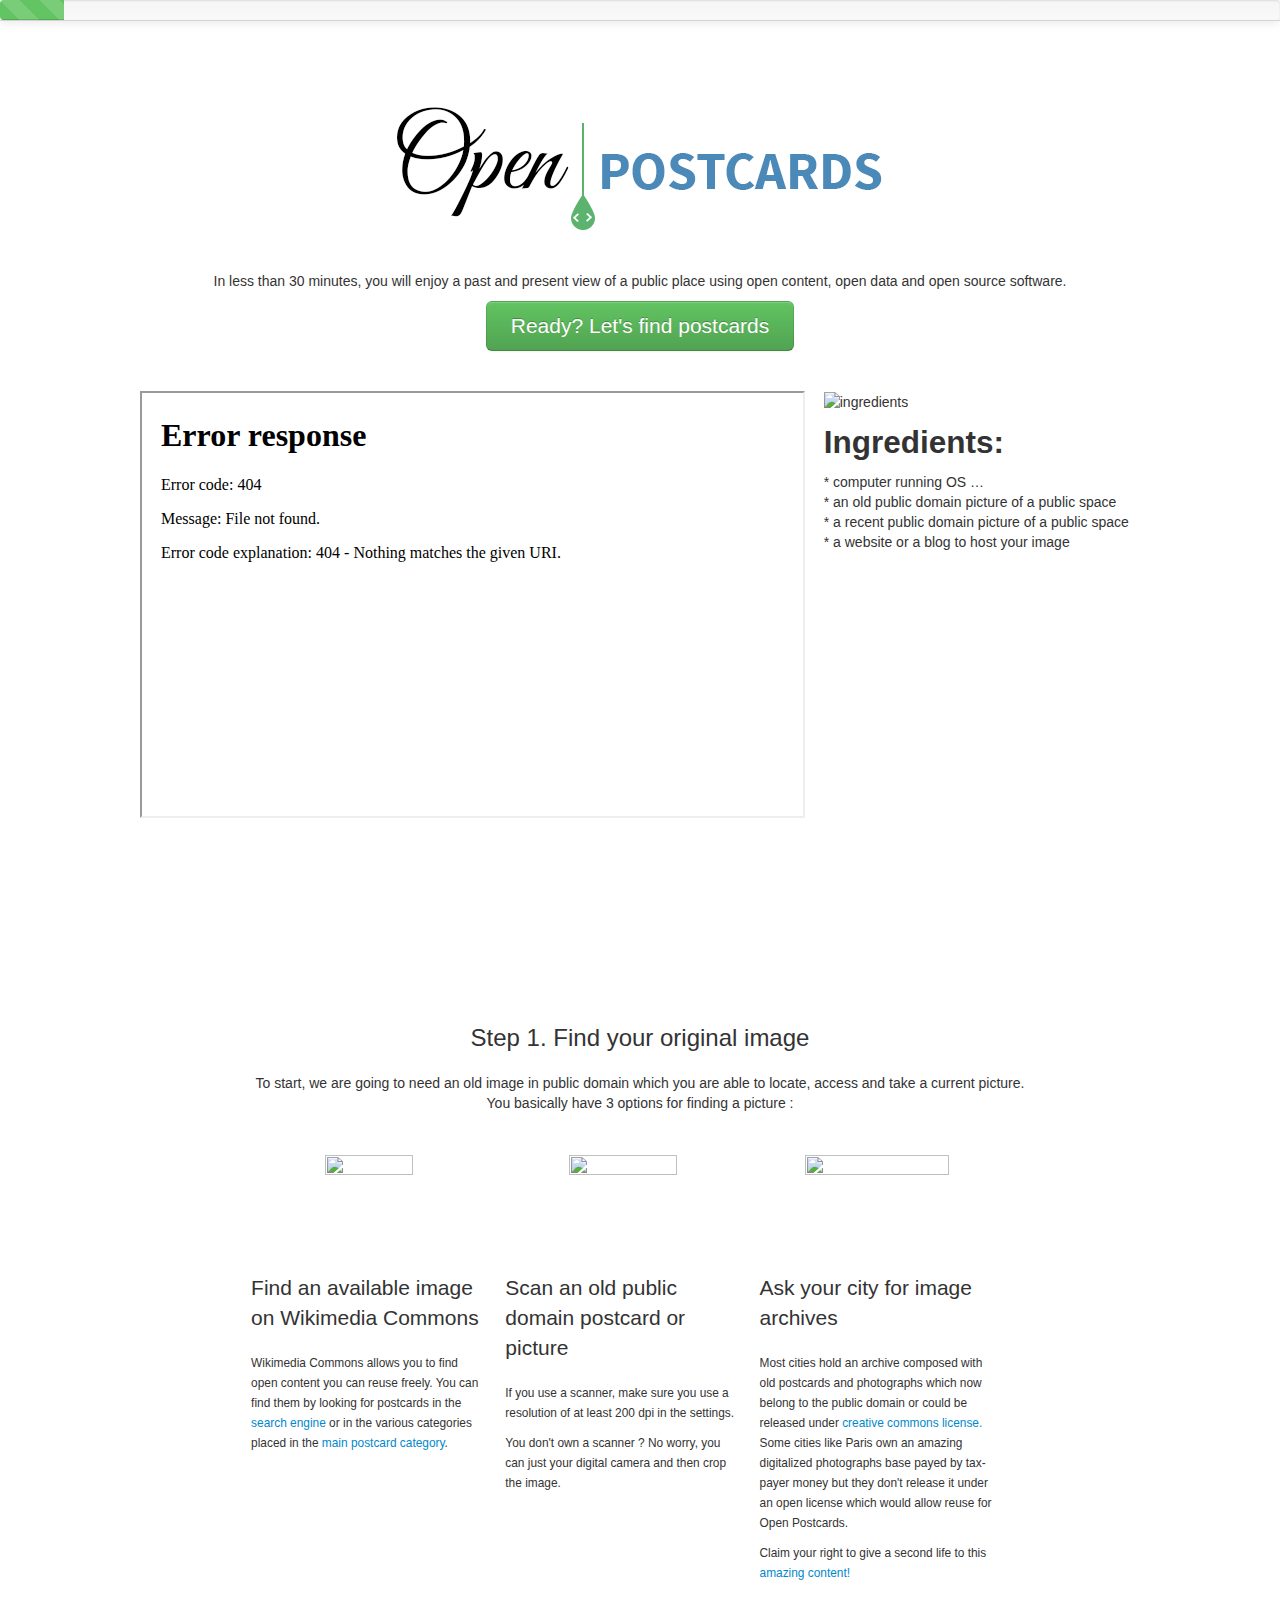
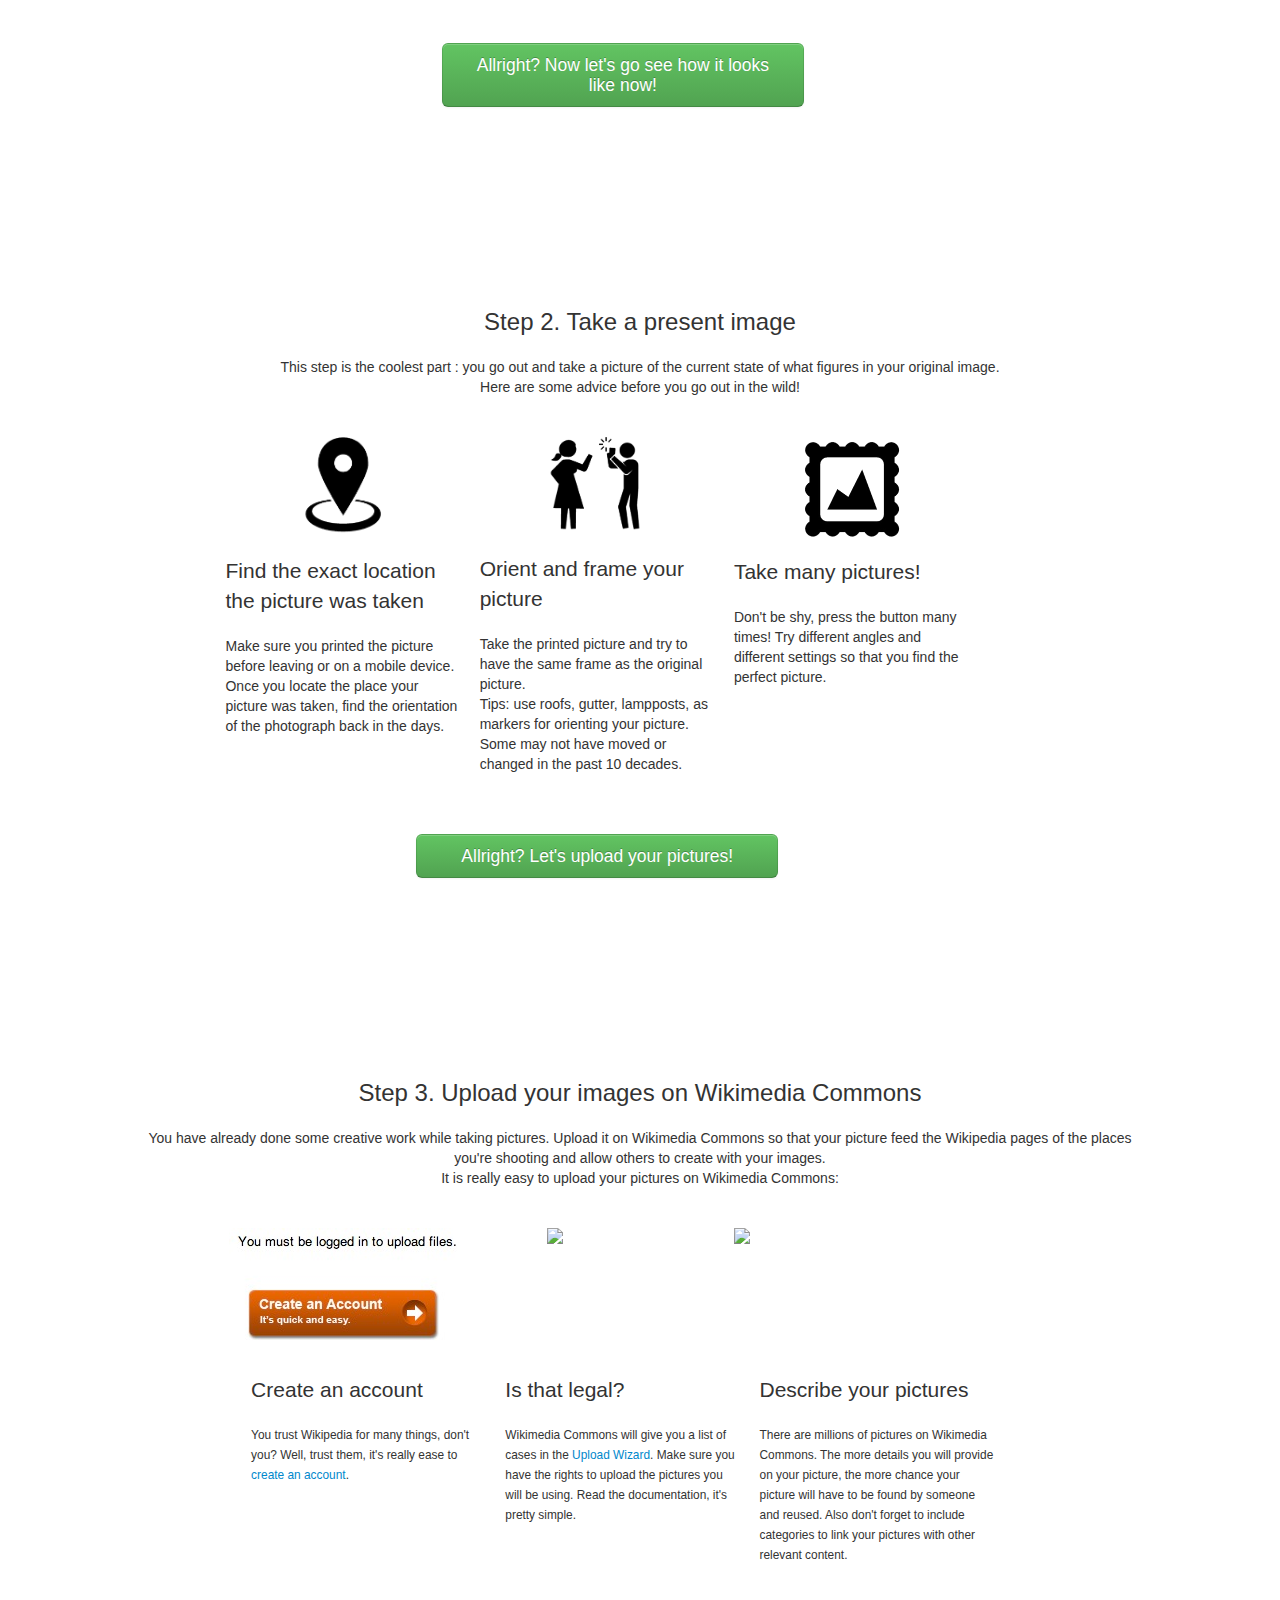
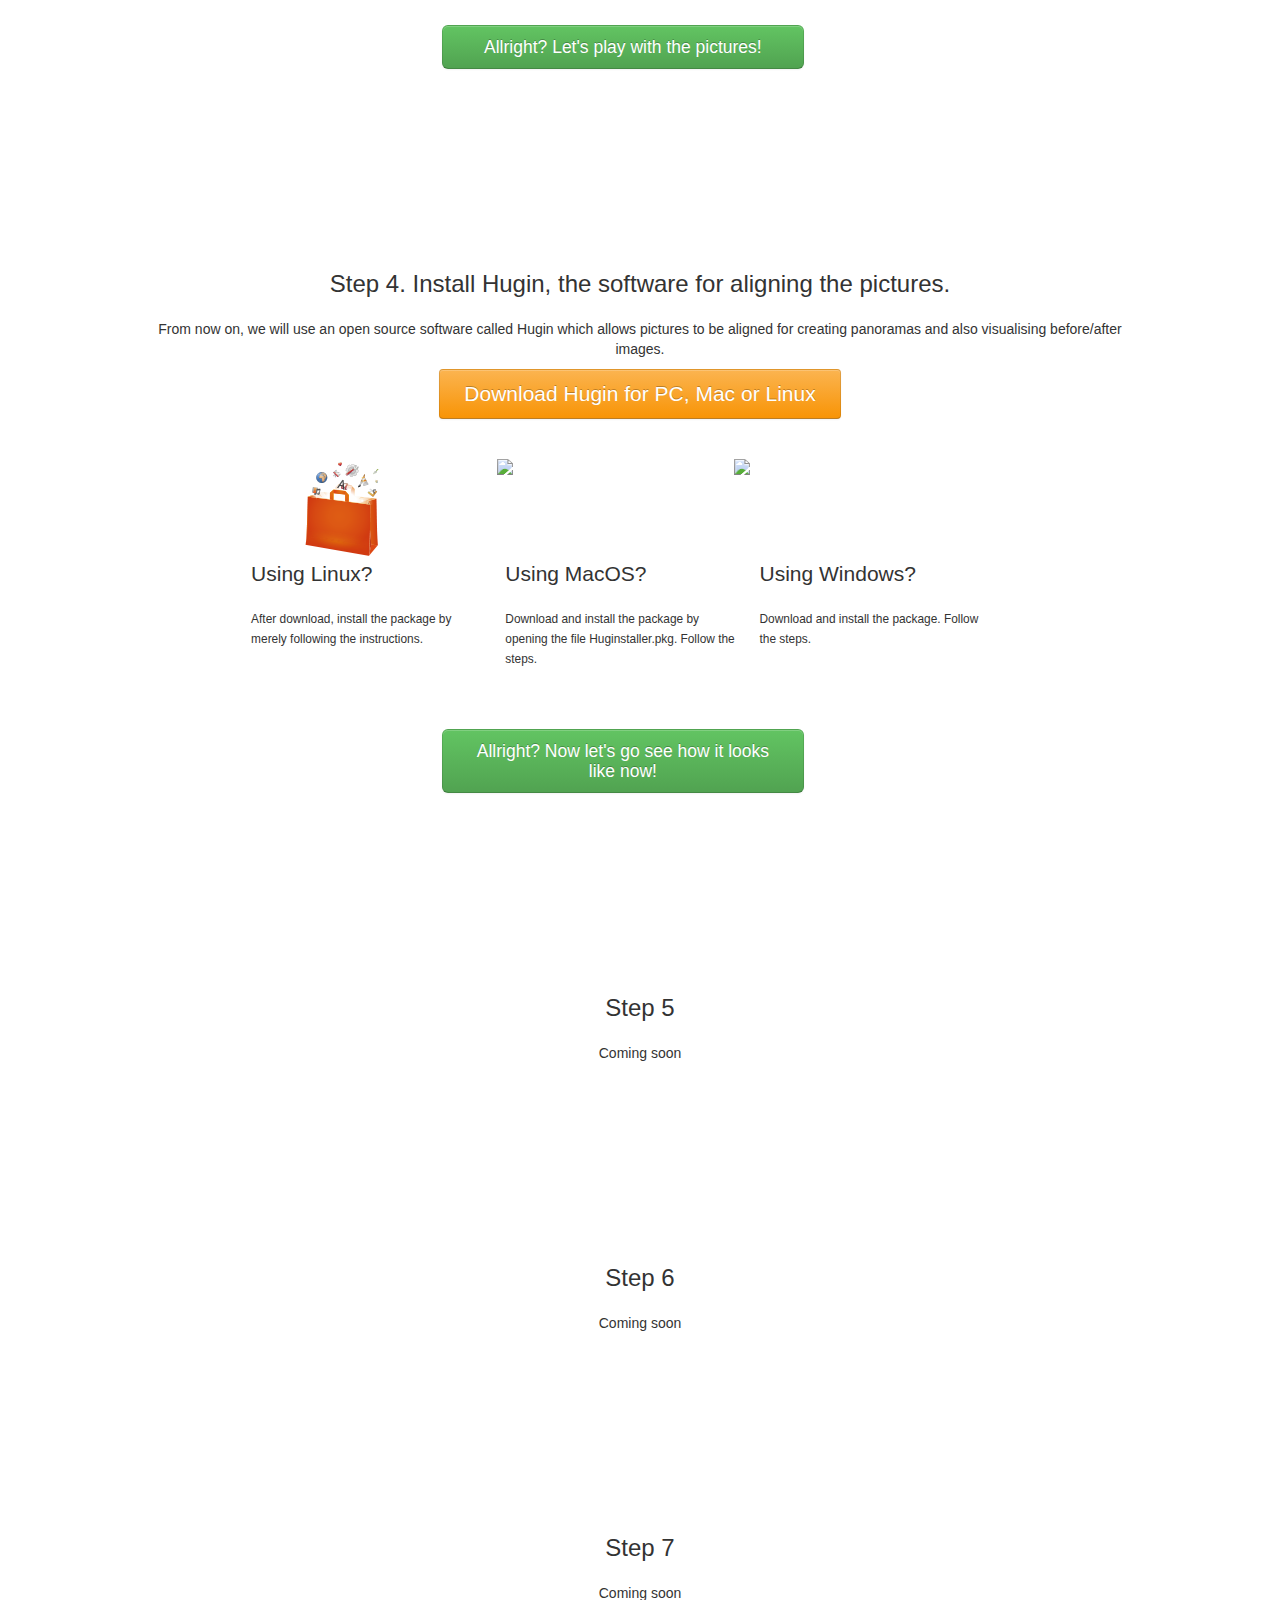
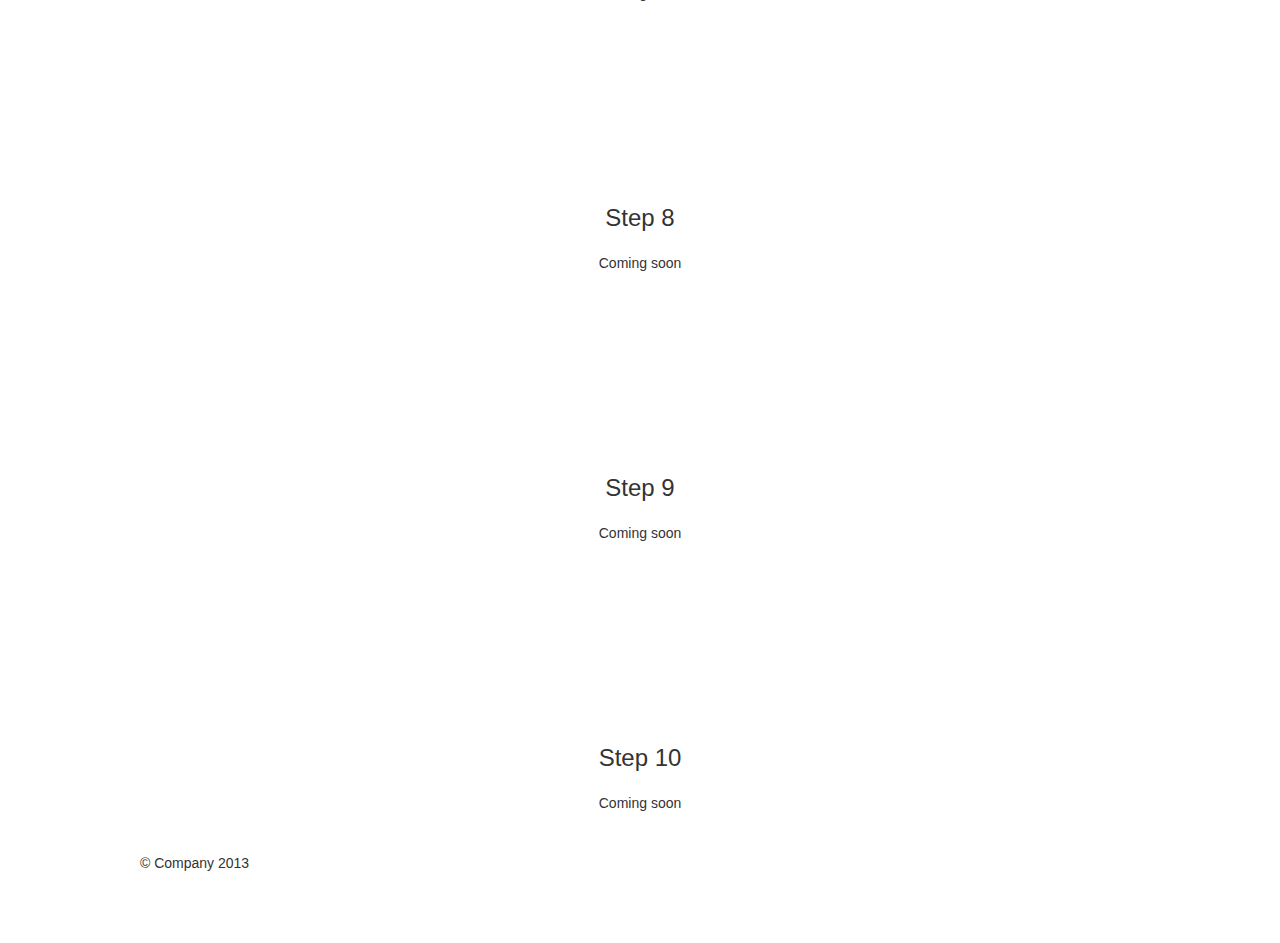
==== index.html @ 73233671 "Merge pull request #1 from Peh4/master" ====
<!DOCTYPE html>
<html lang="en">
  <head>
 
    <meta charset="utf-8">
    <title>Open Postcards</title>
    <meta name="viewport" content="width=device-width, initial-scale=1.0">
    <meta name="description" content="">
    <meta name="author" content="">
    <meta charset="utf-8">

    <!-- Les styles -->
    <link href="css/bootstrap.css" rel="stylesheet">
    <link href="css/custom.css" rel="stylesheet">
    
    <style type="text/css">
      body {
        padding-top: 20px;
        padding-bottom: 60px;
      }

      .hideMenu {
        
        top: -75px;

      }

      /* Custom container */
      .container {
        margin: 0 auto;
        max-width: 1000px;
      }
      .container > hr {
        margin: 60px 0;
      }

      /* Main marketing message and sign up button */
      .jumbotron {
        margin: 80px 0 40px 0;
        text-align: center;
      }
      .jumbotron h1 {
        font-size: 100px;
        line-height: 1;
      }
      .jumbotron .lead {
        font-size: 24px;
        line-height: 1.25;
        padding-top: 120px;
      }
      .jumbotron .btn {
        font-size: 21px;
        padding: 14px 24px;
      }

      /* Supporting marketing content */
      .marketing {
        margin: 60px 0;
      }
      .marketing p + h4 {
        margin-top: 28px;
      }


      /* Customize the navbar links to be fill the entire space of the .navbar */
      .navbar {
        transition : top 1s;
      }
      .navbar .navbar-inner {
        padding: 0;
      }
      .navbar .nav {
        margin: 0;
        display: table;
        width: 100%;
      }
      .navbar .nav li {
        display: table-cell;
        width: 1%;
        float: none;
      }
      .navbar .nav li a {
        font-weight: bold;
        text-align: center;
        border-left: 1px solid rgba(255,255,255,.75);
        border-right: 1px solid rgba(0,0,0,.1);
      }
      .navbar .nav li:first-child a {
        border-left: 0;
        border-radius: 3px 0 0 3px;
      }
      .navbar .nav li:last-child a {
        border-right: 0;
        border-radius: 0 3px 3px 0;
      }

      .menu0 .bar {
        width:5%!important;
      }
      .menu1 .bar {
        width:10%!important;
      }

      .menu2 .bar {
        width:20%!important;
      }

      .menu3 .bar {
        width:30%!important;
      }

      .menu4 .bar {
        width:40%!important;
      }


      .menu5 .bar {
        width:50%!important;
      }

      .menu6 .bar {
        width:60%!important;
      }

      .menu7 .bar {
        width:70%!important;
      }

      .menu8 .bar {
        width:80%!important;
      }

      .menu9 .bar {
        width:90%!important;
      }
      
      .menu10 .bar {
        width:100%!important;
      }


    </style>
    <link href="css/bootstrap-responsive.css" rel="stylesheet">

    <!-- HTML5 shim, for IE6-8 support of HTML5 elements -->
    <!--[if lt IE 9]>
      <script src="js/html5shiv.js"></script>
    <![endif]-->

    <!-- Fav and touch icons -->
    <link rel="apple-touch-icon-precomposed" sizes="144x144" href="ico/apple-touch-icon-144-precomposed.png">
    <link rel="apple-touch-icon-precomposed" sizes="114x114" href="ico/apple-touch-icon-114-precomposed.png">
      <link rel="apple-touch-icon-precomposed" sizes="72x72" href="ico/apple-touch-icon-72-precomposed.png">
                    <link rel="apple-touch-icon-precomposed" href="ico/apple-touch-icon-57-precomposed.png">
                                   <link rel="shortcut icon" href="ico/favicon.png">
  </head>

  <body id="step0" data-spy="scroll" data-target=".navbar-example">
  
  <div id="content" >

    <div  class="container" >    

      <div class="masthead">
      
        <div class="navbar navbar-fixed-top">
   
          <div class="navbar-inner">
 <div class="okfn-ribbon" style="float: right;position: relative;margin-right: 10%;">
              <a href="http://okfn.org/" data-toggle="collapse" data-target="#okf-panel" title="Part of the Open Knowledge Foundation Network">An Open Knowledge Foundation Site</a>
            </div>
            <div class="container navbar-example">
        
              <ul class="nav nav-tabs" style="font-size:80%;">
     			<li class="menu-item" id="menu0"><a class="brand" href="#step0"><img src="images/logo-small.png" width="130" height="142"></a></li>
                <li class="menu-item" id="menu1"><a href="#step1">#1 find</a></li>
                <li class="menu-item" id="menu2"><a href="#step2">#2 capture</a></li>
                <li class="menu-item" id="menu3"><a href="#step3">#3 upload</a></li>
                <li class="menu-item" id="menu4"><a href="#step4">#4 Hugin</a></li>
                <li class="menu-item" id="menu5"><a href="#step5">#5 Adjust</a></li>
                <li class="menu-item" id="menu6"><a href="#step6">#6 Crop</a></li>
                <li class="menu-item" id="menu7"><a href="#step7">#7 Export</a></li>
                <li class="menu-item" id="menu8"><a href="#step8">#8 Convert</a></li>
                <li class="menu-item" id="menu9"><a href="#step9">#9 Wikimedia</a></li>
                <li class="menu-item" id="menu10"><a href="#step10">#10 Embed!</a></li>
              </ul>
         			</div>
			   
                <div id="progressBar" class="progress progress-success progress-striped" style="margin-bottom: 0px">
  				<div class="bar" style="width: 5%;"></div>
            </div>
          </div>
        </div><!-- /.navbar -->
     

      <!-- Jumbotron -->

      <div id="step0" class="jumbotron">
        <h1><img src="images/logo.png" alt="open postcards"/></h1><br/>
        <p>In less than 30 minutes, you will enjoy a past and present view of a public place using open content, open data and open source software.</p>
              <p class="menu-item"><a class="btn btn-large btn-success" href="#step1">Ready? Let's find postcards</a></p>
      </div>
      <div class="row-fluid">
          <div class="span8">
          	<iframe src="exemple.html" seamless style="height:420px;width:650px;background-image:url(images/bg-iframe.png);background-repeat:no-repeat;padding:3px 0 0 11px;"></iframe>
          </div>
          <div class="span4">
          <img src="images/ingredients.png" width="310" height="250" alt="ingredients" />
          <h2>Ingredients:</h2>
              <p> * computer running OS … <br/>
        * an old public domain picture of a public space<br/>
        * a recent public domain picture of a public space<br/>
        * a website or a blog to host your image</p>
          </div>
      </div>


<!-- Jumbotron -->

      <div id="step1" class="jumbotron">
        <p class="lead"><b>Step 1. Find your original image</b></p>
        <p> To start, we are going to need an old image in public domain which you are able to locate, access and take a current picture.<br/>
        You basically have 3 options for finding a picture : </p>

      </div>
      <div class="row-fluid"><small>
      <div class="offset1 span9 offset1"><div class="row-fluid">
      <div class="span4"><p class="lead"><img src="images/step1/commons.png" width="88" height="100" style="display:block;margin: 0 auto"></p>
        <p class="lead">Find an available image on Wikimedia Commons</p>
        <p>Wikimedia Commons allows you to find open content you can reuse freely. You can find them by looking for postcards in the <a href="http://commons.wikimedia.org/wiki/Main_Page">search engine</a> or in the various categories placed in the <a href="http://commons.wikimedia.org/wiki/Category:Postcards">main postcard category</a>. </p></div>
      <div class="span4"><p class="lead"><img src="images/step1/scan.png" width="108" height="100" style="display:block;margin: 0 auto"></p>
        <p class="lead">Scan an old public domain postcard or picture</p>
        <p>If you use a scanner, make sure you use a resolution of at least 200 dpi in the settings. </p><p> You don't own a scanner ? No worry, you can just your digital camera and then crop the image.</p></div>
      <div class="span4"><p class="lead"><img src="images/step1/claim.png" width="144" height="100" style="display:block;margin: 0 auto"></p>
        <p class="lead">Ask your city for image archives</p>
        <p>Most cities hold an archive composed with old postcards and photographs which now belong to the public domain or could be released under <a href="http://creativecommons.org/">creative commons license.</a> Some cities like Paris own an amazing digitalized photographs base payed by tax-payer money but they don't release it under an open license which would allow reuse for Open Postcards. </p><p> Claim your right to give a second life to this  <a href="http://canadp-archivesenligne.paris.fr/documents_figures/_collections_photos/visu_photo.php?id_ark_photo=11967&cote=11Fi%202069">amazing content!</a></p></div></small>
      <div class="row-fluid">
      <div class="offset3 span6 offset3 menu-item">  <a class="btn btn-large btn-success" style="display:block;margin:auto" href="#step2">Allright? Now let's go see how it looks like now!</a>    </div>
      </div> 
      </div></div></div>



 <!-- Jumbotron -->

      <div id="step2" class="jumbotron">
        <p class="lead"><b>Step 2. Take a present image</b></p>
        <p> This step is the coolest part : you go out and take a picture of the current state of what figures in your original image. <br/>
        Here are some advice before you go out in the wild! </p>
      </div>

      
      <div class="row-fluid">
        <div class="offset1 span9 offset1">
          <div class="row-fluid">
            <div class="span4">
              <p class="lead"><img src="images/step2/location_03.png" width="95" height="100" style="display:block;margin: 0 auto"></p>
              <p class="lead">Find the exact location the picture was taken</p>
            <p>Make sure you printed the picture before leaving or on a mobile device.<br/>Once you locate the place your picture was taken, find the orientation of the photograph back in the days.</p>
            </div>
          <div class="span4">
                <p class="lead"><img src="images/step2/photo_03.png" width="104" height="98" style="display:block;margin: 0 auto"></p><p class="lead">Orient and frame your picture</p>
            <p>Take the printed picture and try to have the same frame as the original picture. <br/> Tips: use roofs, gutter, lampposts, as markers for orienting your picture. Some may not have moved or changed in the past 10 decades. </p>
          </div>
          <div class="span4">
          <p class="lead"><img src="images/step2/frame_03.png" width="108" height="100" style="display:block;margin: 0 auto"></p>
                    <p class="lead">Take many pictures!</p>
            <p> Don't be shy, press the button many times! Try different angles and different settings so that you find the perfect picture.</p>
          </div>
          </div>
     <div class="row-fluid">
      <div class="offset3 span6 offset3 menu-item">  <a class="btn btn-large btn-success" style="display:block;margin:auto" href="#step3">Allright? Let's upload your pictures!</a>    </div>
     </div>
        </div>

      </div>
     </div>


     <div id="step3"class="jumbotron">
        <p class="lead"><b>Step 3. Upload your images on Wikimedia Commons</b></p>
        <p> You have already done some creative work while taking pictures. Upload it on Wikimedia Commons so that your picture feed the Wikipedia pages of the places you're shooting and allow others to create with your images.<br/>
        It is really easy to upload your pictures on Wikimedia Commons: </p>

      </div>
      <div class="row-fluid">
      <div class="offset1 span9 offset1"><div class="row-fluid">
      <div class="span4"><img src="images/step3/createaccount.jpg" style="display:block;margin: 0 auto"></div>
      <div class="span4"><img src="images/step3/copyright.png" width="100px" style="display:block;margin: 0 auto"></div>
      <div class="span4"><img src="images/step3/upload.jpg" width="250px" style="display:block;margin: 0 auto"></div>
      </div></div></div>
      <div class="row-fluid"><small>
      <div class="offset1 span9 offset1"><div class="row-fluid">
      <div class="span4"><p class="lead">Create an account</p><p>You trust Wikipedia for many things, don't you? Well, trust them, it's really ease to <a href="http://commons.wikimedia.org/wiki/Special:UserLogin/signup">create an account</a>. </p></div>
      <div class="span4"><p class="lead">Is that legal?</p><p>Wikimedia Commons will give you a list of cases in the <a href="http://commons.wikimedia.org/wiki/Special:UploadWizard">Upload Wizard</a>. Make sure you have the rights to upload the pictures you will be using. Read the documentation, it's pretty simple. </p></div>
      <div class="span4"><p class="lead">Describe your pictures</p><p>There are millions of pictures on Wikimedia Commons. The more details you will provide on your picture, the more chance your picture will have to be found by someone and reused. Also don't forget to include categories to link your pictures with other relevant content.   </p></div></small>
      <div class="row-fluid">
      <div class="offset3 span6 offset3 menu-item">  <a class="btn btn-large btn-success" style="display:block;margin:auto" href="#step4">Allright? Let's play with the pictures!</a>    </div>
      </div> 
      </div></div></div>


      <div id="step4" class="jumbotron">
        <p class="lead"><b>Step 4. Install Hugin, the software for aligning the pictures.</b></p>
        <p> From now on, we will use an open source software called Hugin which allows pictures to be aligned for creating panoramas and also visualising before/after images.<br/></p>
    <a href="http://sourceforge.net/projects/hugin/files/latest/download" target="_blank"><button type="button" class="btn btn-warning">Download Hugin for PC, Mac or Linux</button></a>
      </div>
      <div class="row-fluid">
      <div class="offset1 span9 offset1"><div class="row-fluid">
      <div class="span4"><img src="images/step4/linux.png" style="display:block;margin: 0 auto"></div>
      <div class="span4"><img src="images/step4/mac.jpg" width="200px" style="display:block;margin: 0 auto"></div>
      <div class="span4"><img src="images/step4/pc.png" style="display:block;margin: 0 auto"></div>
      </div></div></div>
      <div class="row-fluid"><small>
      <div class="offset1 span9 offset1"><div class="row-fluid">
      <div class="span4"><p class="lead">Using Linux?</p><p>After download, install the package by merely following the instructions. </p></div>
      <div class="span4"><p class="lead">Using MacOS?</p><p>Download and install the package by opening the file Huginstaller.pkg. Follow the steps. </p></div>
      <div class="span4"><p class="lead">Using Windows?</p><p>Download and install the package. Follow the steps. </p></div></small>
      <div class="row-fluid">
      <div class="offset3 span6 offset3 menu-item">  <a class="btn btn-large btn-success" style="display:block;margin:auto" href="#step5">Allright? Now let's go see how it looks like now!</a>    </div>
      </div> 
      </div></div></div>


      <div id="step5" class="jumbotron">
        <p class="lead">Step 5</p>
        Coming soon
      </div>

      <div id="step6" class="jumbotron">
              <p class="lead">Step 6</p>
        Coming soon
      </div>

      <div id="step7" class="jumbotron">
              <p class="lead">Step 7</p>
        Coming soon
      </div>

      <div id="step8" class="jumbotron">
              <p class="lead">Step 8</p>
        Coming soon
      </div>

      <div id="step9" class="jumbotron">
              <p class="lead">Step 9</p>
        Coming soon
      </div>

      <div id="step10" class="jumbotron">
              <p class="lead">Step 10</p>
        Coming soon
      </div>



      <div class="footer">
        <p>&copy; Company 2013</p>
      </div>

    </div> <!-- /container -->
        </div> <!-- /container -->

    <!-- Le javascript
    ================================================== -->
    <!-- Placed at the end of the document so the pages load faster -->
    <script src="js/jquery-1.11.1.min.js"></script>
    <script src="js/bootstrap.min.js"></script>
    <script src="js/jquery.scrollTo.min.js"></script>
    <script src="js/action.js"></script>
    


  </body>
</html>
---- css/custom.css ----
// okfn ribbon in the navbar

.okfn-ribbon {
}

.okfn-ribbon a {
background-image: url(http://assets.okfn.org/web/images/okf-ribbon.png);
background-repeat: no-repeat;
background-position: center -27px;
width: 48px;
height: 73px;
display: block;
cursor: pointer;
text-indent: -999px;
overflow: hidden;
position: absolute;
z-index: 1;
}
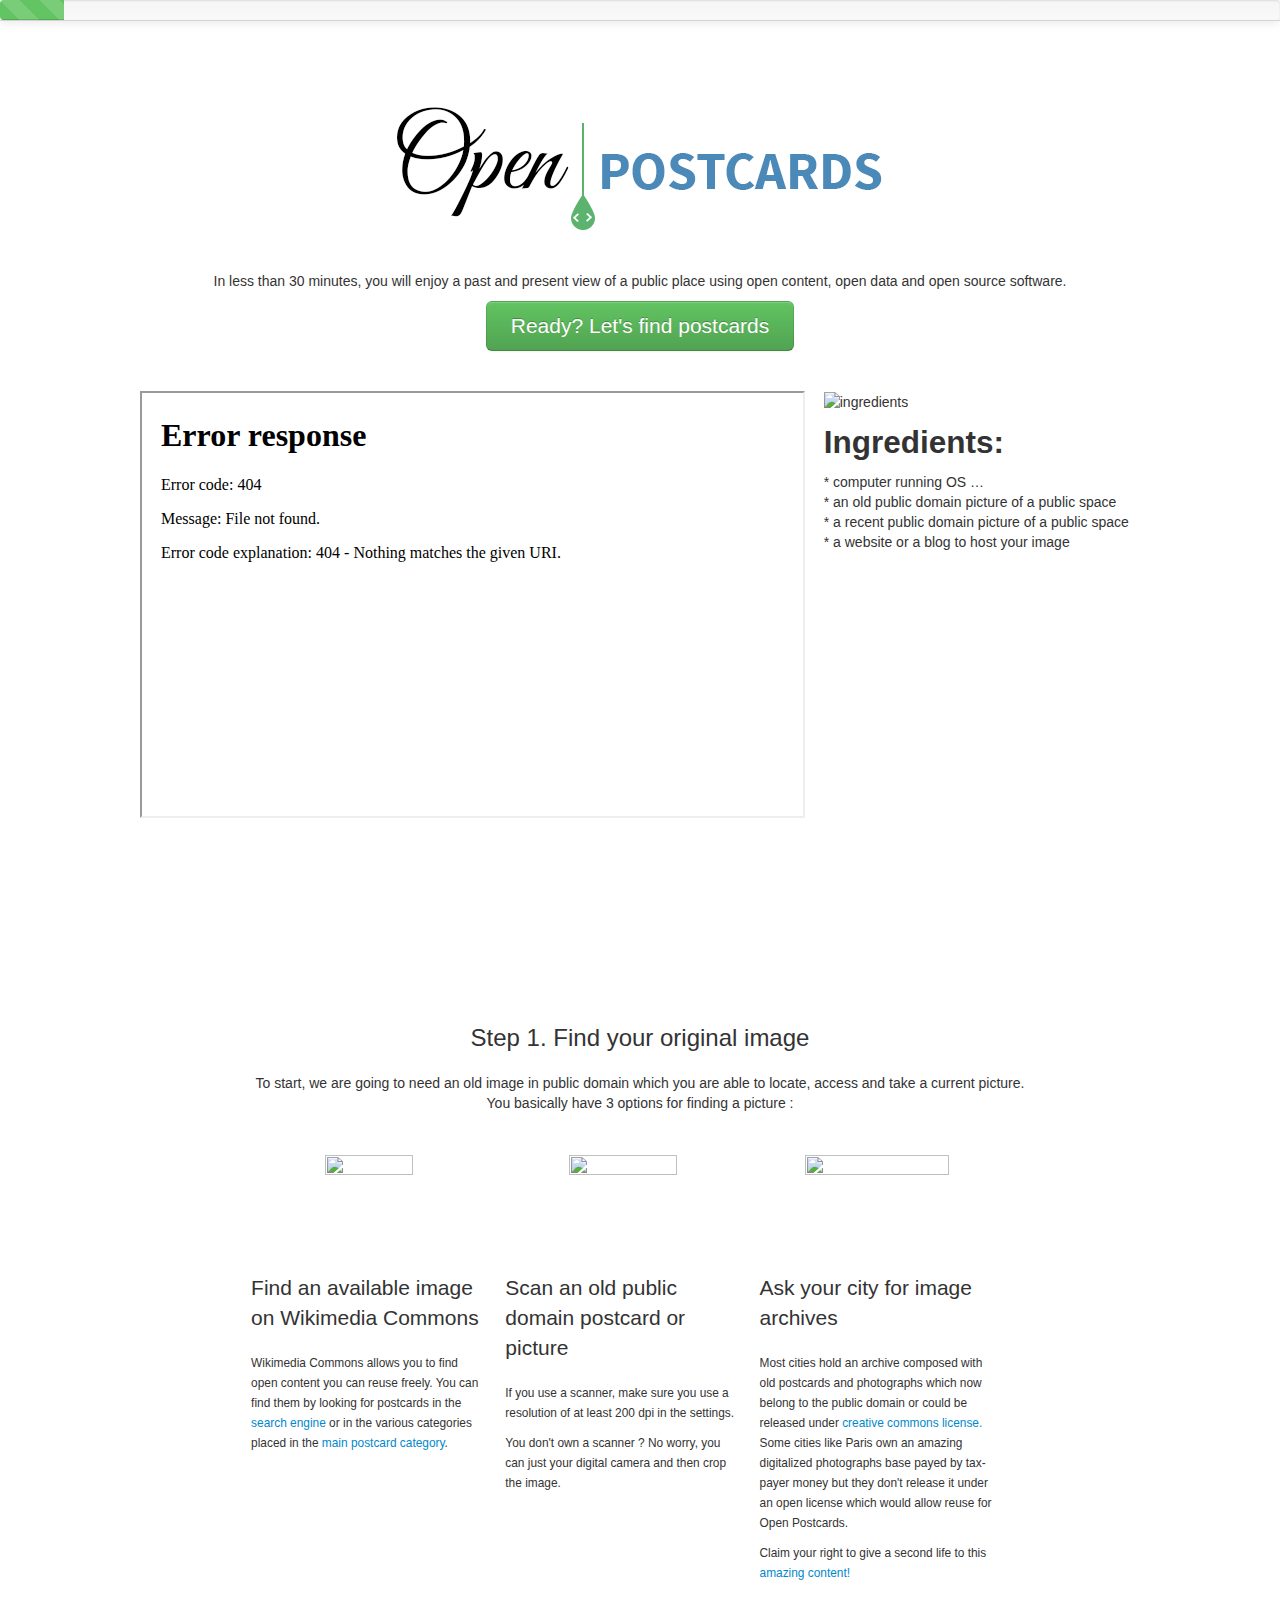
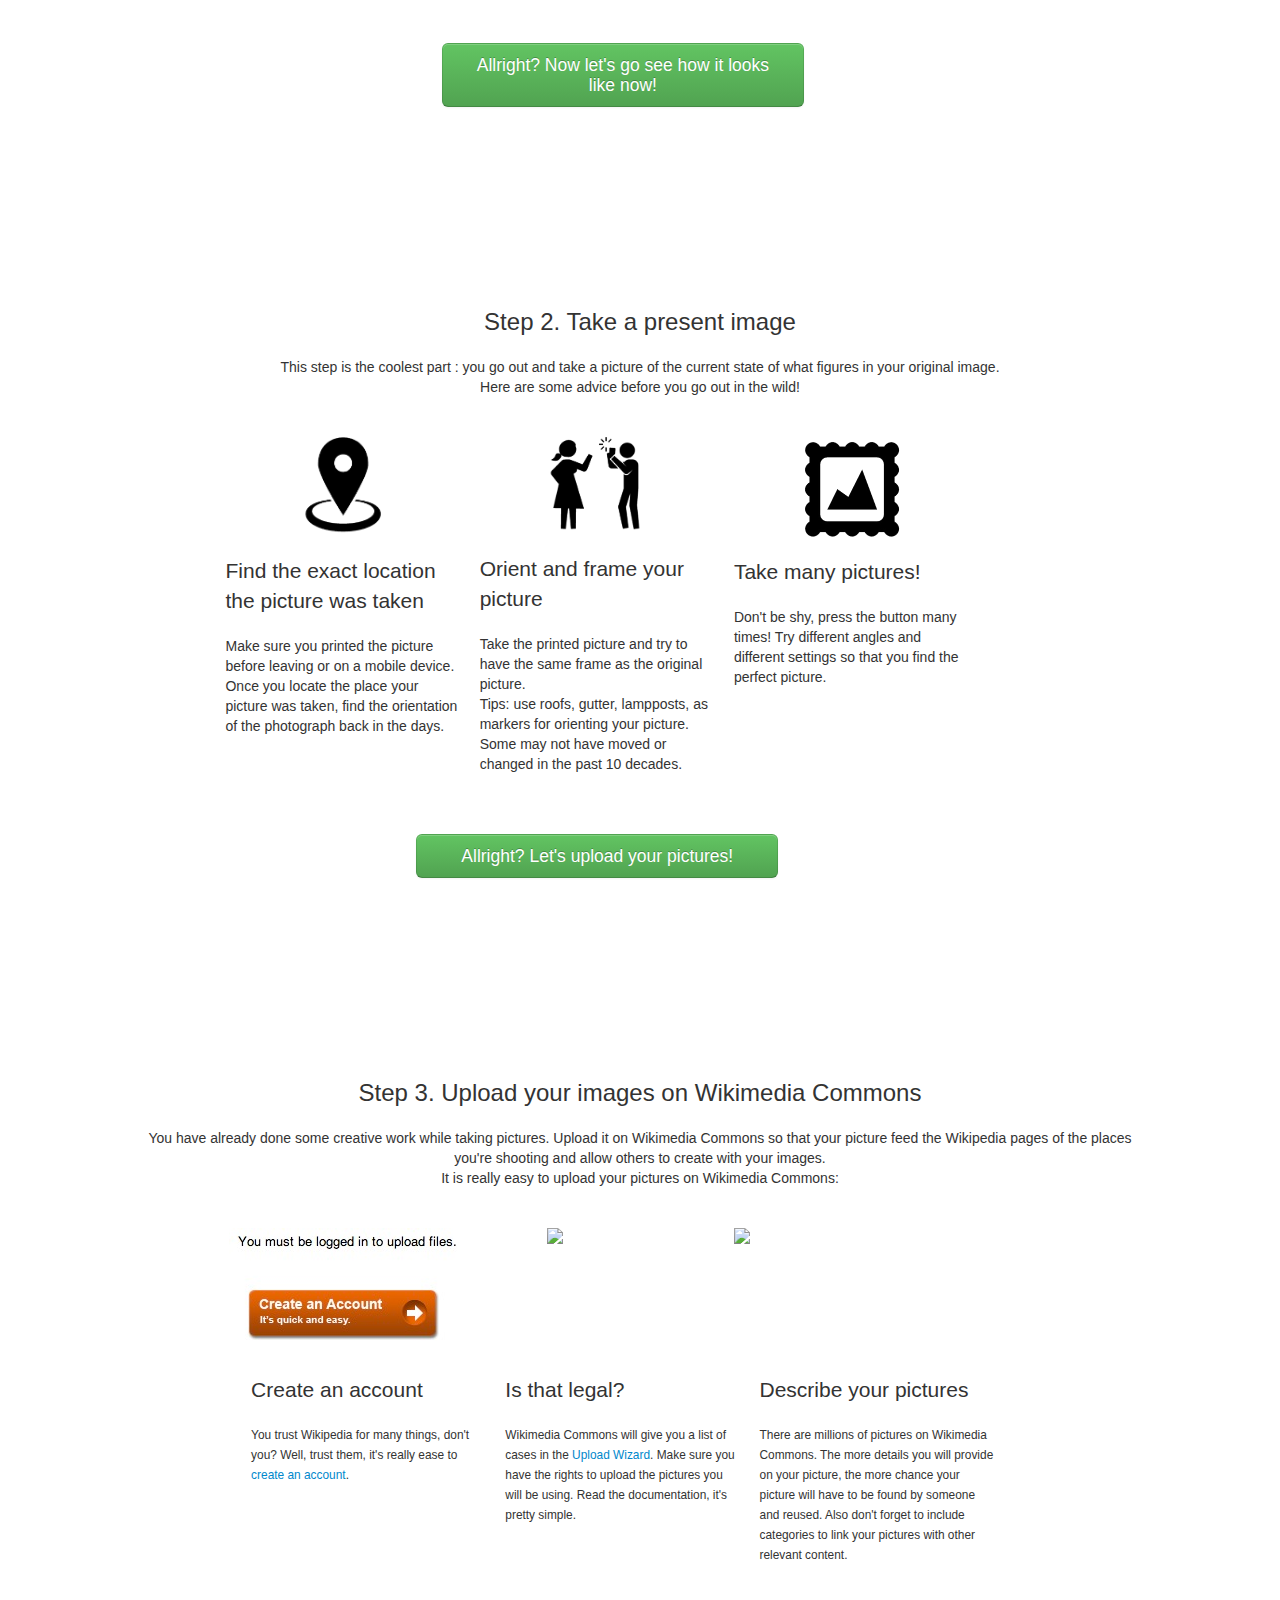
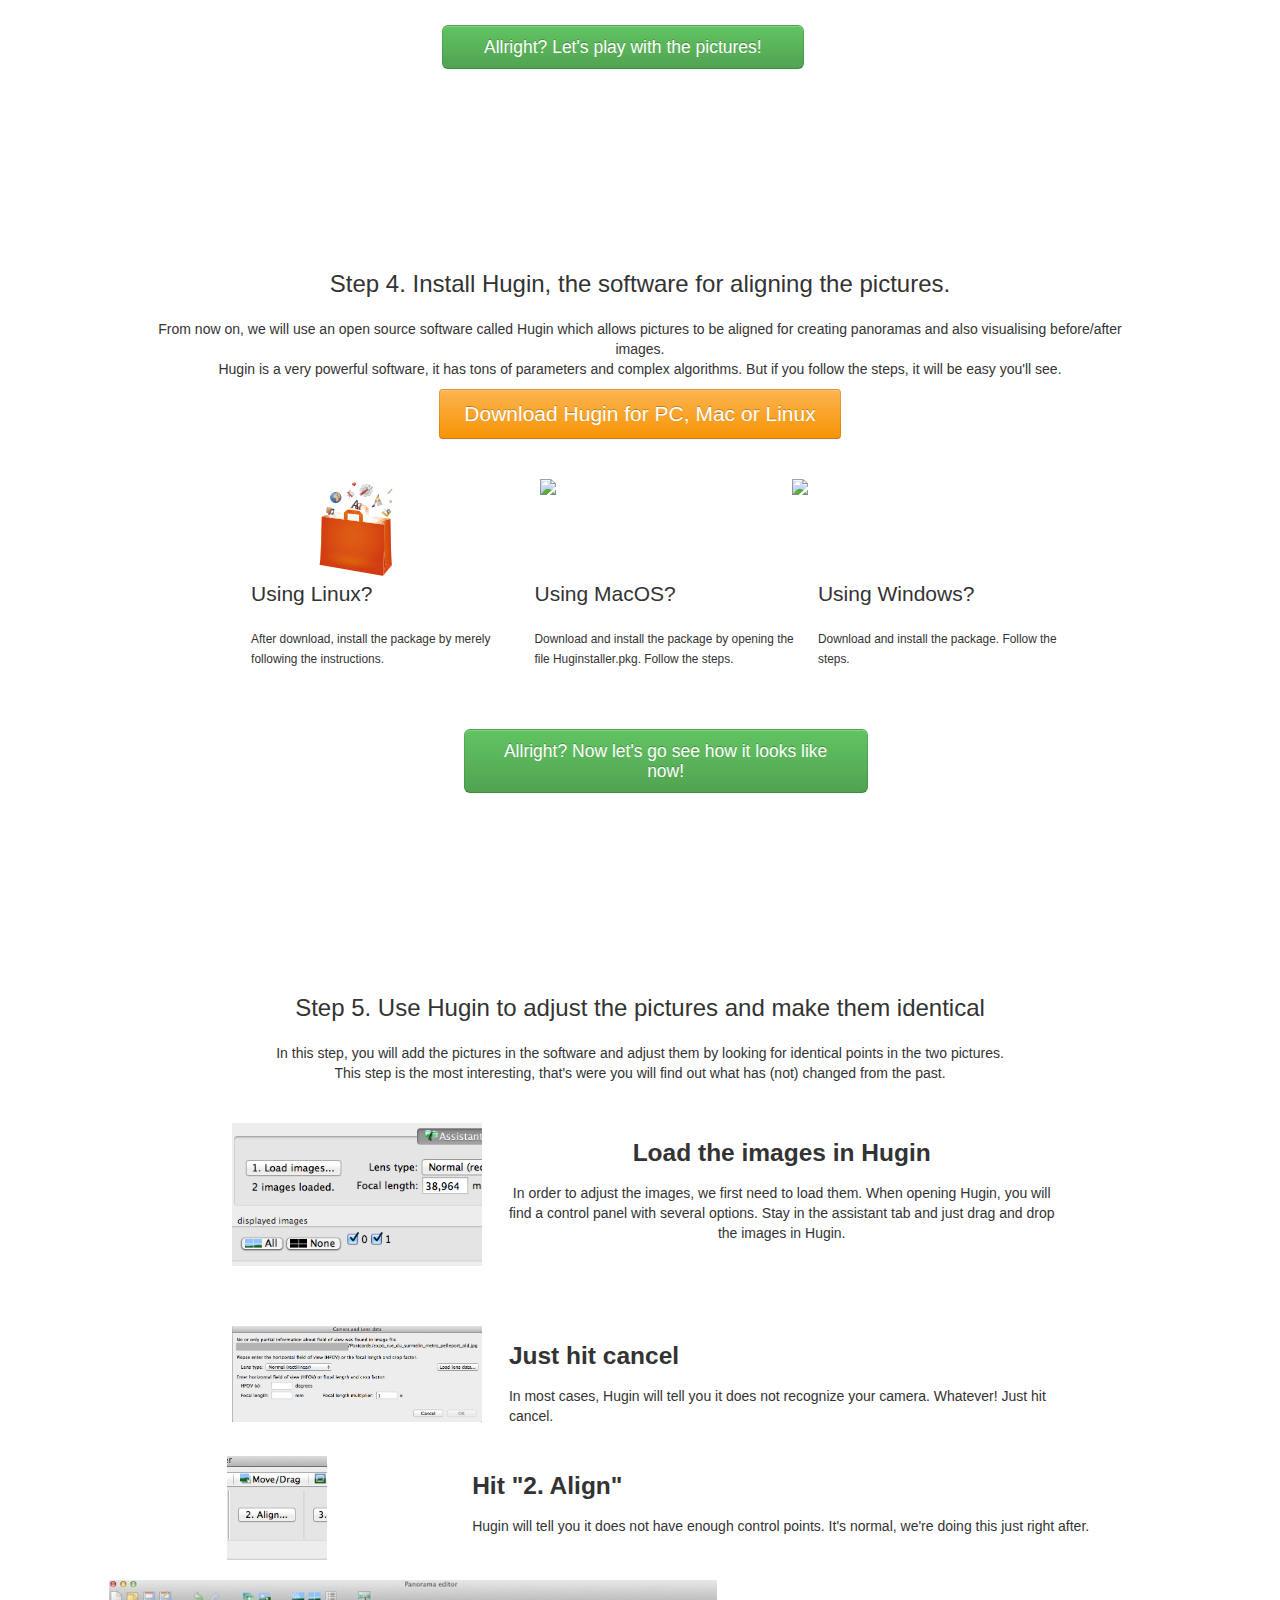
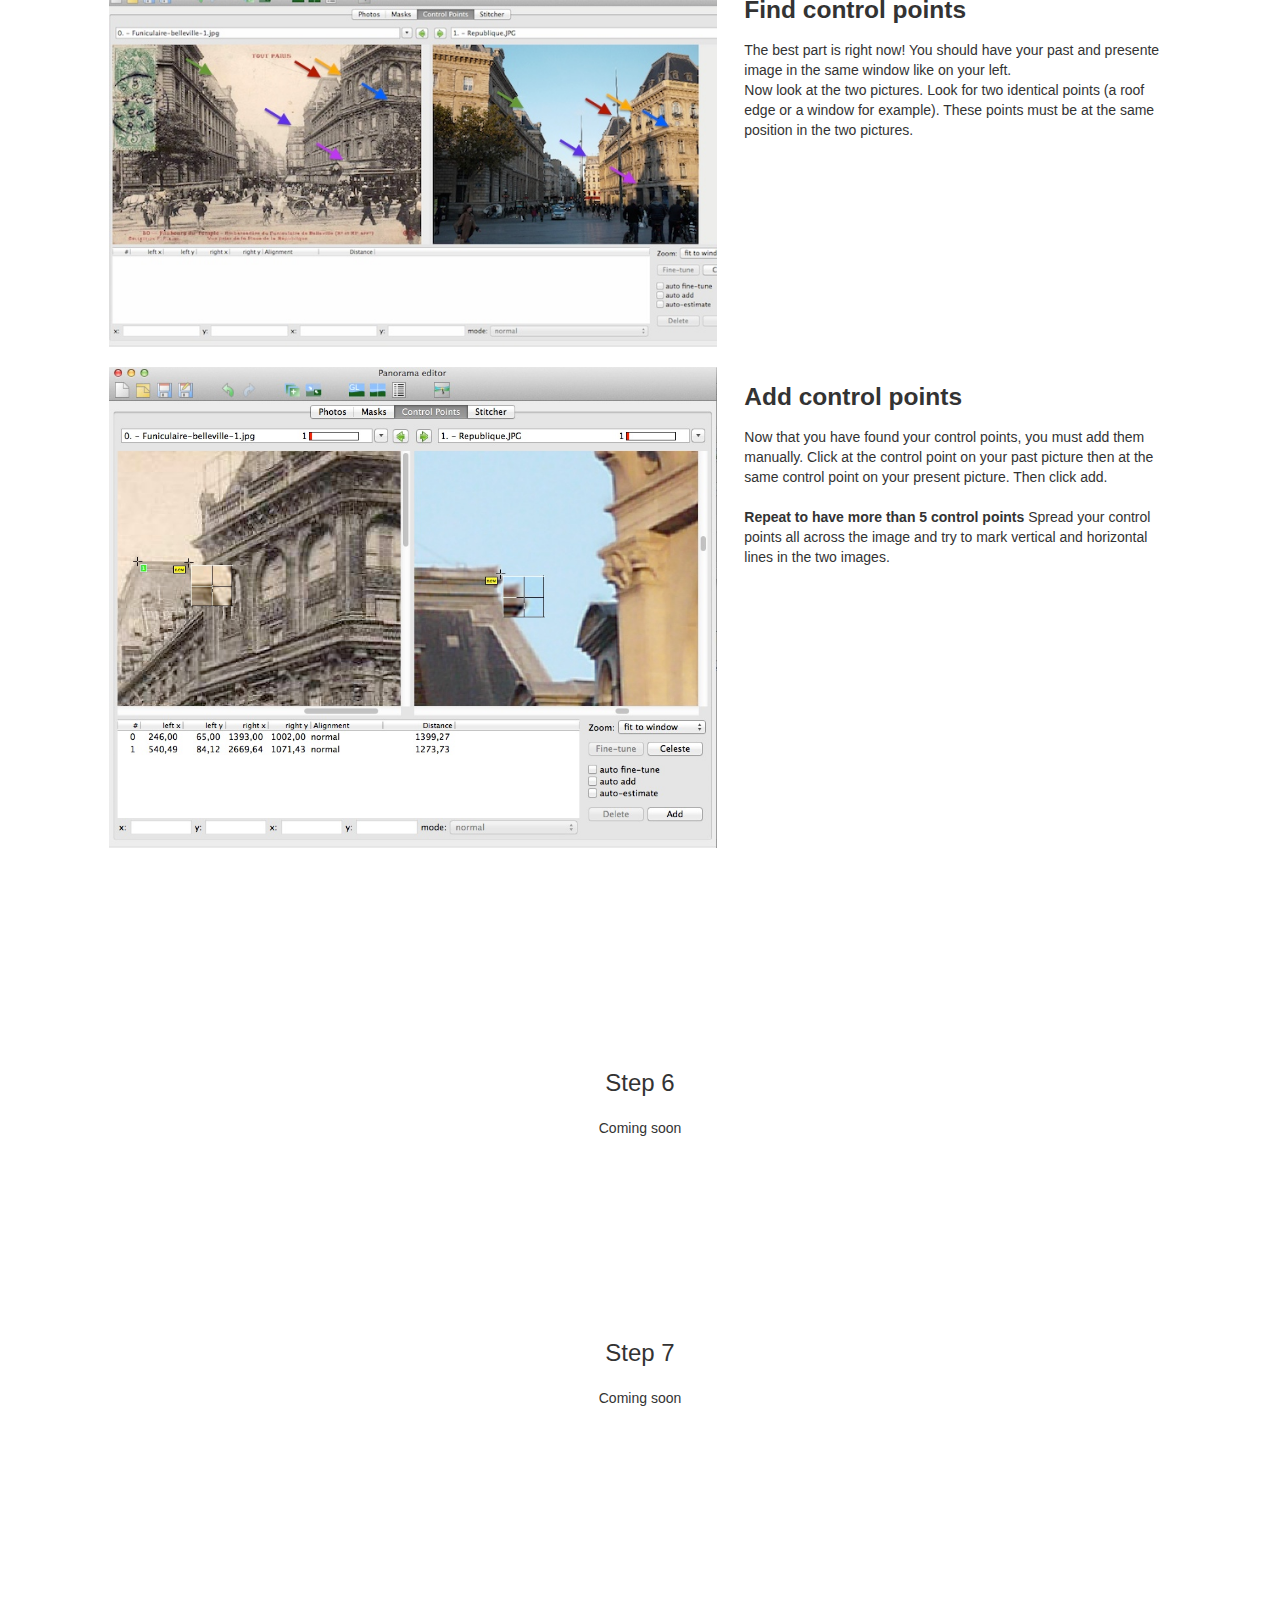
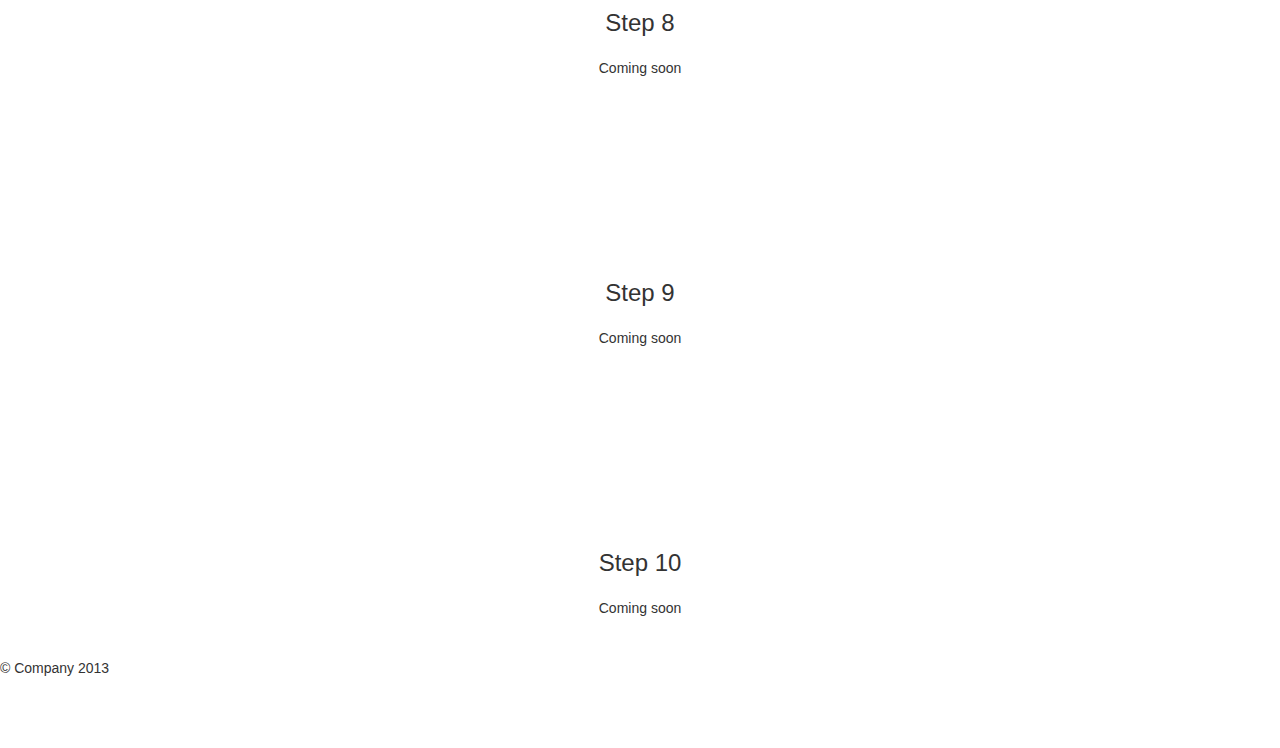
==== commit a6d75db5: "Delete individual steps" ====
--- a/index.html
+++ b/index.html
@@ -303,17 +303,17 @@
 
       <div id="step4" class="jumbotron">
         <p class="lead"><b>Step 4. Install Hugin, the software for aligning the pictures.</b></p>
-        <p> From now on, we will use an open source software called Hugin which allows pictures to be aligned for creating panoramas and also visualising before/after images.<br/></p>
+        <p> From now on, we will use an open source software called Hugin which allows pictures to be aligned for creating panoramas and also visualising before/after images.<br/>Hugin is a very powerful software, it has tons of parameters and complex algorithms. But if you follow the steps, it will be easy you'll see.</p>
     <a href="http://sourceforge.net/projects/hugin/files/latest/download" target="_blank"><button type="button" class="btn btn-warning">Download Hugin for PC, Mac or Linux</button></a>
       </div>
       <div class="row-fluid">
-      <div class="offset1 span9 offset1"><div class="row-fluid">
+      <div class="offset1 span10 offset1"><div class="row-fluid">
       <div class="span4"><img src="images/step4/linux.png" style="display:block;margin: 0 auto"></div>
       <div class="span4"><img src="images/step4/mac.jpg" width="200px" style="display:block;margin: 0 auto"></div>
       <div class="span4"><img src="images/step4/pc.png" style="display:block;margin: 0 auto"></div>
       </div></div></div>
       <div class="row-fluid"><small>
-      <div class="offset1 span9 offset1"><div class="row-fluid">
+      <div class="offset1 span10 offset1"><div class="row-fluid">
       <div class="span4"><p class="lead">Using Linux?</p><p>After download, install the package by merely following the instructions. </p></div>
       <div class="span4"><p class="lead">Using MacOS?</p><p>Download and install the package by opening the file Huginstaller.pkg. Follow the steps. </p></div>
       <div class="span4"><p class="lead">Using Windows?</p><p>Download and install the package. Follow the steps. </p></div></small>
@@ -324,8 +324,60 @@
 
 
       <div id="step5" class="jumbotron">
-        <p class="lead">Step 5</p>
-        Coming soon
+      <div class="jumbotron">
+        <p class="lead">
+        <b>Step 5. Use Hugin to adjust the pictures and make them identical</b></p>
+        <p> In this step, you will add the pictures in the software and adjust them by looking for identical points in the two pictures. <br/>This step is the most interesting, that's were you will find out what has (not) changed from the past.</p>	
+      </div>
+      <div class="row-fluid">
+      	<div class="offset1 span10 offset1" style="margin-bottom:20px">
+      <div class="span4"><img src="images/step5/load.png" width="250px" style="display:block;margin: 0 auto"></div>
+      <div class="span8">
+      <h3> Load the images in Hugin</h3>
+      <p> In order to adjust the images, we first need to load them. When opening Hugin, you will find a control panel with several options. Stay in the assistant tab and just drag and drop the images in Hugin. </p>
+      </div>
+      </div></div></div>
+      
+ <div class="row-fluid">
+     	<div class="offset1 span10 offset1" style="margin-bottom:20px">
+<div class="span4"><img src="images/step5/cancel.png" width="250px" style="display:block;margin: 0 auto"></div>
+      <div class="span8">
+      <h3> Just hit cancel</h3>
+      <p> In most cases, Hugin will tell you it does not recognize your camera. Whatever! Just hit cancel. </p>
+      </div>
+      </div></div></div>
+      
+ <div class="row-fluid">
+     	<div class="offset1 span10 offset1" style="margin-bottom:20px">
+<div class="span4"><img src="images/step5/align.png" width="100px" style="display:block;margin: 0 auto"></div>
+      <div class="span8">
+      <h3> Hit "2. Align"</h3>
+      <p> Hugin will tell you it does not have enough control points. It's normal, we're doing this just right after. </p>
+      </div>
+      </div></div></div>
+       <div class="row-fluid">
+     	<div class="offset1 span10 offset1" style="margin-bottom:20px">
+     	
+<div class="span7"><img src="images/step5/controlpoints.jpg" width=100% style="display:block;margin: 0 auto"></div>
+      <div class="span5">
+      <h3> Find control points</h3>
+      <p> The best part is right now! You should have your past and presente image in the same window like on your left.
+      <br/> Now look at the two pictures. Look for two identical points (a roof edge or a window for example). These points must be at the same position in the two pictures. 
+      </p>
+      </div>
+      </div></div></div>
+      
+       <div class="row-fluid">
+     	<div class="offset1 span10 offset1" style="margin-bottom:20px">      
+<div class="span7"><img src="images/step5/addcontrolpoints.jpg" width=100% style="display:block;margin: 0 auto"></div>
+      <div class="span5">
+      <h3> Add control points</h3>
+      <p> Now that you have found your control points, you must add them manually. Click at the control point on your past picture then at the same control point on your present picture. Then click add. 
+      <br/><br/> <b> Repeat to have more than 5 control points </b> 
+      Spread your control points all across the image and try to mark vertical and horizontal lines in the two images.
+      </p>
+      </div>
+      </div></div></div>    
       </div>
 
       <div id="step6" class="jumbotron">
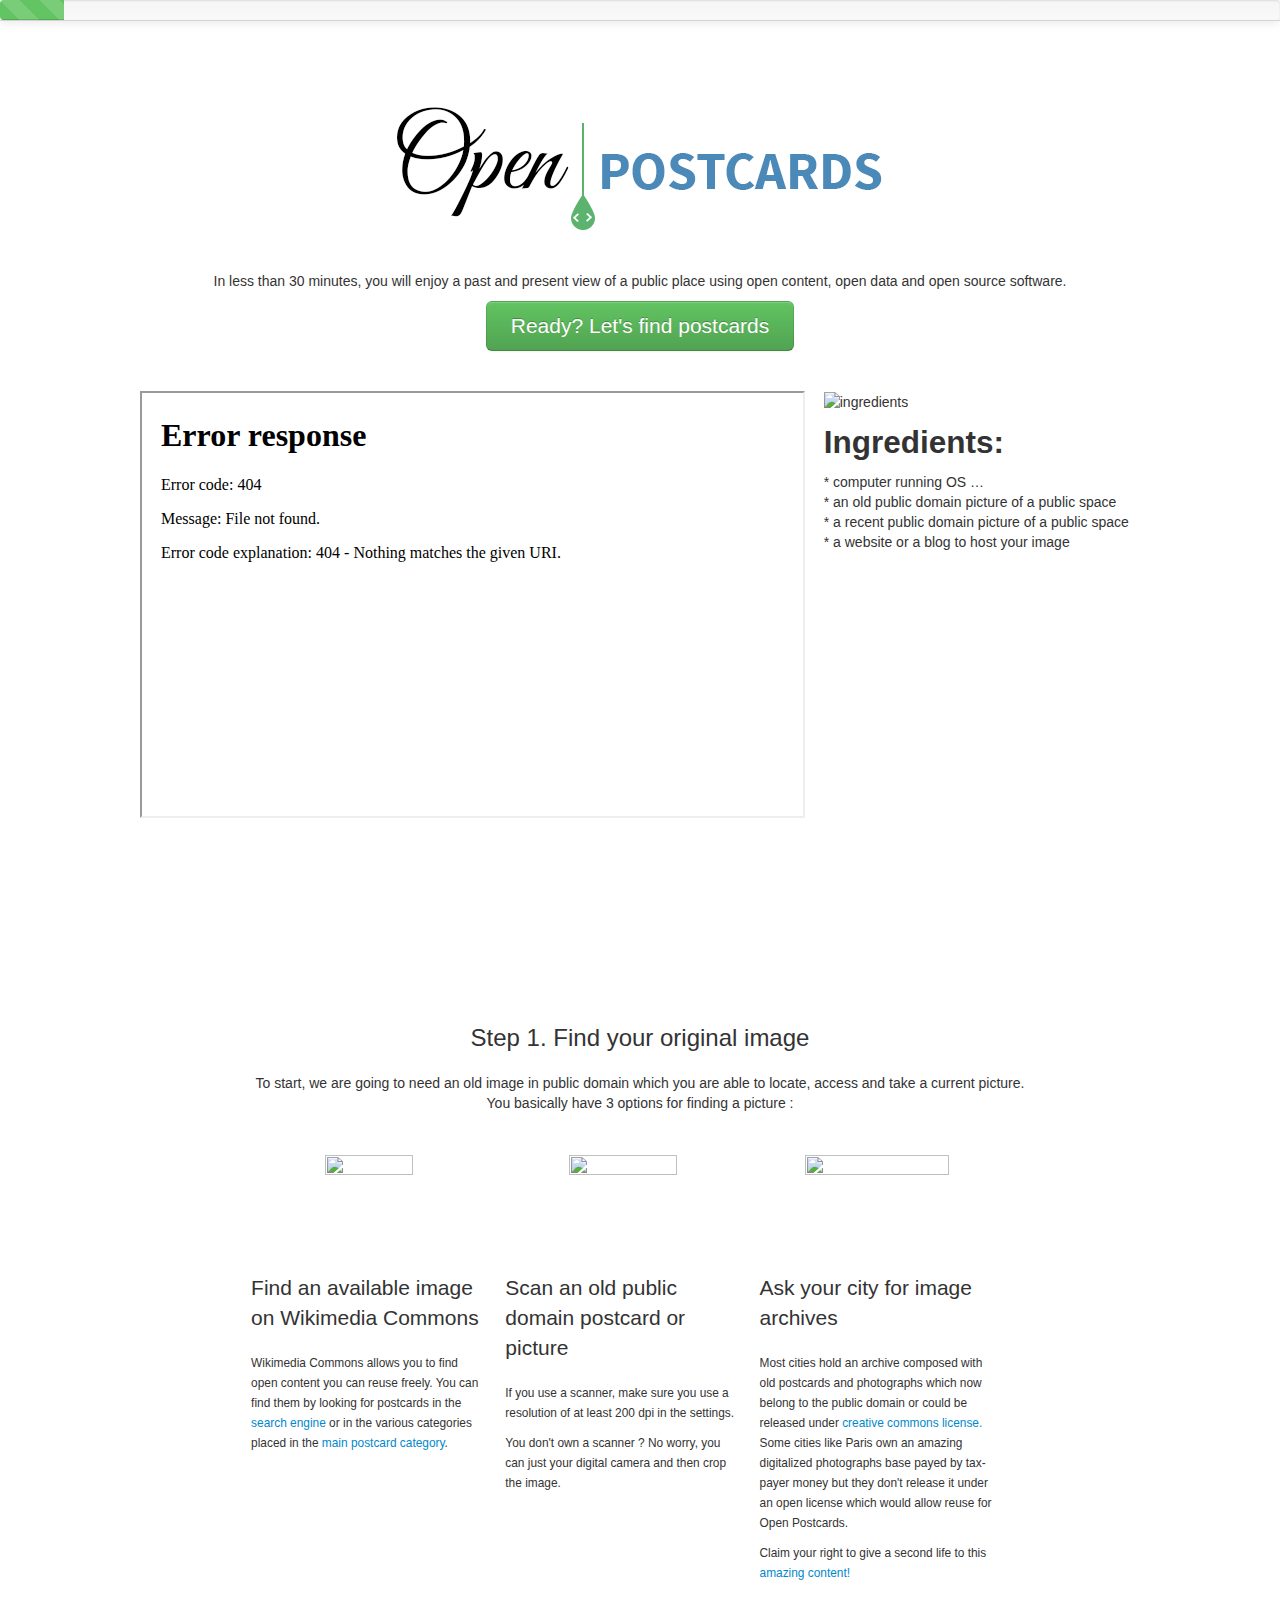
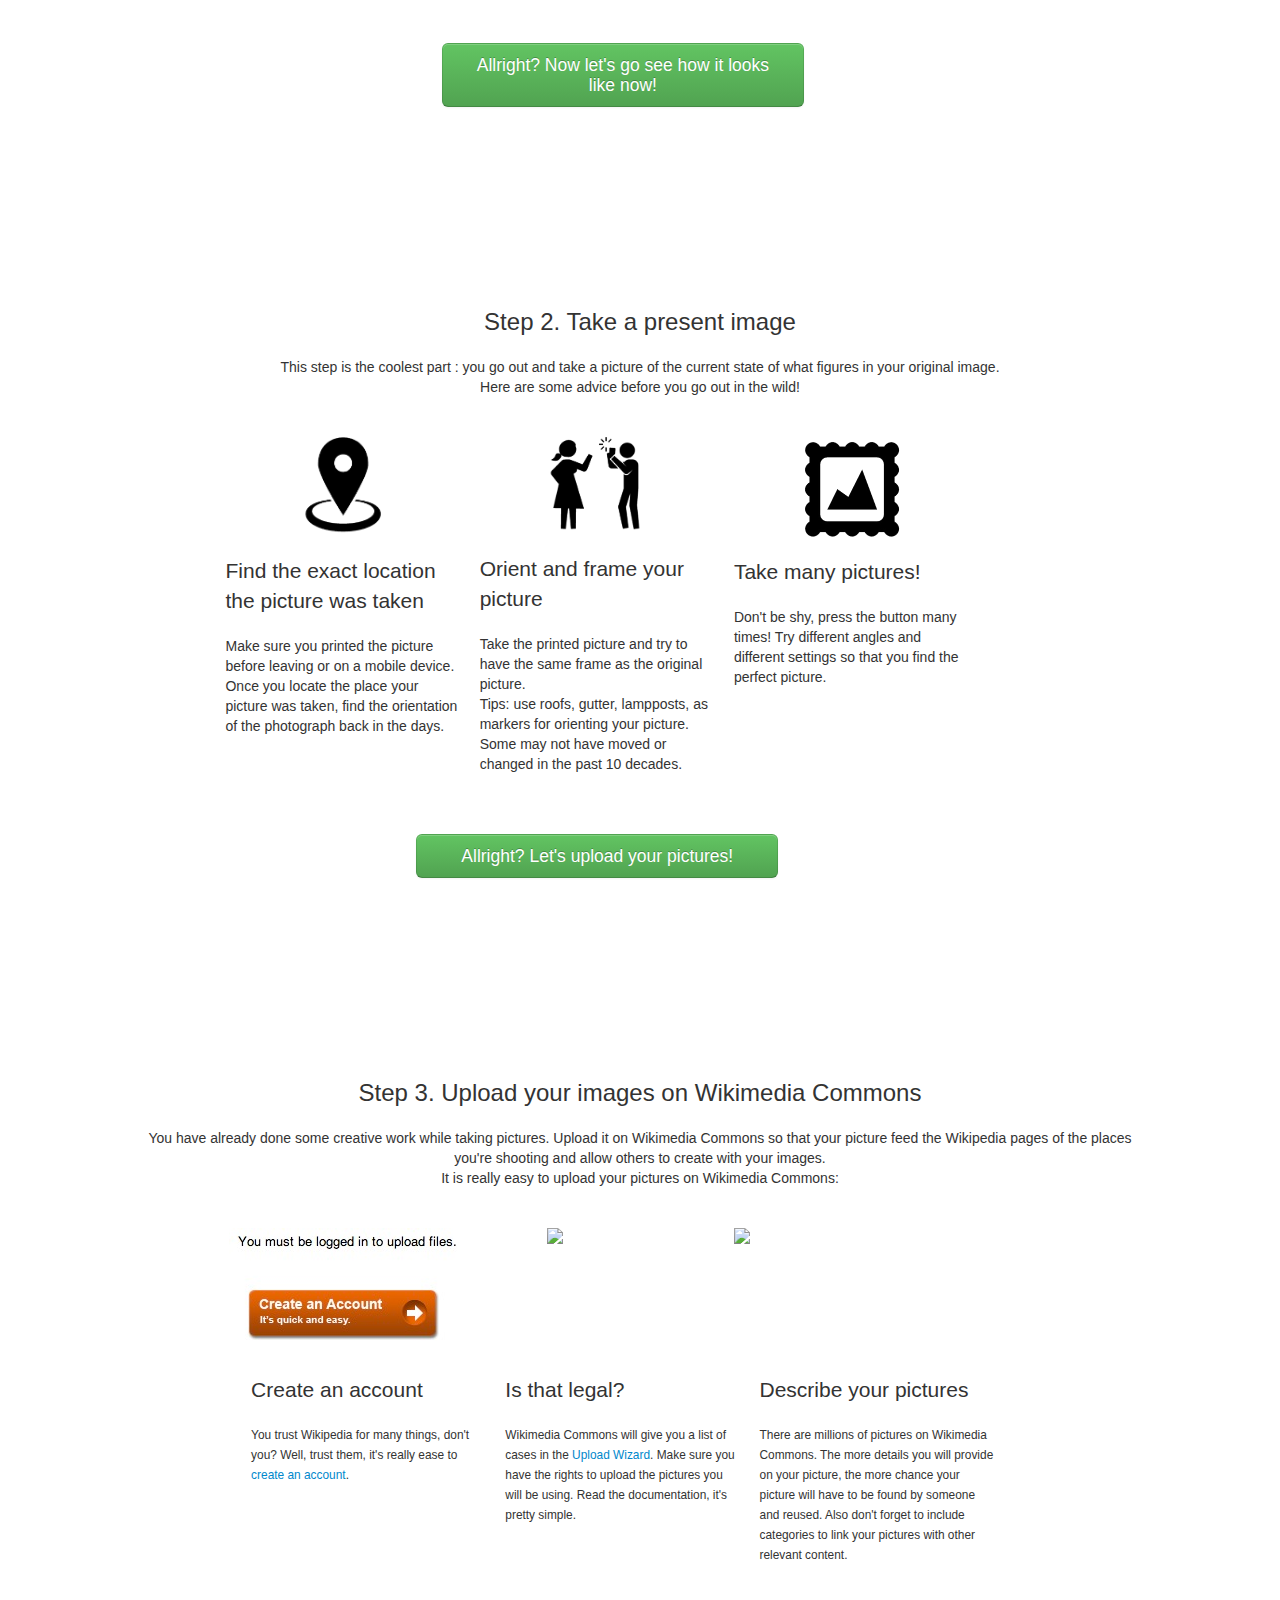
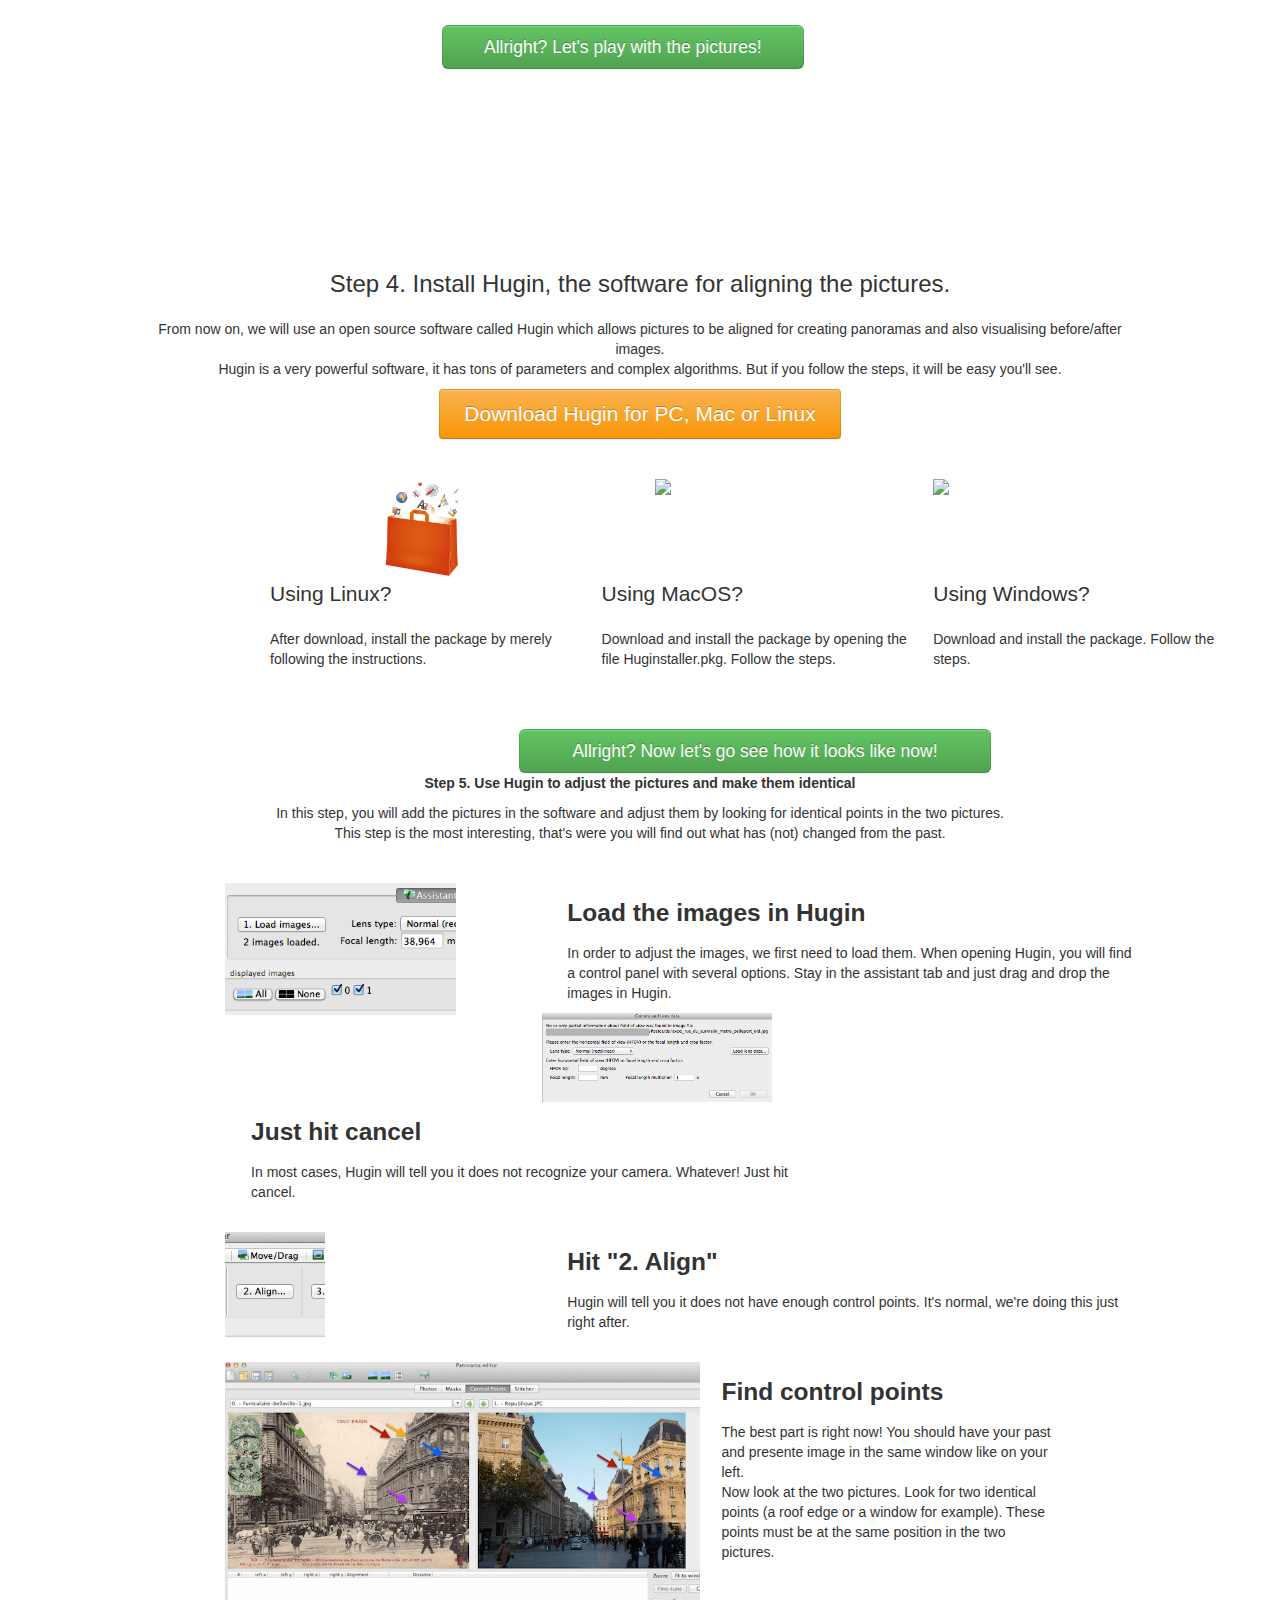
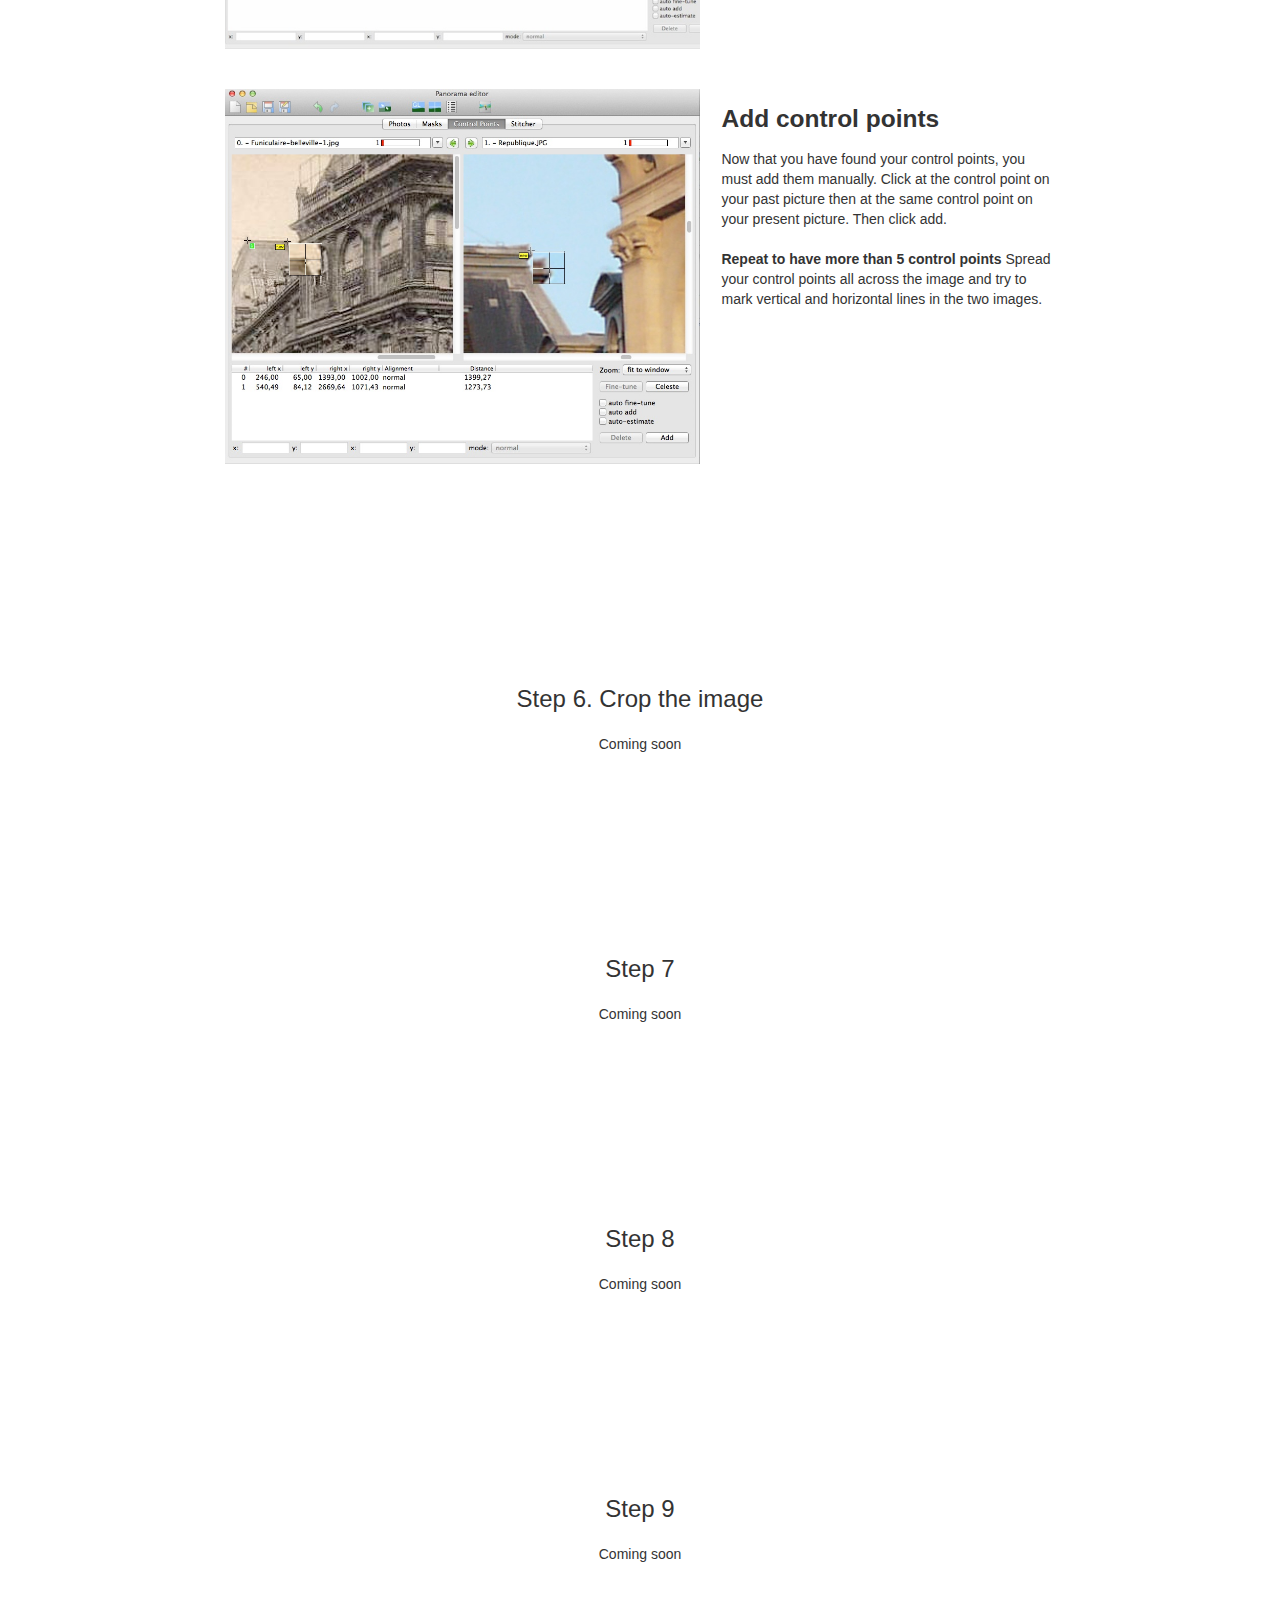
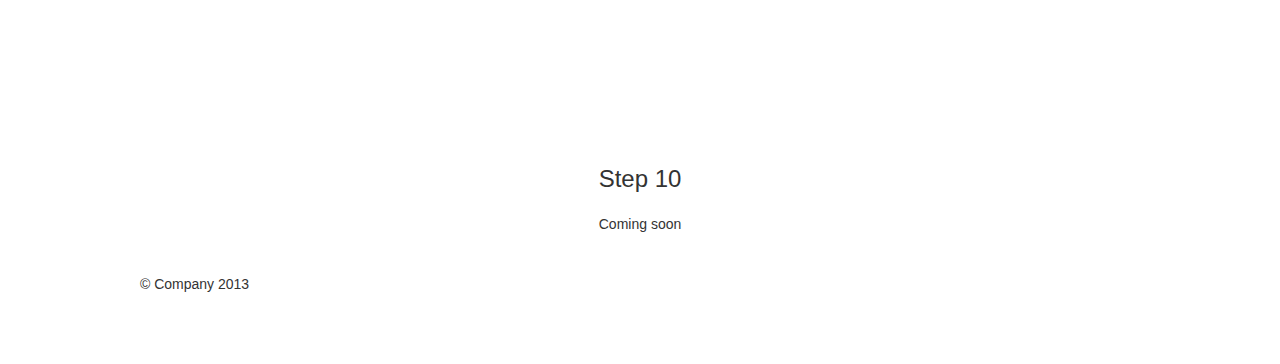
==== commit caf24381: "Plop" ====
--- a/index.html
+++ b/index.html
@@ -306,13 +306,11 @@
         <p> From now on, we will use an open source software called Hugin which allows pictures to be aligned for creating panoramas and also visualising before/after images.<br/>Hugin is a very powerful software, it has tons of parameters and complex algorithms. But if you follow the steps, it will be easy you'll see.</p>
     <a href="http://sourceforge.net/projects/hugin/files/latest/download" target="_blank"><button type="button" class="btn btn-warning">Download Hugin for PC, Mac or Linux</button></a>
       </div>
-      <div class="row-fluid">
       <div class="offset1 span10 offset1"><div class="row-fluid">
       <div class="span4"><img src="images/step4/linux.png" style="display:block;margin: 0 auto"></div>
       <div class="span4"><img src="images/step4/mac.jpg" width="200px" style="display:block;margin: 0 auto"></div>
       <div class="span4"><img src="images/step4/pc.png" style="display:block;margin: 0 auto"></div>
-      </div></div></div>
-      <div class="row-fluid"><small>
+      </div></div>
       <div class="offset1 span10 offset1"><div class="row-fluid">
       <div class="span4"><p class="lead">Using Linux?</p><p>After download, install the package by merely following the instructions. </p></div>
       <div class="span4"><p class="lead">Using MacOS?</p><p>Download and install the package by opening the file Huginstaller.pkg. Follow the steps. </p></div>
@@ -320,56 +318,54 @@
       <div class="row-fluid">
       <div class="offset3 span6 offset3 menu-item">  <a class="btn btn-large btn-success" style="display:block;margin:auto" href="#step5">Allright? Now let's go see how it looks like now!</a>    </div>
       </div> 
-      </div></div></div>
-
-
-      <div id="step5" class="jumbotron">
-      <div class="jumbotron">
+      </div></div>
+
+
+<div class="jumbotron" id="step5" class="jumbotron" style="text-align:left>
         <p class="lead">
         <b>Step 5. Use Hugin to adjust the pictures and make them identical</b></p>
         <p> In this step, you will add the pictures in the software and adjust them by looking for identical points in the two pictures. <br/>This step is the most interesting, that's were you will find out what has (not) changed from the past.</p>	
       </div>
-      <div class="row-fluid">
-      	<div class="offset1 span10 offset1" style="margin-bottom:20px">
-      <div class="span4"><img src="images/step5/load.png" width="250px" style="display:block;margin: 0 auto"></div>
-      <div class="span8">
+      
+ <div class="row-fluid" style="margin-top:20px">
+<div class="offset1 span3"><img src="images/step5/load.png" width="250px"></div>
+      <div class="span7 offset1">
       <h3> Load the images in Hugin</h3>
       <p> In order to adjust the images, we first need to load them. When opening Hugin, you will find a control panel with several options. Stay in the assistant tab and just drag and drop the images in Hugin. </p>
       </div>
-      </div></div></div>
-      
- <div class="row-fluid">
-     	<div class="offset1 span10 offset1" style="margin-bottom:20px">
-<div class="span4"><img src="images/step5/cancel.png" width="250px" style="display:block;margin: 0 auto"></div>
-      <div class="span8">
+      
+ <div class="row-fluid" style="margin-top:20px">
+     	<div style="margin-bottom:20px">
+<div class="offset1 span3"><img src="images/step5/cancel.png" width="250px" style="display:block;float:left"></div>
+      <div class="span7 offset1">
       <h3> Just hit cancel</h3>
       <p> In most cases, Hugin will tell you it does not recognize your camera. Whatever! Just hit cancel. </p>
       </div>
       </div></div></div>
       
- <div class="row-fluid">
-     	<div class="offset1 span10 offset1" style="margin-bottom:20px">
-<div class="span4"><img src="images/step5/align.png" width="100px" style="display:block;margin: 0 auto"></div>
-      <div class="span8">
+ <div class="row-fluid" style="margin-top:20px">
+     	<div style="margin-bottom:20px">
+<div class="offset1 span3"><img src="images/step5/align.png" width="100px" style="display:block;float:left"></div>
+      <div class="span7 offset1">
       <h3> Hit "2. Align"</h3>
       <p> Hugin will tell you it does not have enough control points. It's normal, we're doing this just right after. </p>
       </div>
-      </div></div></div>
-       <div class="row-fluid">
-     	<div class="offset1 span10 offset1" style="margin-bottom:20px">
-     	
-<div class="span7"><img src="images/step5/controlpoints.jpg" width=100% style="display:block;margin: 0 auto"></div>
+      </div></div>      
+      
+ <div class="row-fluid" style="margin-top:20px">
+     	<div class="offset1 span10 offset1" style="margin-bottom:20px">	
+<div class="span7"><img src="images/step5/controlpoints.jpg" width="100%" style="display:block;margin: 0 auto"></div>
       <div class="span5">
       <h3> Find control points</h3>
       <p> The best part is right now! You should have your past and presente image in the same window like on your left.
       <br/> Now look at the two pictures. Look for two identical points (a roof edge or a window for example). These points must be at the same position in the two pictures. 
       </p>
       </div>
-      </div></div></div>
-      
-       <div class="row-fluid">
+      </div></div>
+      
+ <div class="row-fluid" style="margin-top:20px">
      	<div class="offset1 span10 offset1" style="margin-bottom:20px">      
-<div class="span7"><img src="images/step5/addcontrolpoints.jpg" width=100% style="display:block;margin: 0 auto"></div>
+<div class="span7"><img src="images/step5/addcontrolpoints.jpg" width="100%" style="display:block;margin: 0 auto"></div>
       <div class="span5">
       <h3> Add control points</h3>
       <p> Now that you have found your control points, you must add them manually. Click at the control point on your past picture then at the same control point on your present picture. Then click add. 
@@ -377,11 +373,11 @@
       Spread your control points all across the image and try to mark vertical and horizontal lines in the two images.
       </p>
       </div>
-      </div></div></div>    
-      </div>
+      </div></div>
+
 
       <div id="step6" class="jumbotron">
-              <p class="lead">Step 6</p>
+              <p class="lead">Step 6. Crop the image</p>
         Coming soon
       </div>
 
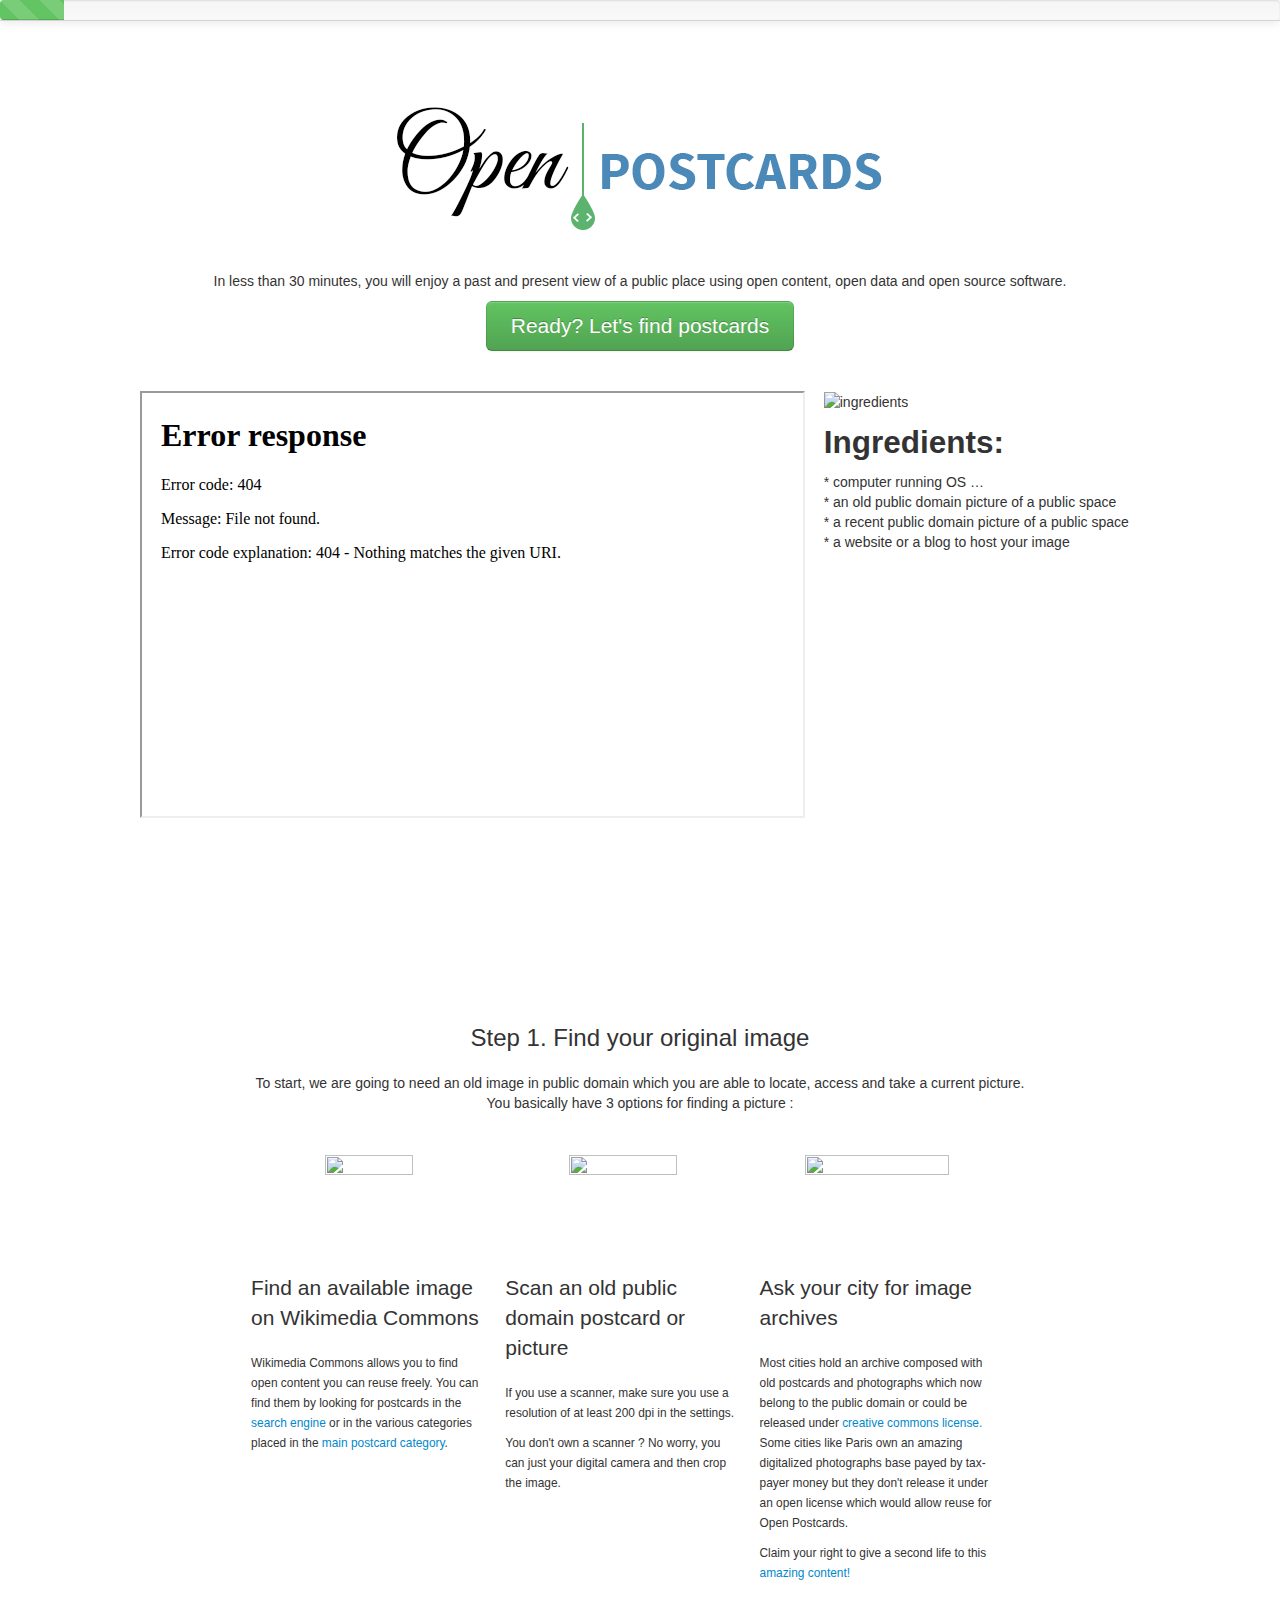
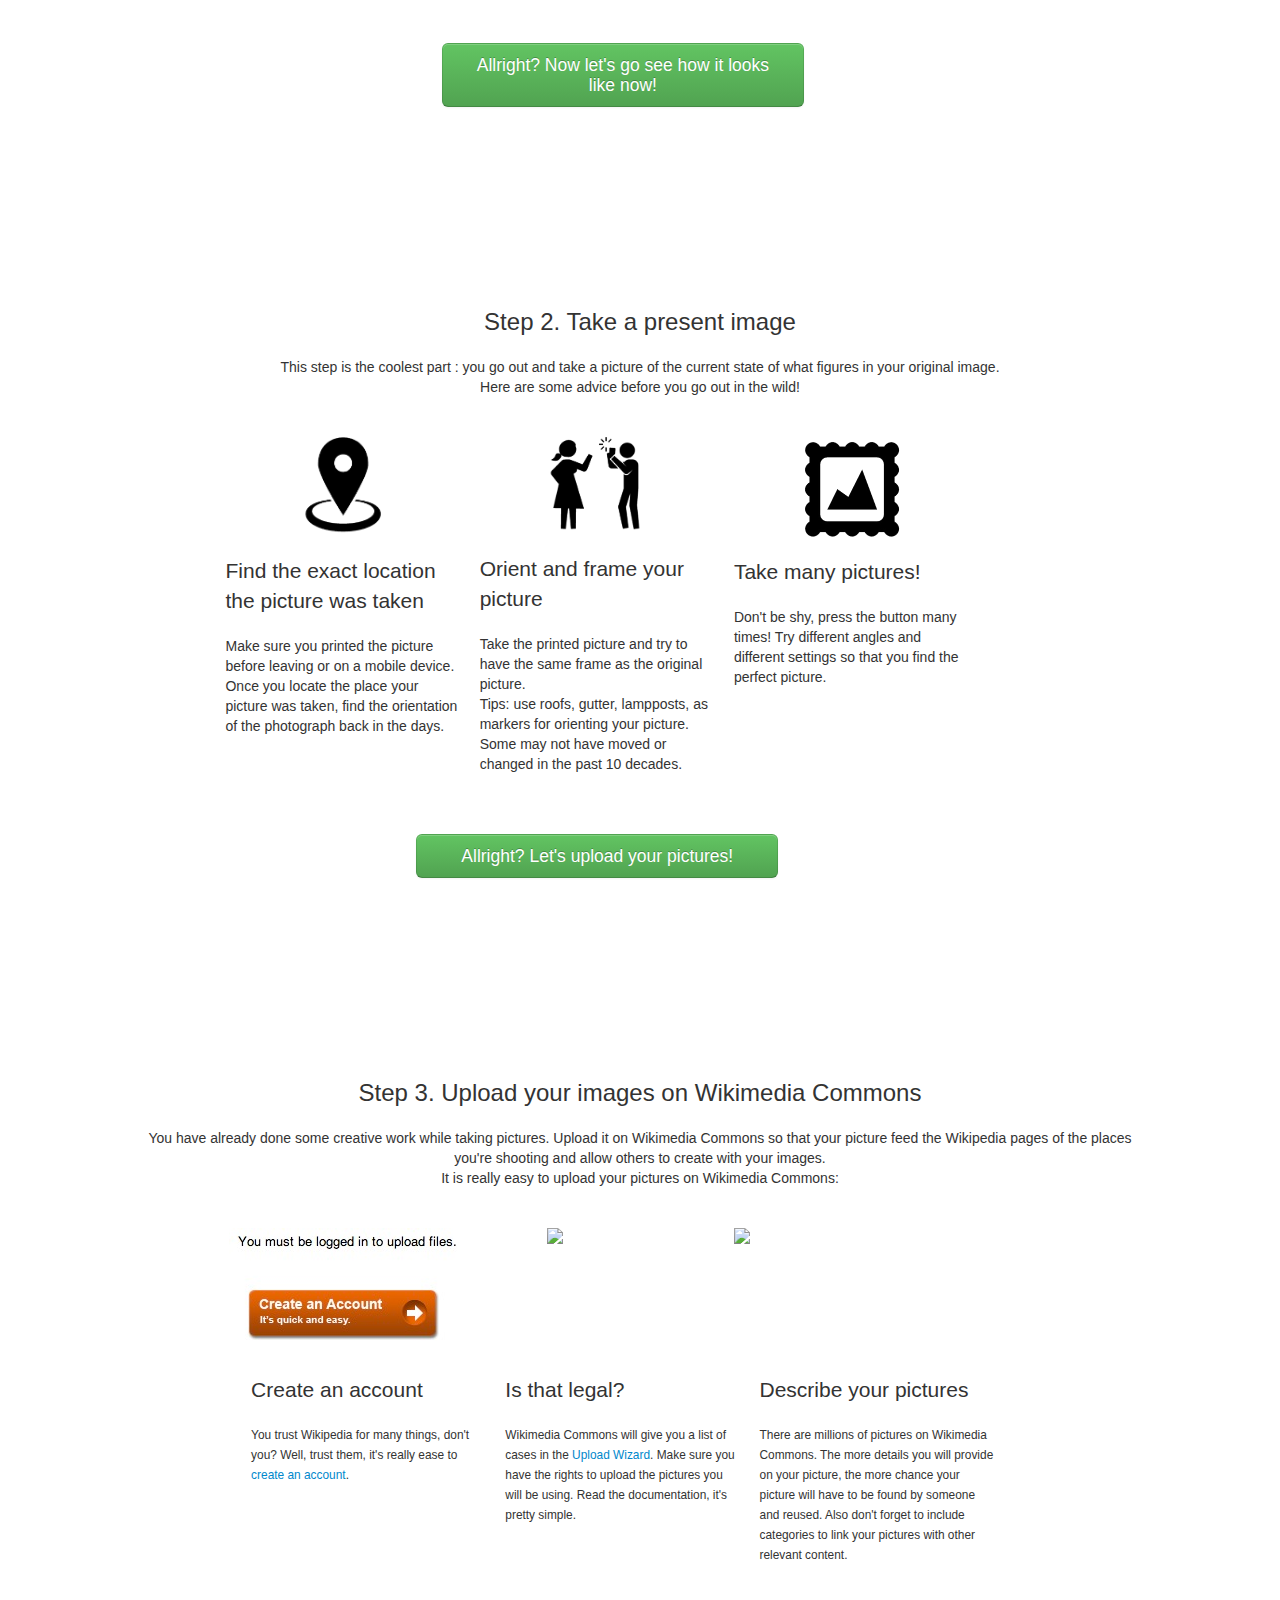
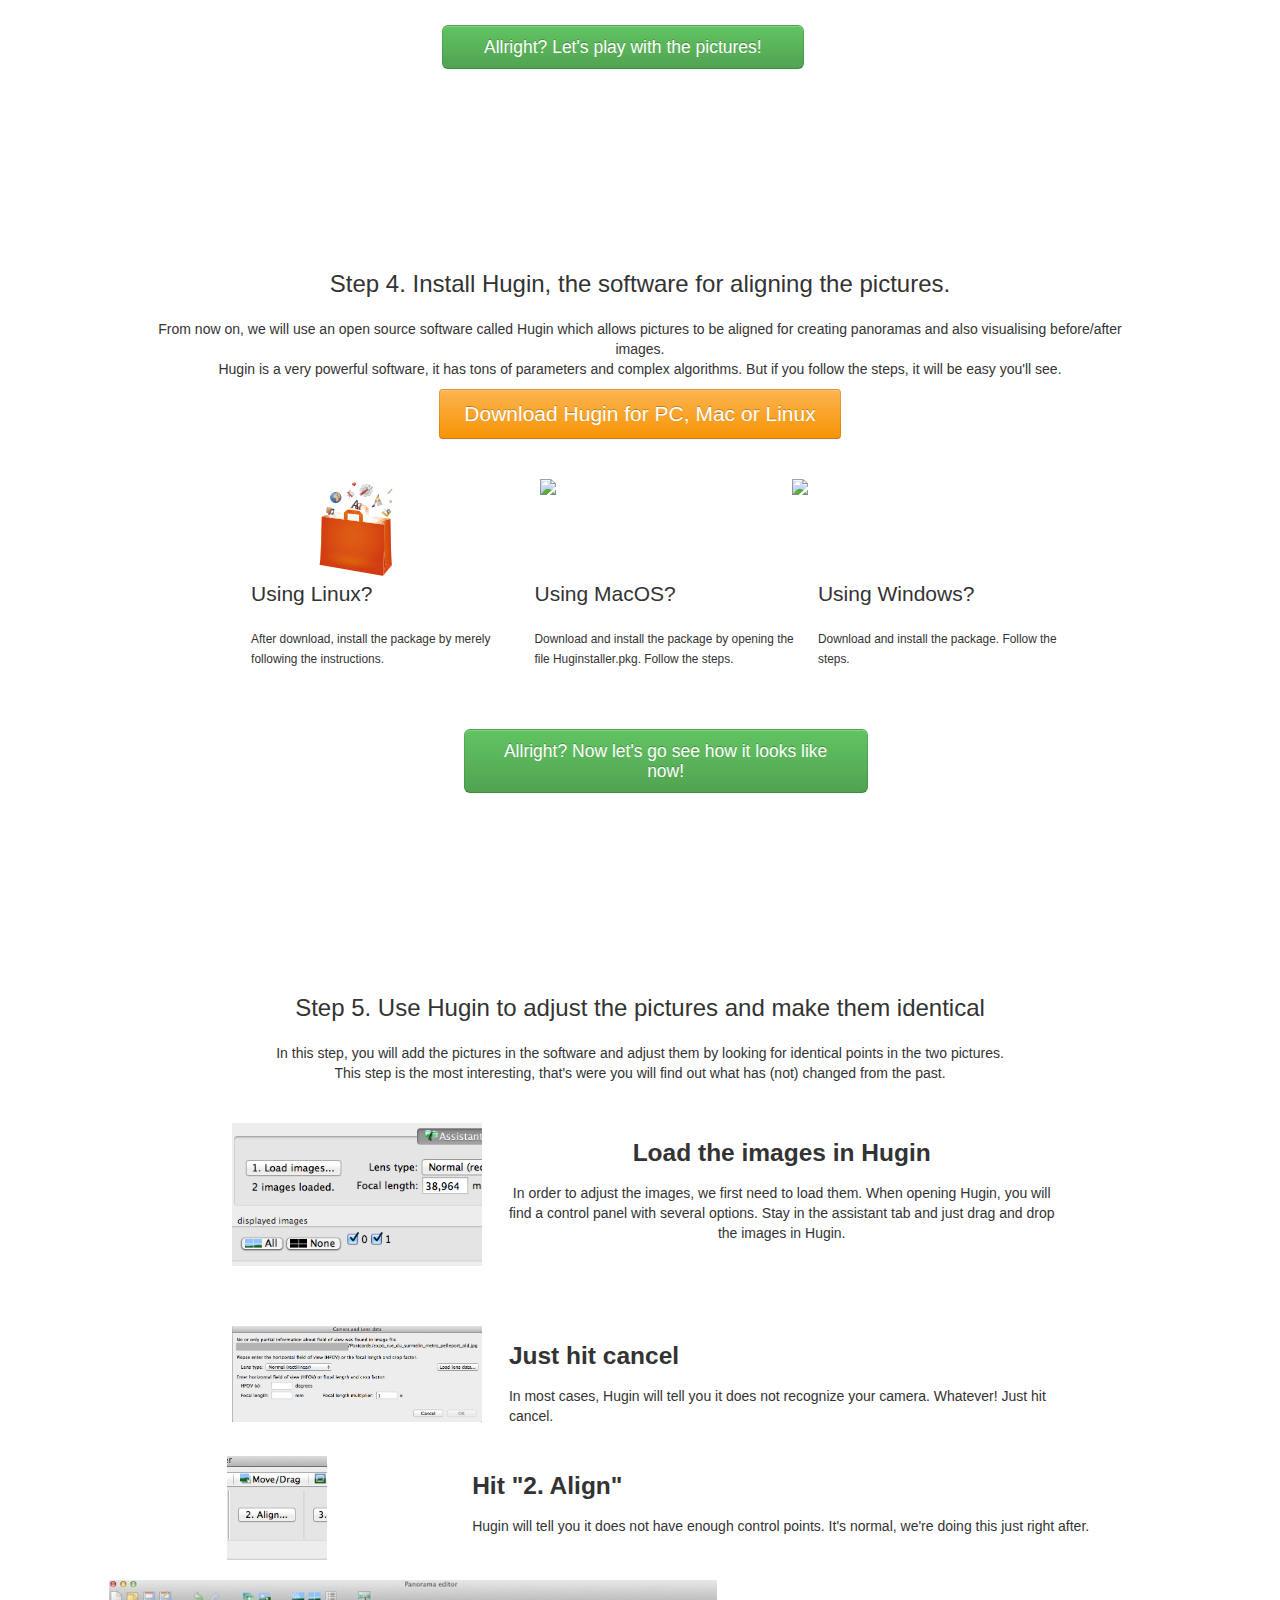
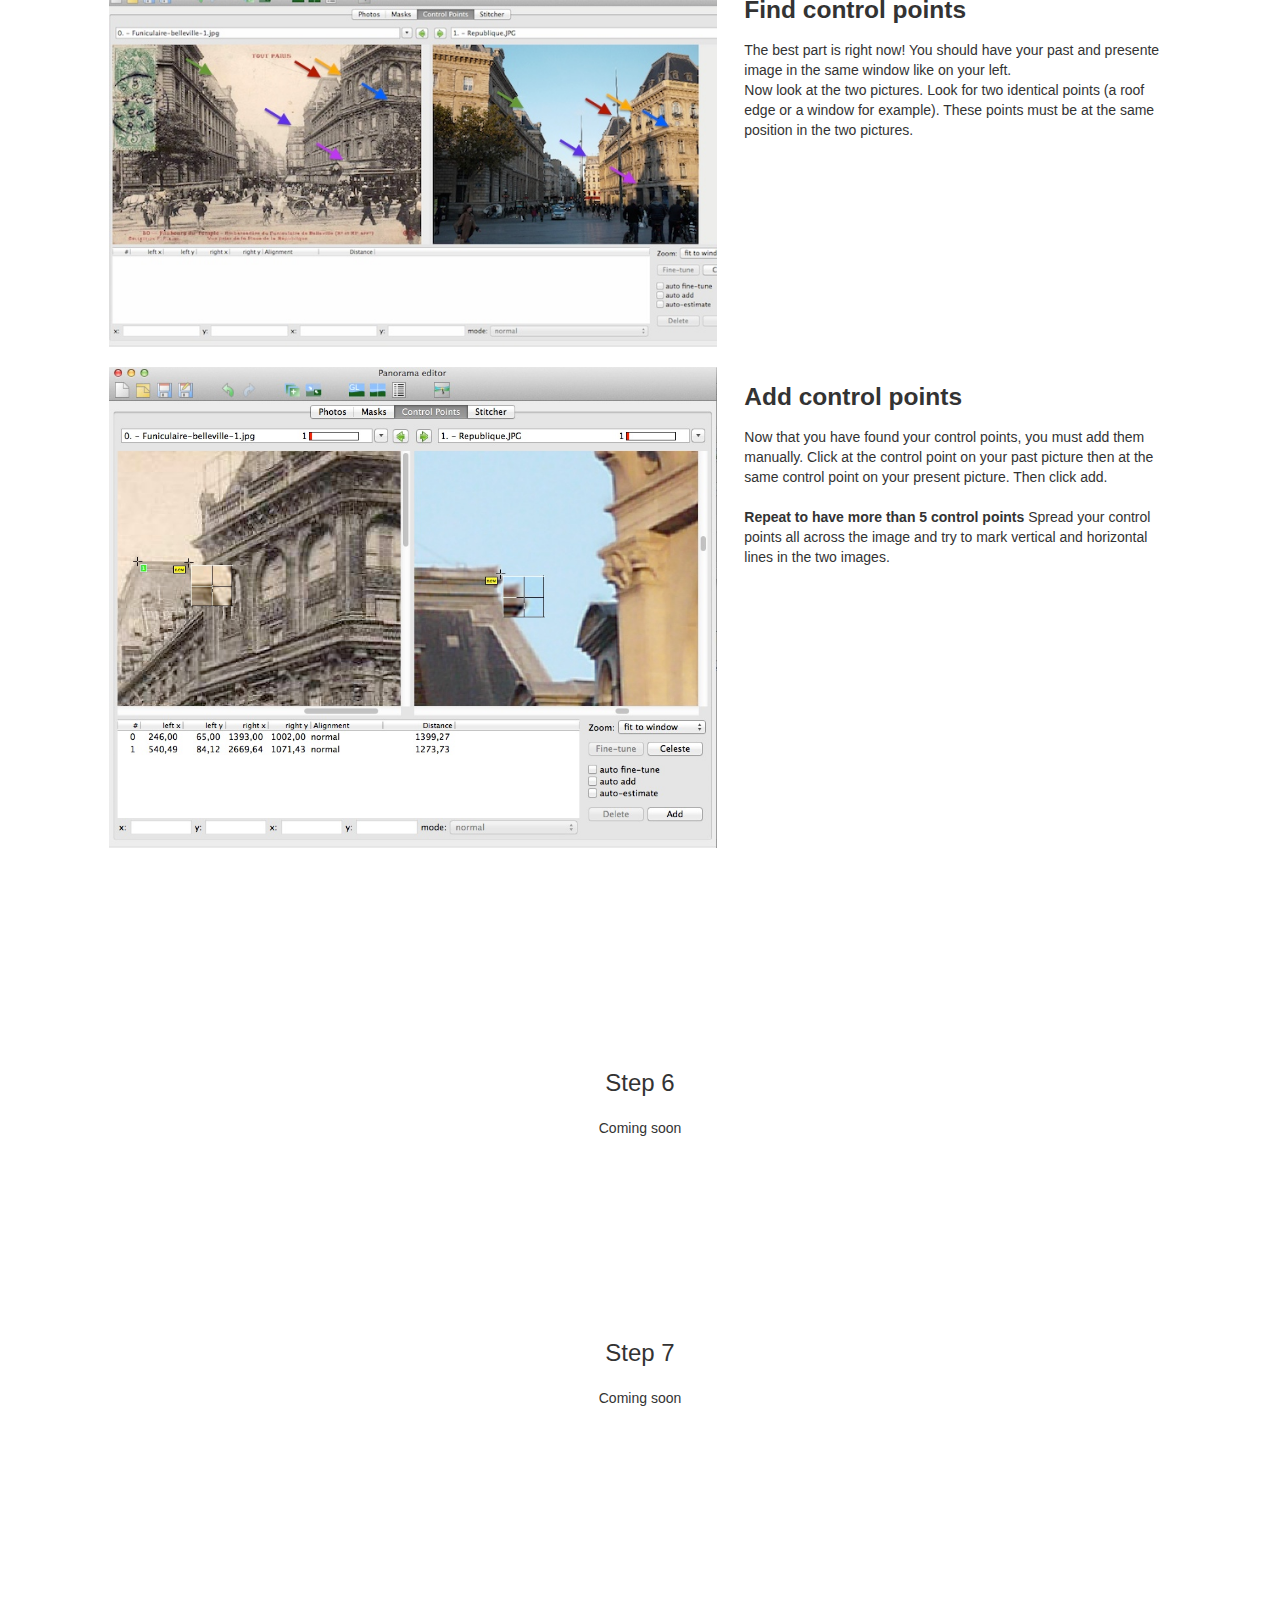
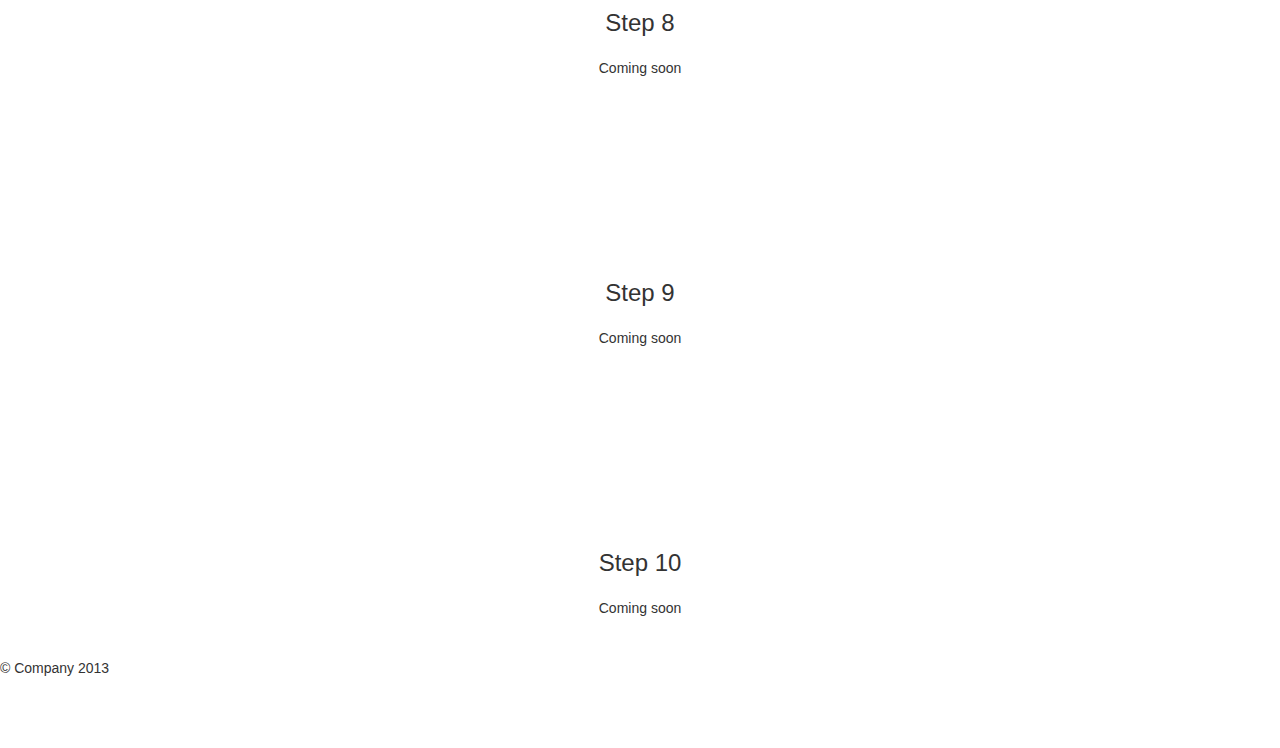
==== commit 8f990f15: "Revert a6d75db..caf2438" ====
--- a/index.html
+++ b/index.html
@@ -306,11 +306,13 @@
         <p> From now on, we will use an open source software called Hugin which allows pictures to be aligned for creating panoramas and also visualising before/after images.<br/>Hugin is a very powerful software, it has tons of parameters and complex algorithms. But if you follow the steps, it will be easy you'll see.</p>
     <a href="http://sourceforge.net/projects/hugin/files/latest/download" target="_blank"><button type="button" class="btn btn-warning">Download Hugin for PC, Mac or Linux</button></a>
       </div>
+      <div class="row-fluid">
       <div class="offset1 span10 offset1"><div class="row-fluid">
       <div class="span4"><img src="images/step4/linux.png" style="display:block;margin: 0 auto"></div>
       <div class="span4"><img src="images/step4/mac.jpg" width="200px" style="display:block;margin: 0 auto"></div>
       <div class="span4"><img src="images/step4/pc.png" style="display:block;margin: 0 auto"></div>
-      </div></div>
+      </div></div></div>
+      <div class="row-fluid"><small>
       <div class="offset1 span10 offset1"><div class="row-fluid">
       <div class="span4"><p class="lead">Using Linux?</p><p>After download, install the package by merely following the instructions. </p></div>
       <div class="span4"><p class="lead">Using MacOS?</p><p>Download and install the package by opening the file Huginstaller.pkg. Follow the steps. </p></div>
@@ -318,54 +320,56 @@
       <div class="row-fluid">
       <div class="offset3 span6 offset3 menu-item">  <a class="btn btn-large btn-success" style="display:block;margin:auto" href="#step5">Allright? Now let's go see how it looks like now!</a>    </div>
       </div> 
-      </div></div>
-
-
-<div class="jumbotron" id="step5" class="jumbotron" style="text-align:left>
+      </div></div></div>
+
+
+      <div id="step5" class="jumbotron">
+      <div class="jumbotron">
         <p class="lead">
         <b>Step 5. Use Hugin to adjust the pictures and make them identical</b></p>
         <p> In this step, you will add the pictures in the software and adjust them by looking for identical points in the two pictures. <br/>This step is the most interesting, that's were you will find out what has (not) changed from the past.</p>	
       </div>
-      
- <div class="row-fluid" style="margin-top:20px">
-<div class="offset1 span3"><img src="images/step5/load.png" width="250px"></div>
-      <div class="span7 offset1">
+      <div class="row-fluid">
+      	<div class="offset1 span10 offset1" style="margin-bottom:20px">
+      <div class="span4"><img src="images/step5/load.png" width="250px" style="display:block;margin: 0 auto"></div>
+      <div class="span8">
       <h3> Load the images in Hugin</h3>
       <p> In order to adjust the images, we first need to load them. When opening Hugin, you will find a control panel with several options. Stay in the assistant tab and just drag and drop the images in Hugin. </p>
       </div>
-      
- <div class="row-fluid" style="margin-top:20px">
-     	<div style="margin-bottom:20px">
-<div class="offset1 span3"><img src="images/step5/cancel.png" width="250px" style="display:block;float:left"></div>
-      <div class="span7 offset1">
+      </div></div></div>
+      
+ <div class="row-fluid">
+     	<div class="offset1 span10 offset1" style="margin-bottom:20px">
+<div class="span4"><img src="images/step5/cancel.png" width="250px" style="display:block;margin: 0 auto"></div>
+      <div class="span8">
       <h3> Just hit cancel</h3>
       <p> In most cases, Hugin will tell you it does not recognize your camera. Whatever! Just hit cancel. </p>
       </div>
       </div></div></div>
       
- <div class="row-fluid" style="margin-top:20px">
-     	<div style="margin-bottom:20px">
-<div class="offset1 span3"><img src="images/step5/align.png" width="100px" style="display:block;float:left"></div>
-      <div class="span7 offset1">
+ <div class="row-fluid">
+     	<div class="offset1 span10 offset1" style="margin-bottom:20px">
+<div class="span4"><img src="images/step5/align.png" width="100px" style="display:block;margin: 0 auto"></div>
+      <div class="span8">
       <h3> Hit "2. Align"</h3>
       <p> Hugin will tell you it does not have enough control points. It's normal, we're doing this just right after. </p>
       </div>
-      </div></div>      
-      
- <div class="row-fluid" style="margin-top:20px">
-     	<div class="offset1 span10 offset1" style="margin-bottom:20px">	
-<div class="span7"><img src="images/step5/controlpoints.jpg" width="100%" style="display:block;margin: 0 auto"></div>
+      </div></div></div>
+       <div class="row-fluid">
+     	<div class="offset1 span10 offset1" style="margin-bottom:20px">
+     	
+<div class="span7"><img src="images/step5/controlpoints.jpg" width=100% style="display:block;margin: 0 auto"></div>
       <div class="span5">
       <h3> Find control points</h3>
       <p> The best part is right now! You should have your past and presente image in the same window like on your left.
       <br/> Now look at the two pictures. Look for two identical points (a roof edge or a window for example). These points must be at the same position in the two pictures. 
       </p>
       </div>
-      </div></div>
-      
- <div class="row-fluid" style="margin-top:20px">
+      </div></div></div>
+      
+       <div class="row-fluid">
      	<div class="offset1 span10 offset1" style="margin-bottom:20px">      
-<div class="span7"><img src="images/step5/addcontrolpoints.jpg" width="100%" style="display:block;margin: 0 auto"></div>
+<div class="span7"><img src="images/step5/addcontrolpoints.jpg" width=100% style="display:block;margin: 0 auto"></div>
       <div class="span5">
       <h3> Add control points</h3>
       <p> Now that you have found your control points, you must add them manually. Click at the control point on your past picture then at the same control point on your present picture. Then click add. 
@@ -373,11 +377,11 @@
       Spread your control points all across the image and try to mark vertical and horizontal lines in the two images.
       </p>
       </div>
-      </div></div>
-
+      </div></div></div>    
+      </div>
 
       <div id="step6" class="jumbotron">
-              <p class="lead">Step 6. Crop the image</p>
+              <p class="lead">Step 6</p>
         Coming soon
       </div>
 
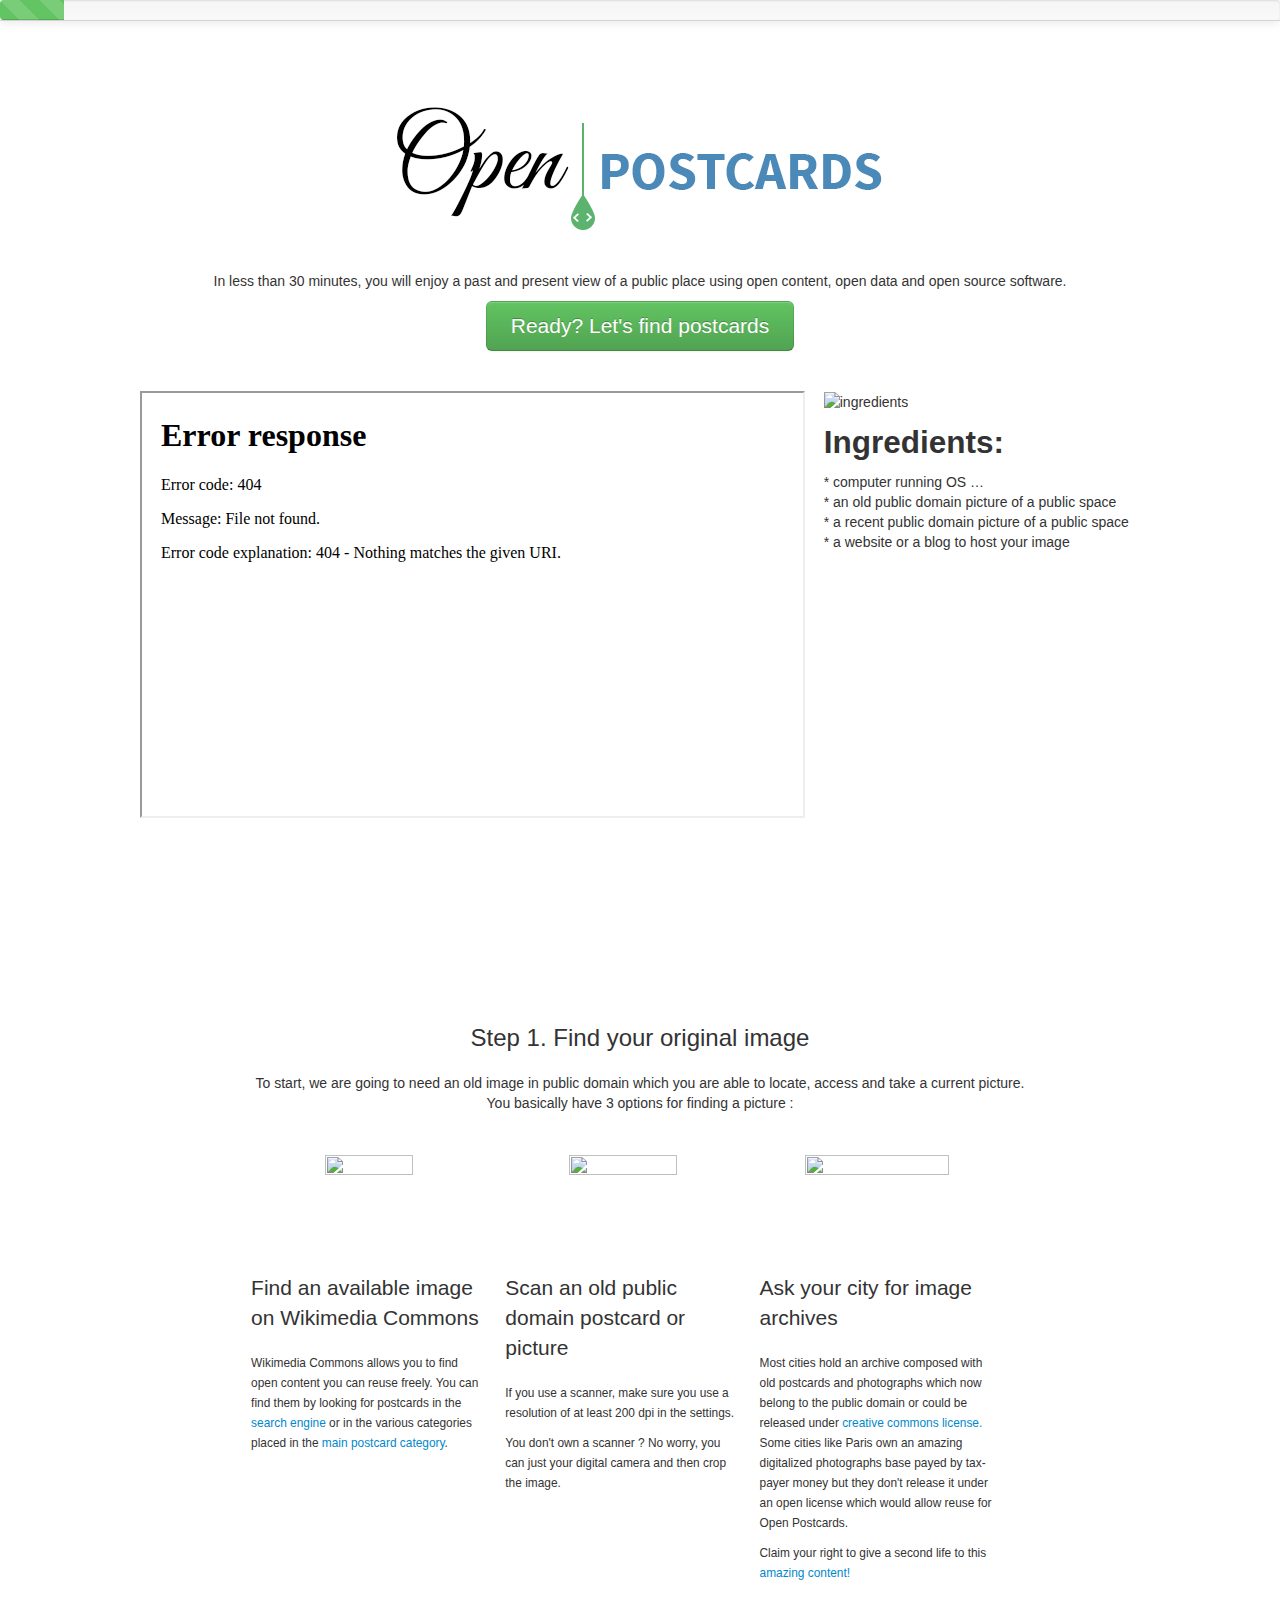
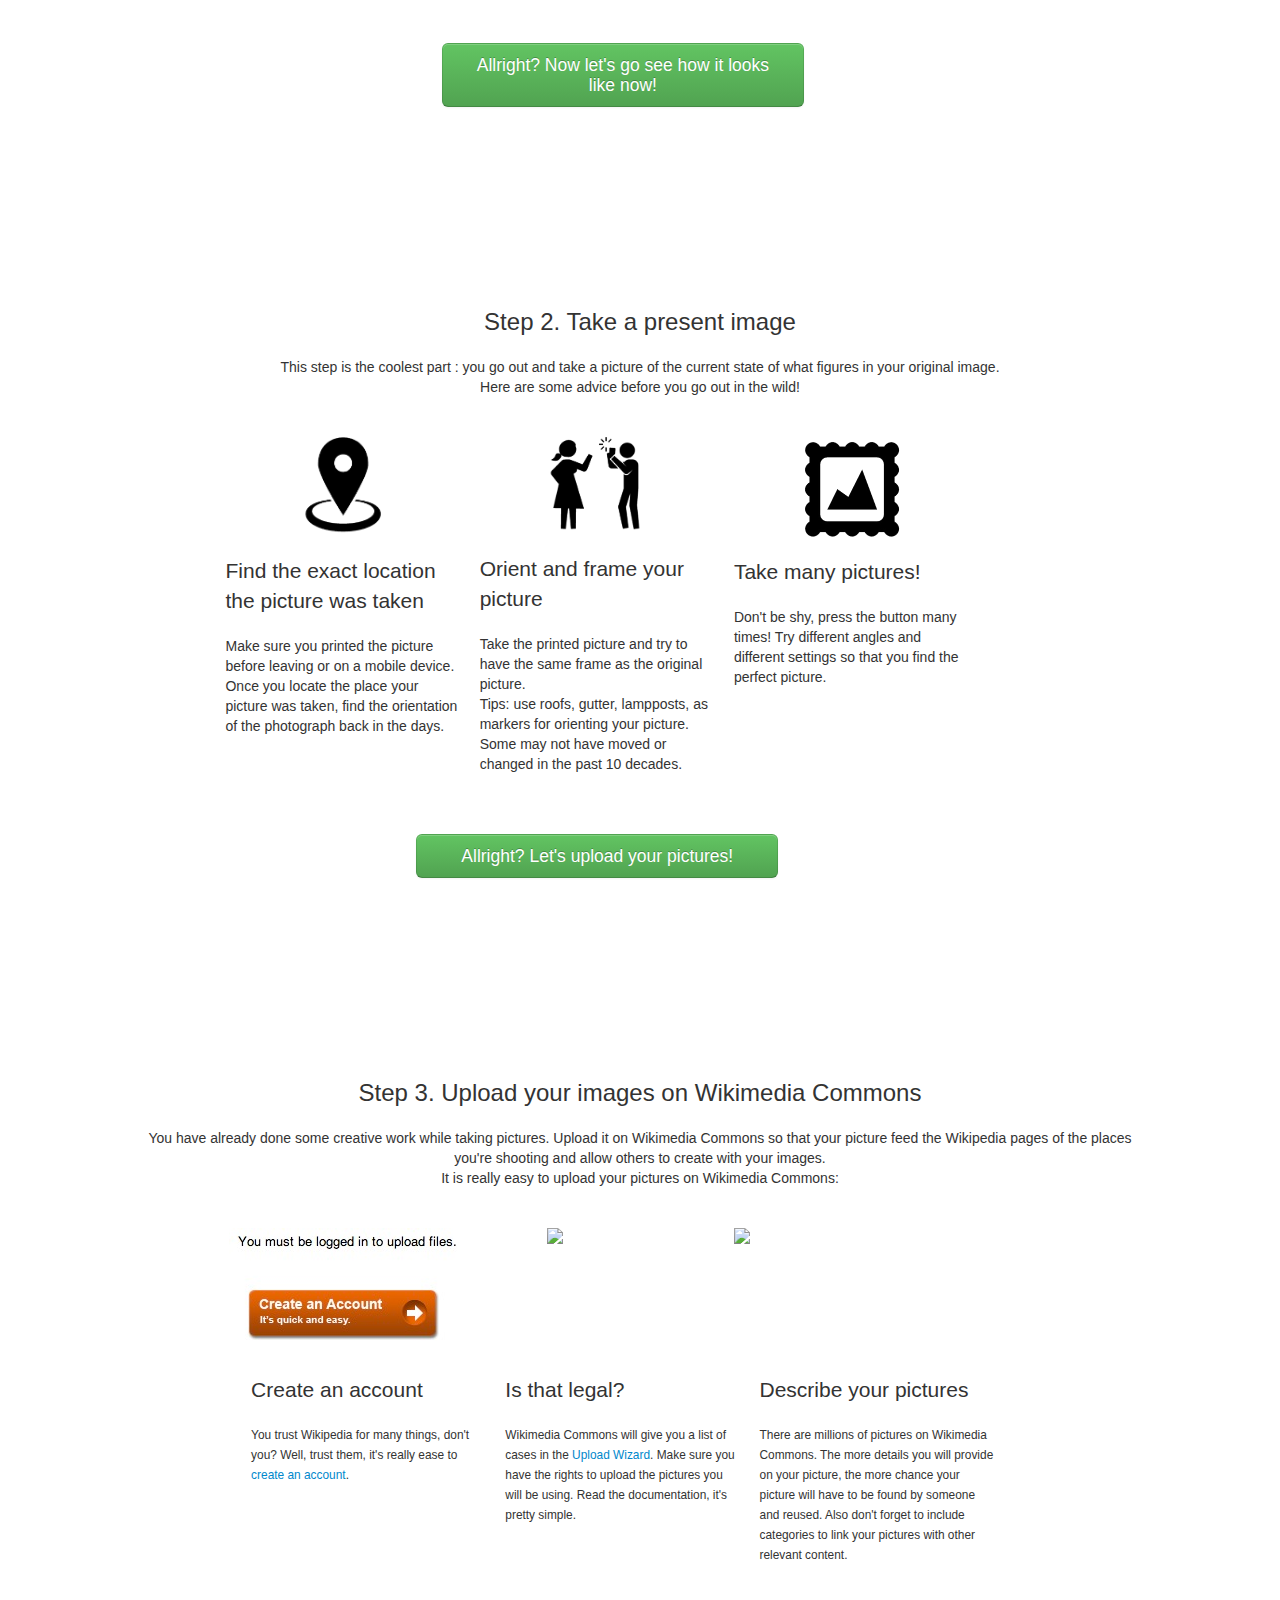
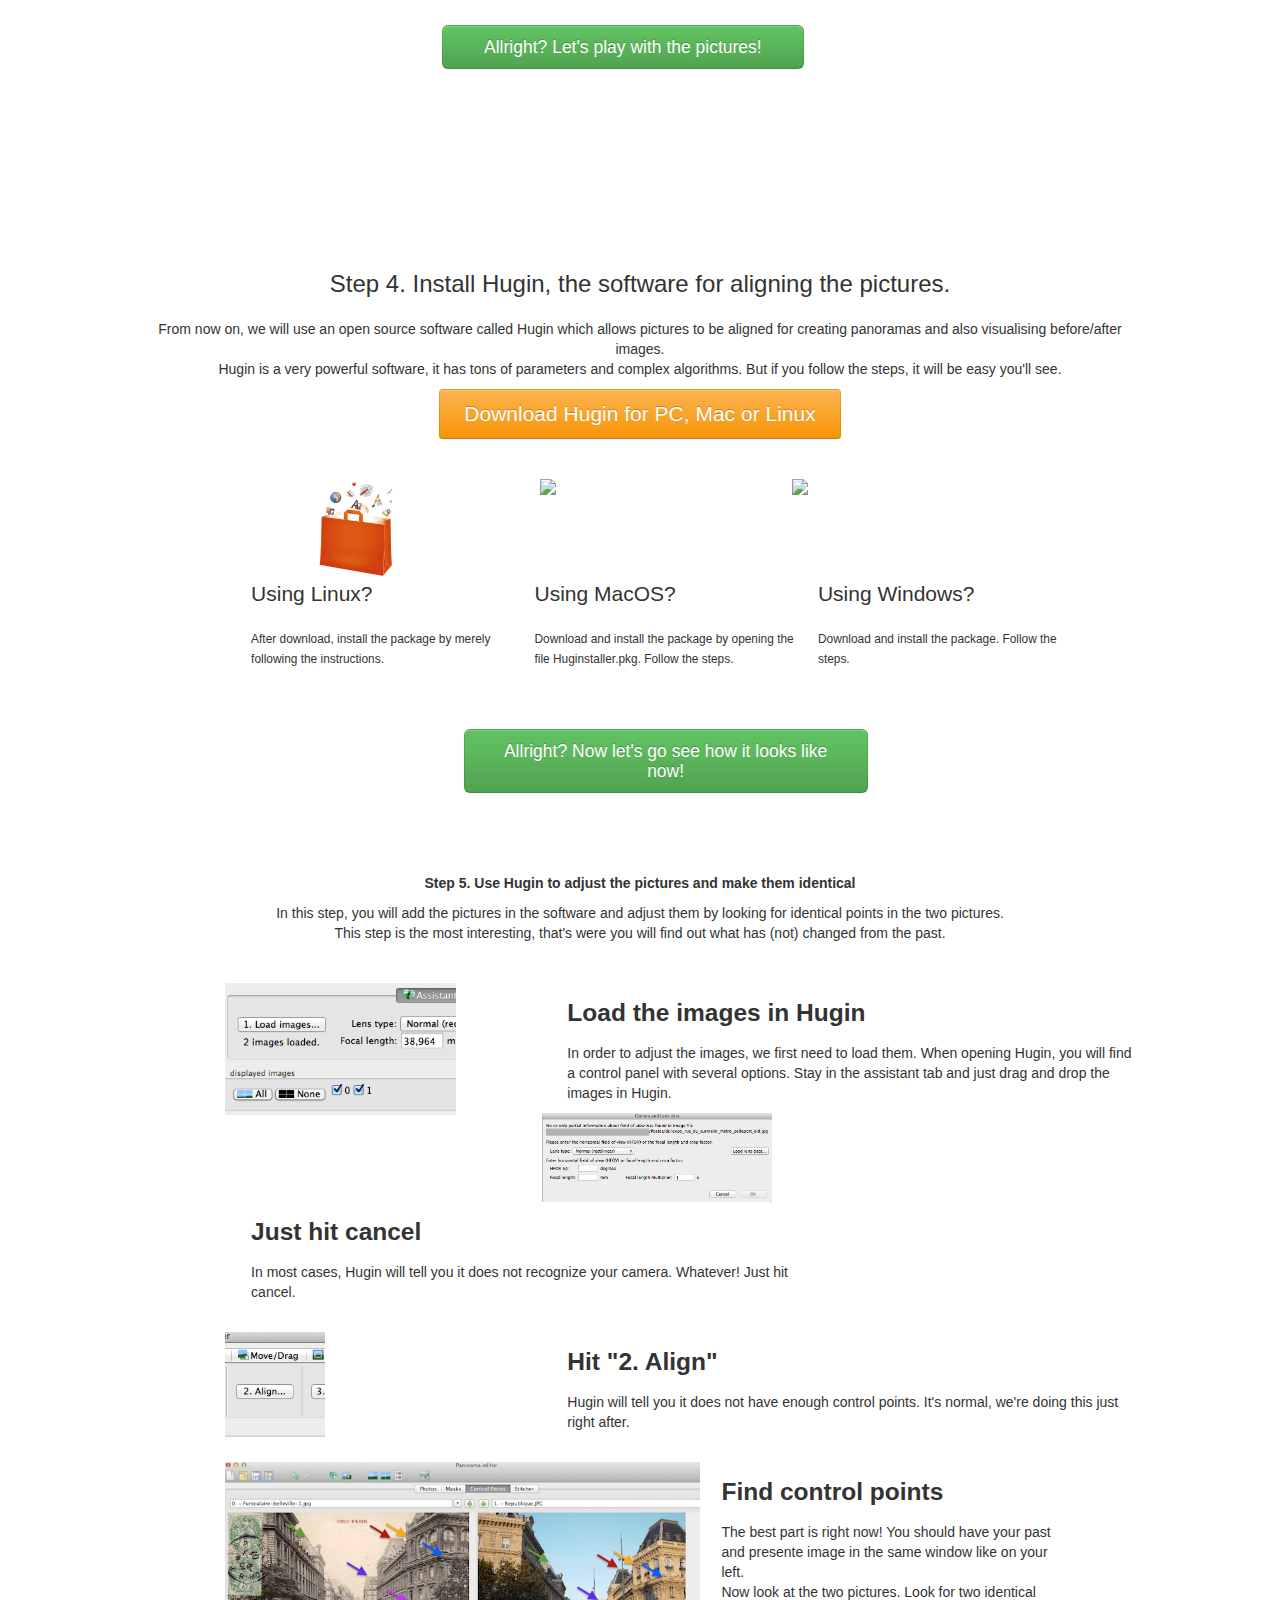
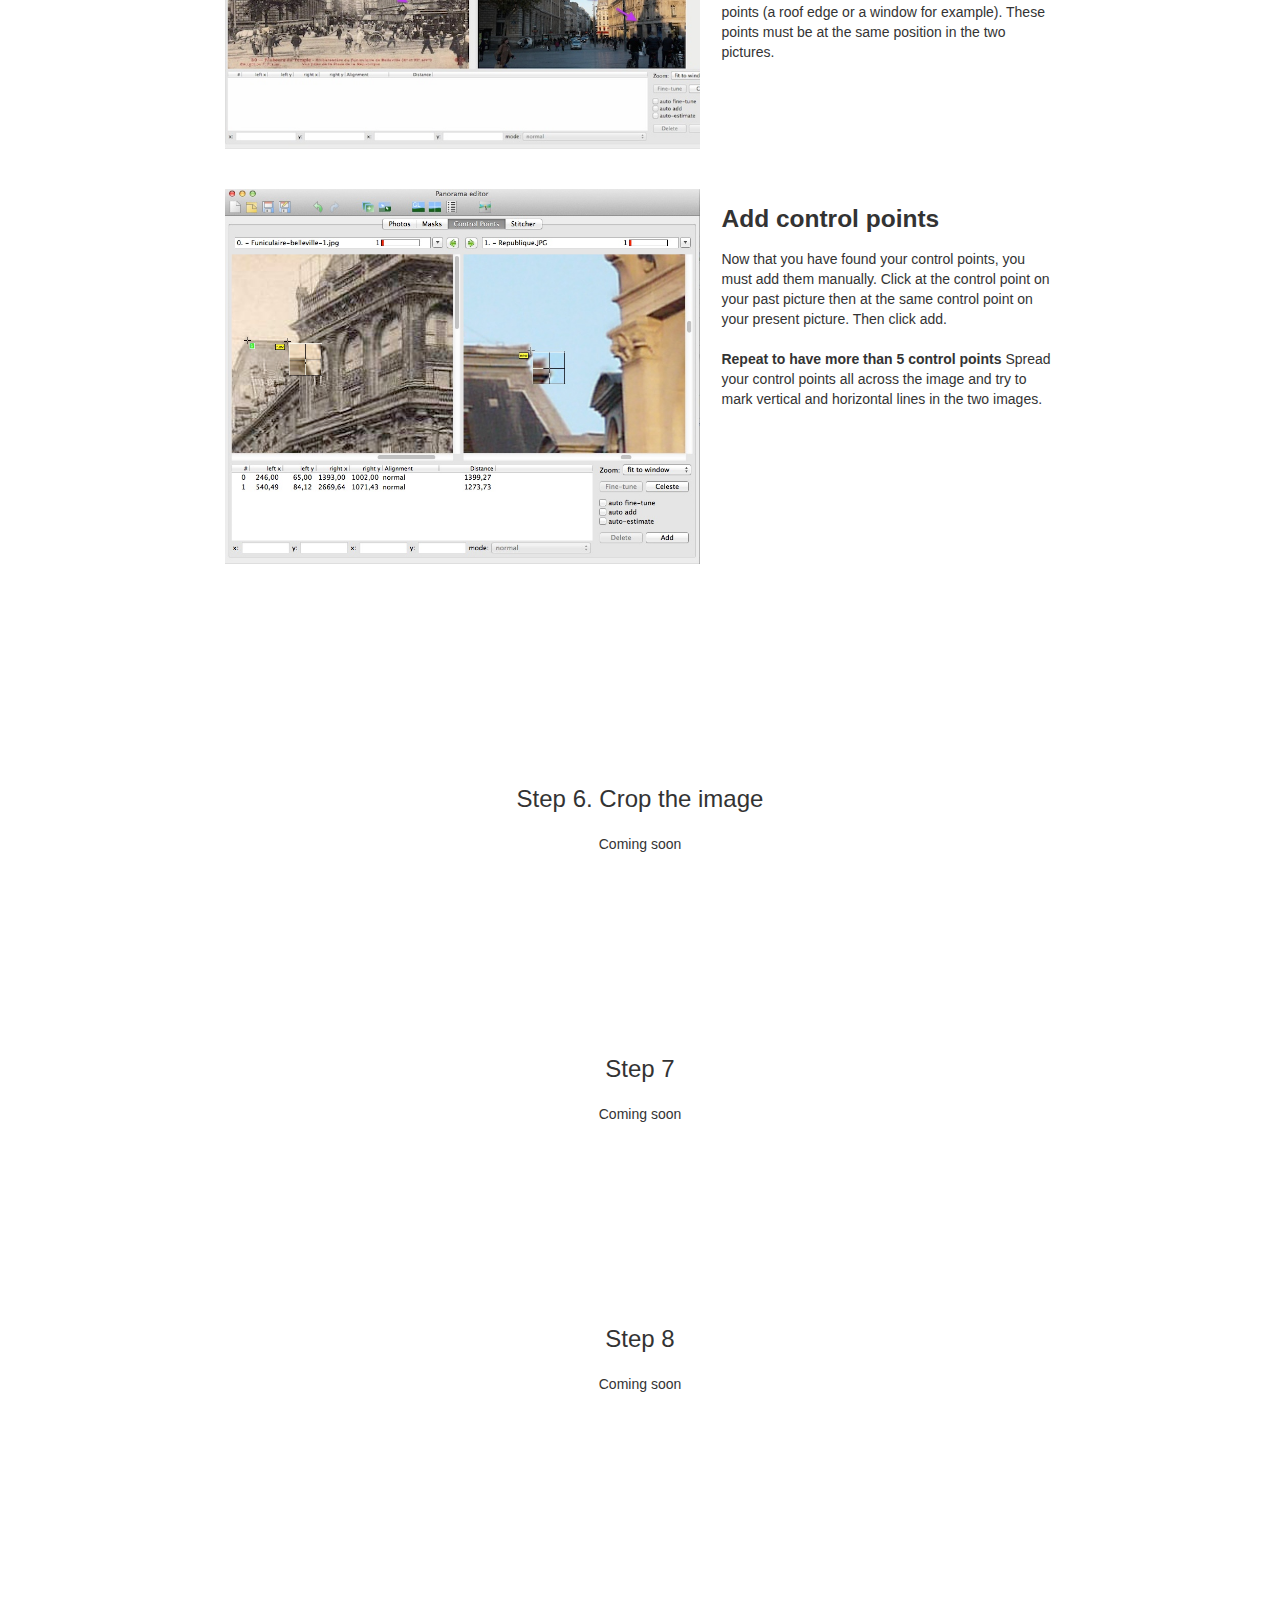
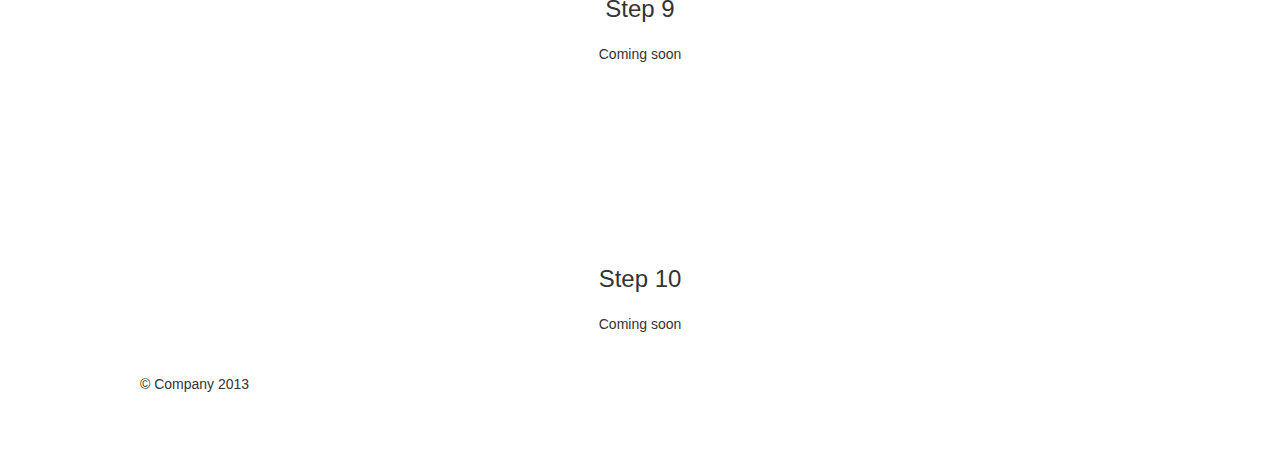
==== commit 7be5b51a: "error" ====
--- a/index.html
+++ b/index.html
@@ -311,7 +311,7 @@
       <div class="span4"><img src="images/step4/linux.png" style="display:block;margin: 0 auto"></div>
       <div class="span4"><img src="images/step4/mac.jpg" width="200px" style="display:block;margin: 0 auto"></div>
       <div class="span4"><img src="images/step4/pc.png" style="display:block;margin: 0 auto"></div>
-      </div></div></div>
+      </div></div>
       <div class="row-fluid"><small>
       <div class="offset1 span10 offset1"><div class="row-fluid">
       <div class="span4"><p class="lead">Using Linux?</p><p>After download, install the package by merely following the instructions. </p></div>
@@ -323,53 +323,51 @@
       </div></div></div>
 
 
-      <div id="step5" class="jumbotron">
-      <div class="jumbotron">
+<div class="jumbotron" id="step5" class="jumbotron" style="text-align:left>
         <p class="lead">
         <b>Step 5. Use Hugin to adjust the pictures and make them identical</b></p>
         <p> In this step, you will add the pictures in the software and adjust them by looking for identical points in the two pictures. <br/>This step is the most interesting, that's were you will find out what has (not) changed from the past.</p>	
       </div>
-      <div class="row-fluid">
-      	<div class="offset1 span10 offset1" style="margin-bottom:20px">
-      <div class="span4"><img src="images/step5/load.png" width="250px" style="display:block;margin: 0 auto"></div>
-      <div class="span8">
+      
+ <div class="row-fluid" style="margin-top:20px">
+<div class="offset1 span3"><img src="images/step5/load.png" width="250px"></div>
+      <div class="span7 offset1">
       <h3> Load the images in Hugin</h3>
       <p> In order to adjust the images, we first need to load them. When opening Hugin, you will find a control panel with several options. Stay in the assistant tab and just drag and drop the images in Hugin. </p>
       </div>
-      </div></div></div>
-      
- <div class="row-fluid">
-     	<div class="offset1 span10 offset1" style="margin-bottom:20px">
-<div class="span4"><img src="images/step5/cancel.png" width="250px" style="display:block;margin: 0 auto"></div>
-      <div class="span8">
+      
+ <div class="row-fluid" style="margin-top:20px">
+     	<div style="margin-bottom:20px">
+<div class="offset1 span3"><img src="images/step5/cancel.png" width="250px" style="display:block;float:left"></div>
+      <div class="span7 offset1">
       <h3> Just hit cancel</h3>
       <p> In most cases, Hugin will tell you it does not recognize your camera. Whatever! Just hit cancel. </p>
       </div>
       </div></div></div>
       
- <div class="row-fluid">
-     	<div class="offset1 span10 offset1" style="margin-bottom:20px">
-<div class="span4"><img src="images/step5/align.png" width="100px" style="display:block;margin: 0 auto"></div>
-      <div class="span8">
+ <div class="row-fluid" style="margin-top:20px">
+     	<div style="margin-bottom:20px">
+<div class="offset1 span3"><img src="images/step5/align.png" width="100px" style="display:block;float:left"></div>
+      <div class="span7 offset1">
       <h3> Hit "2. Align"</h3>
       <p> Hugin will tell you it does not have enough control points. It's normal, we're doing this just right after. </p>
       </div>
-      </div></div></div>
-       <div class="row-fluid">
-     	<div class="offset1 span10 offset1" style="margin-bottom:20px">
-     	
-<div class="span7"><img src="images/step5/controlpoints.jpg" width=100% style="display:block;margin: 0 auto"></div>
+      </div></div>      
+      
+ <div class="row-fluid" style="margin-top:20px">
+     	<div class="offset1 span10 offset1" style="margin-bottom:20px">	
+<div class="span7"><img src="images/step5/controlpoints.jpg" width="100%" style="display:block;margin: 0 auto"></div>
       <div class="span5">
       <h3> Find control points</h3>
       <p> The best part is right now! You should have your past and presente image in the same window like on your left.
       <br/> Now look at the two pictures. Look for two identical points (a roof edge or a window for example). These points must be at the same position in the two pictures. 
       </p>
       </div>
-      </div></div></div>
-      
-       <div class="row-fluid">
+      </div></div>
+      
+ <div class="row-fluid" style="margin-top:20px">
      	<div class="offset1 span10 offset1" style="margin-bottom:20px">      
-<div class="span7"><img src="images/step5/addcontrolpoints.jpg" width=100% style="display:block;margin: 0 auto"></div>
+<div class="span7"><img src="images/step5/addcontrolpoints.jpg" width="100%" style="display:block;margin: 0 auto"></div>
       <div class="span5">
       <h3> Add control points</h3>
       <p> Now that you have found your control points, you must add them manually. Click at the control point on your past picture then at the same control point on your present picture. Then click add. 
@@ -377,11 +375,11 @@
       Spread your control points all across the image and try to mark vertical and horizontal lines in the two images.
       </p>
       </div>
-      </div></div></div>    
-      </div>
+      </div></div>
+
 
       <div id="step6" class="jumbotron">
-              <p class="lead">Step 6</p>
+              <p class="lead">Step 6. Crop the image</p>
         Coming soon
       </div>
 
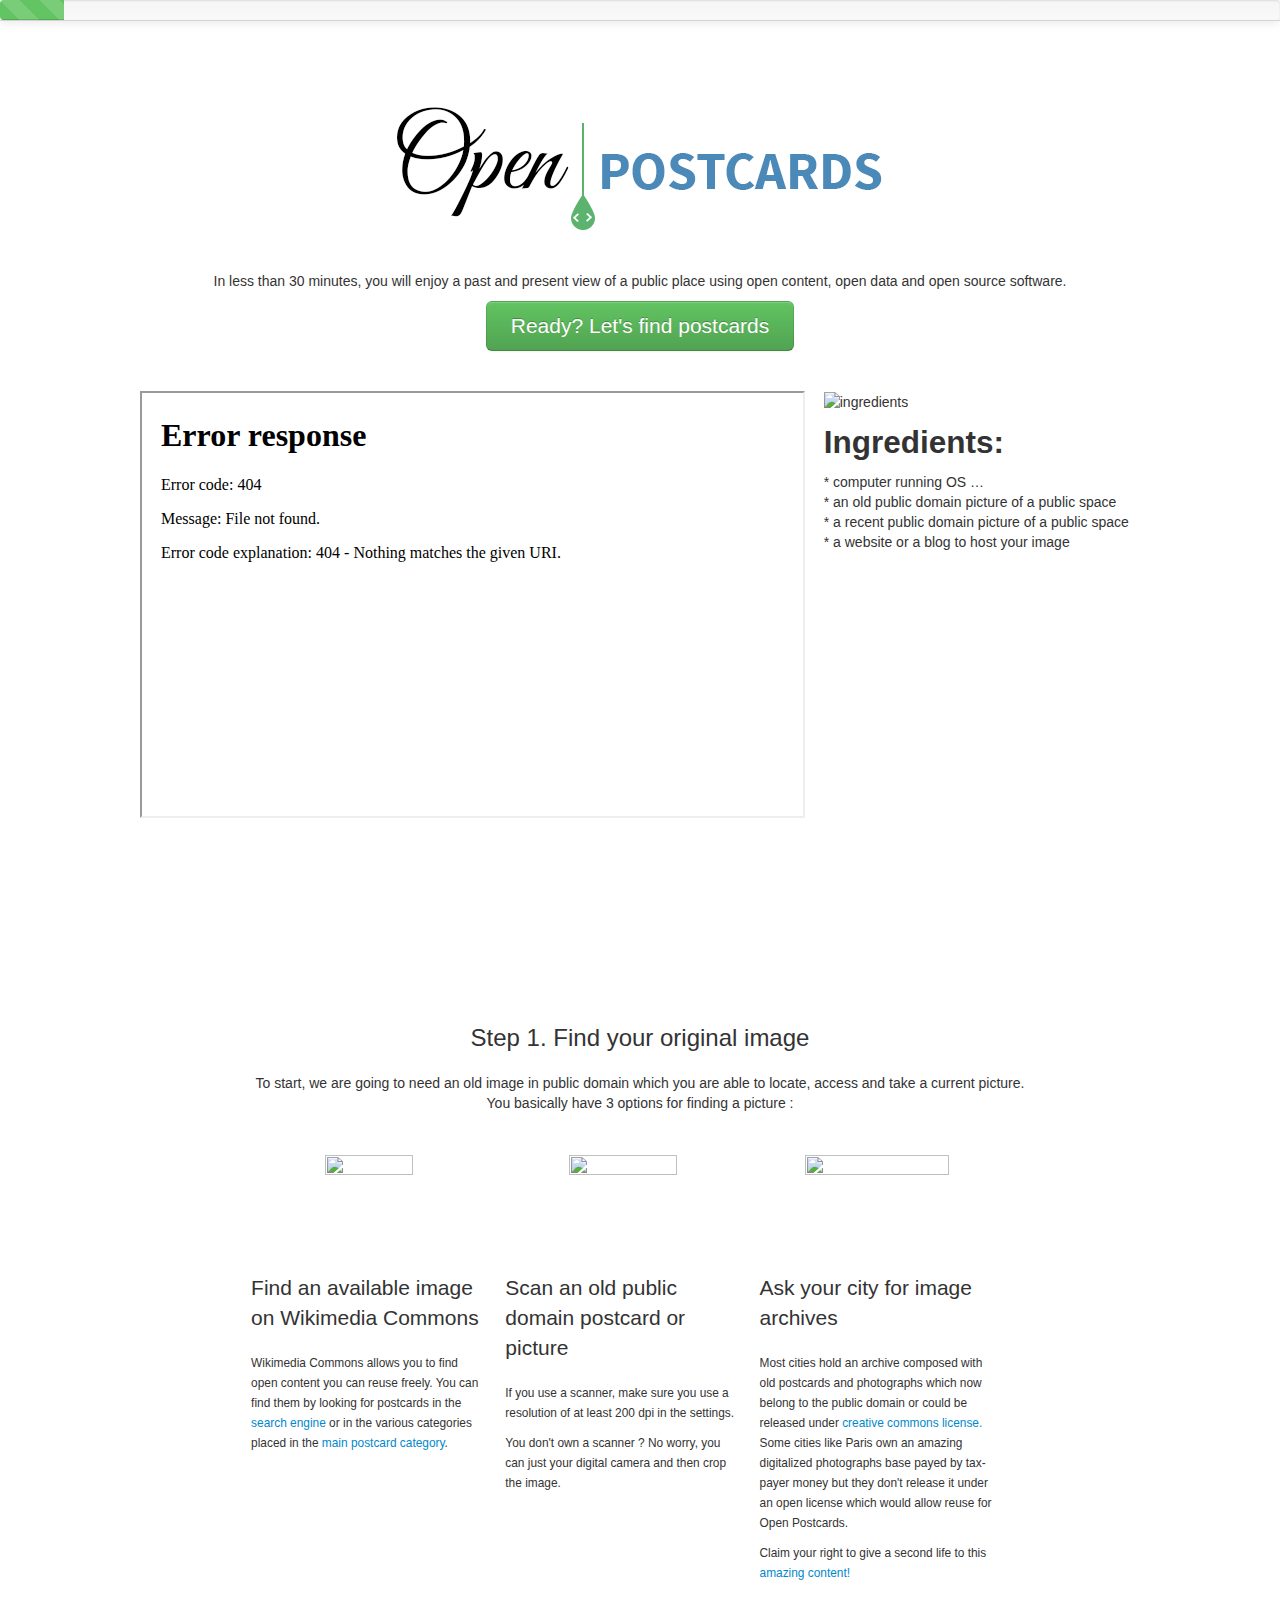
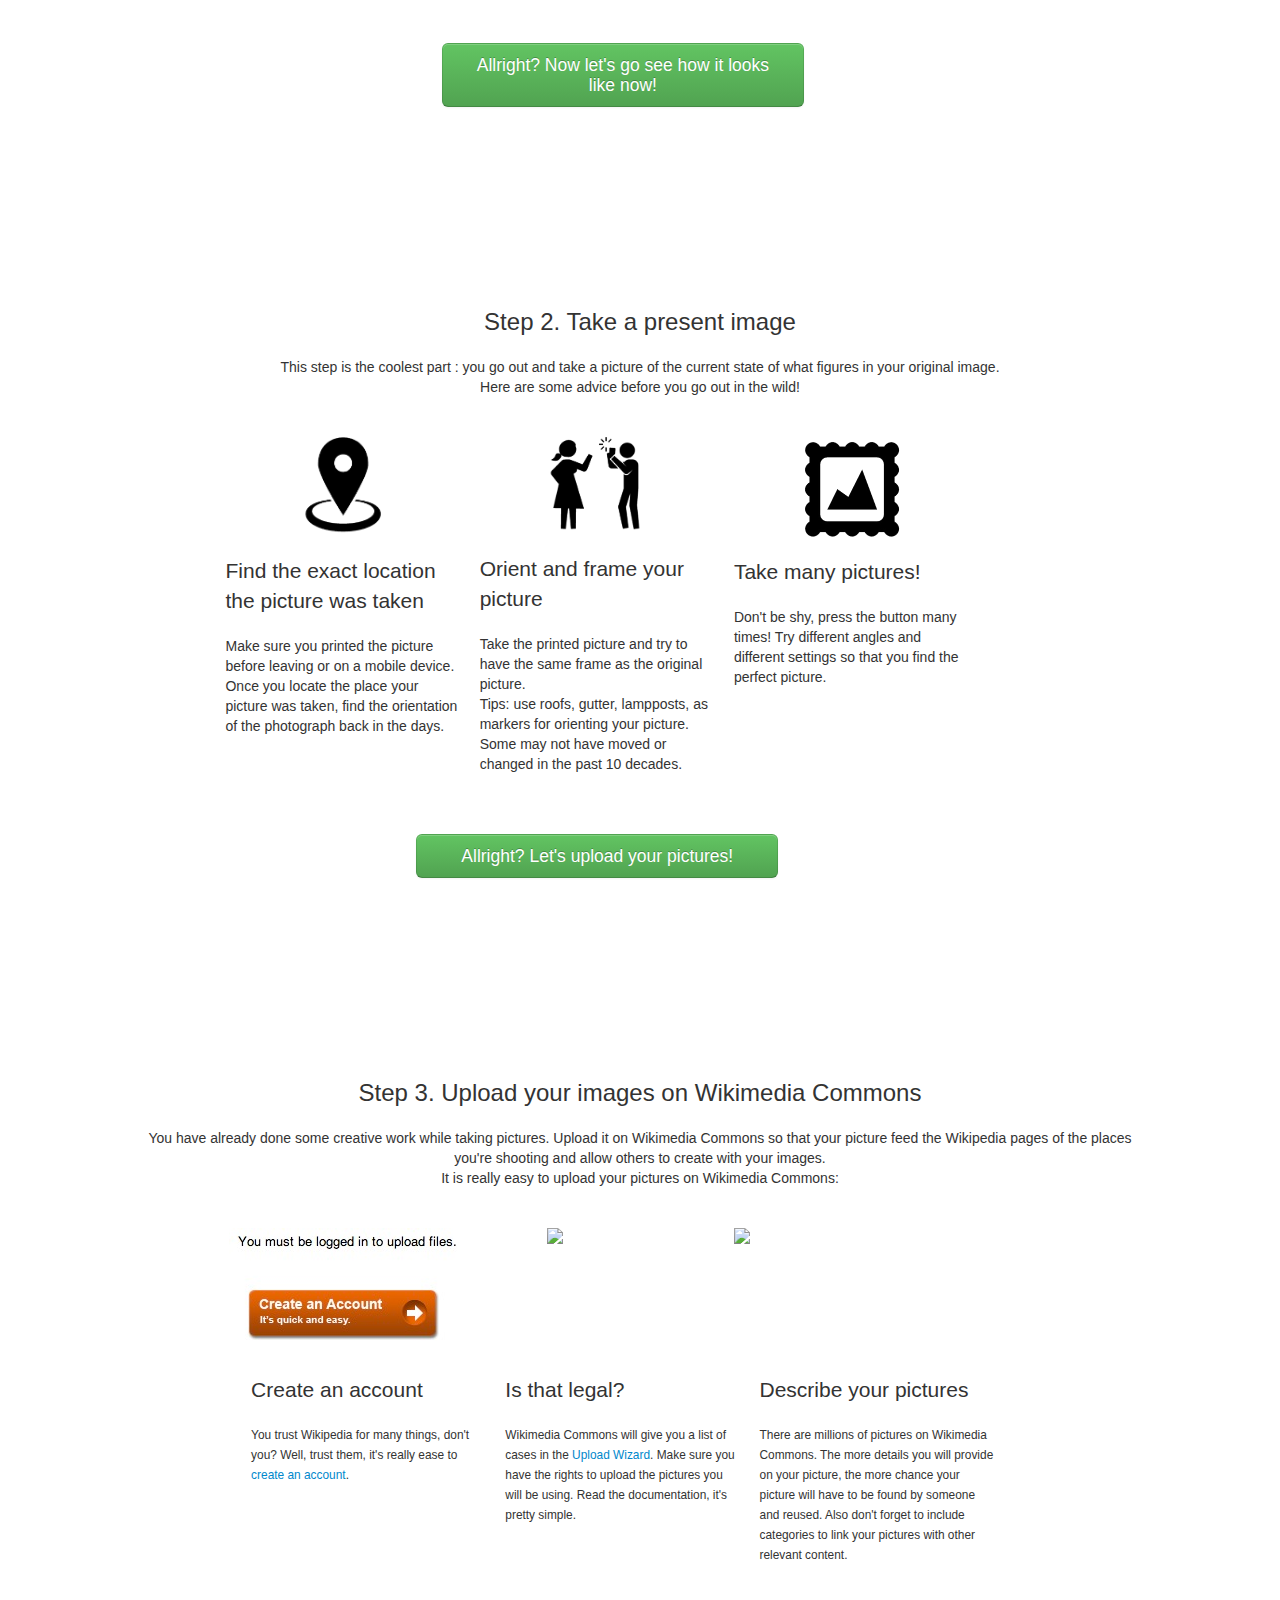
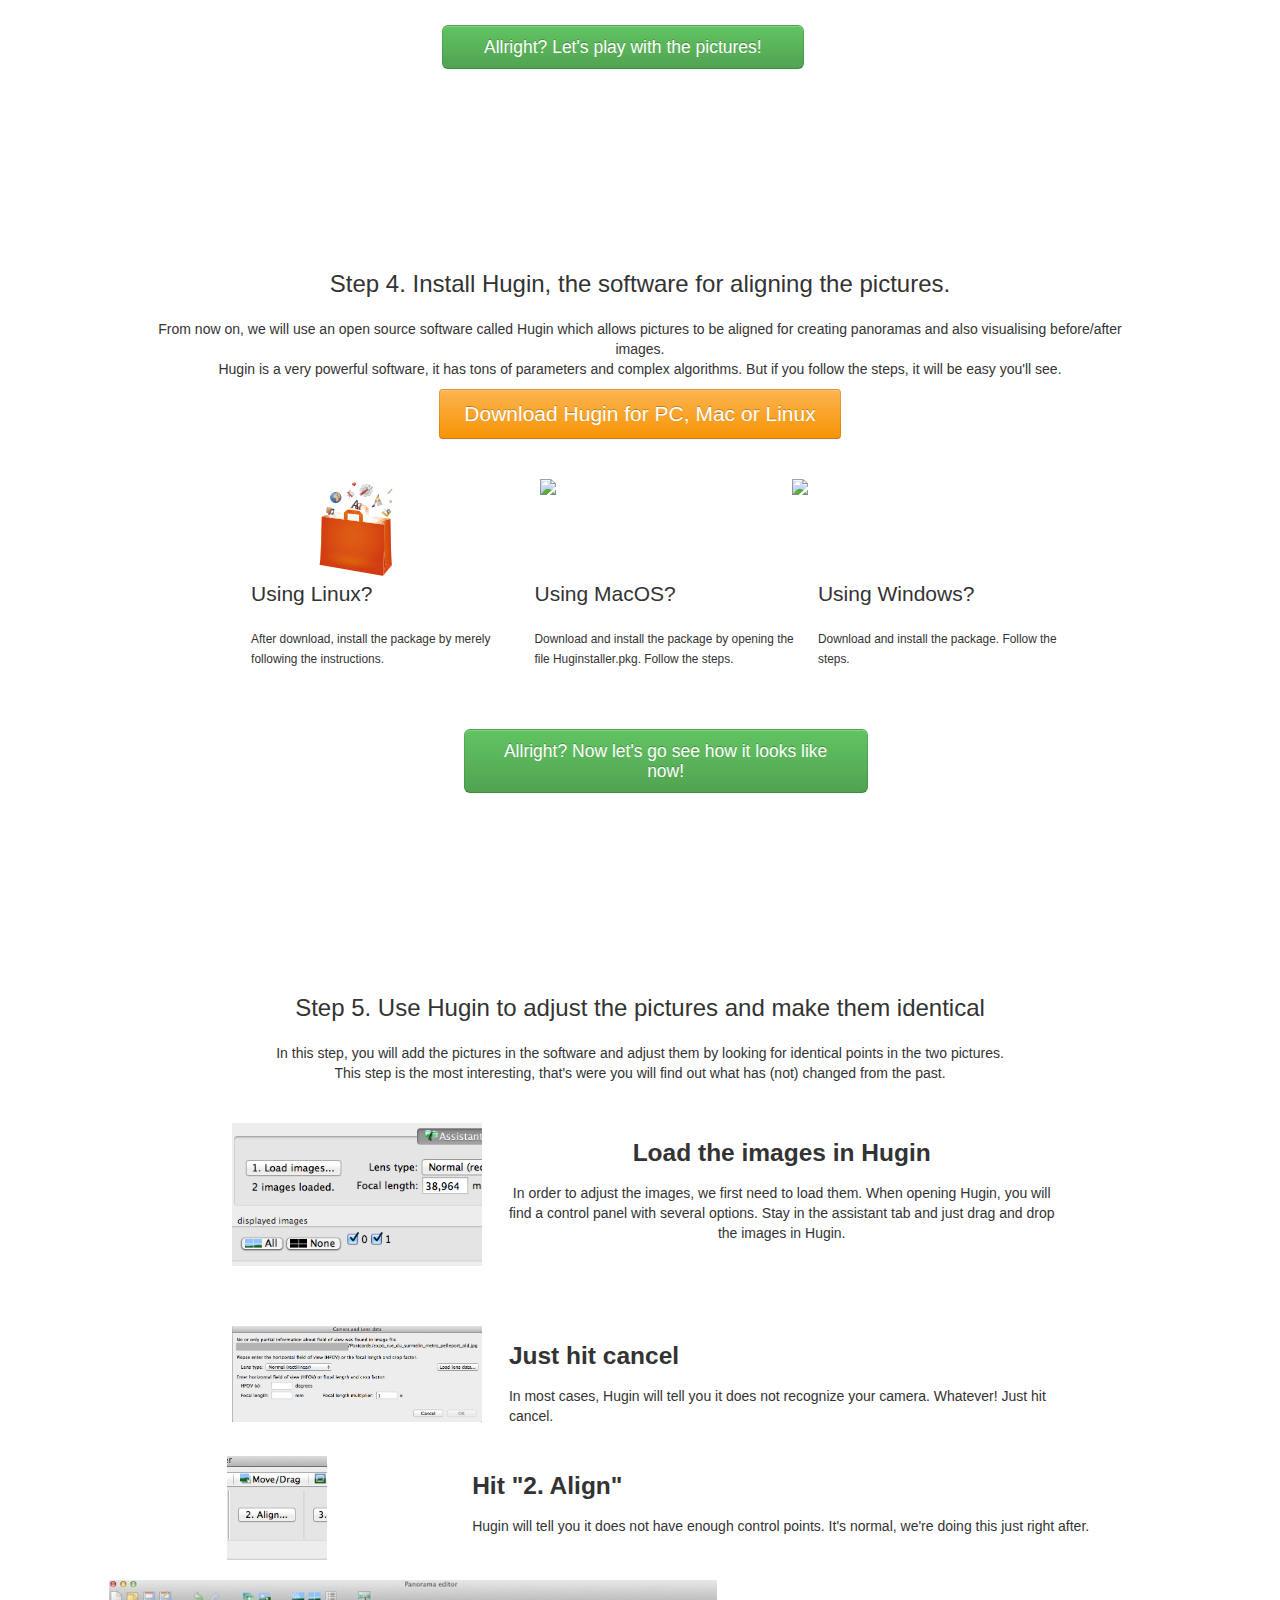
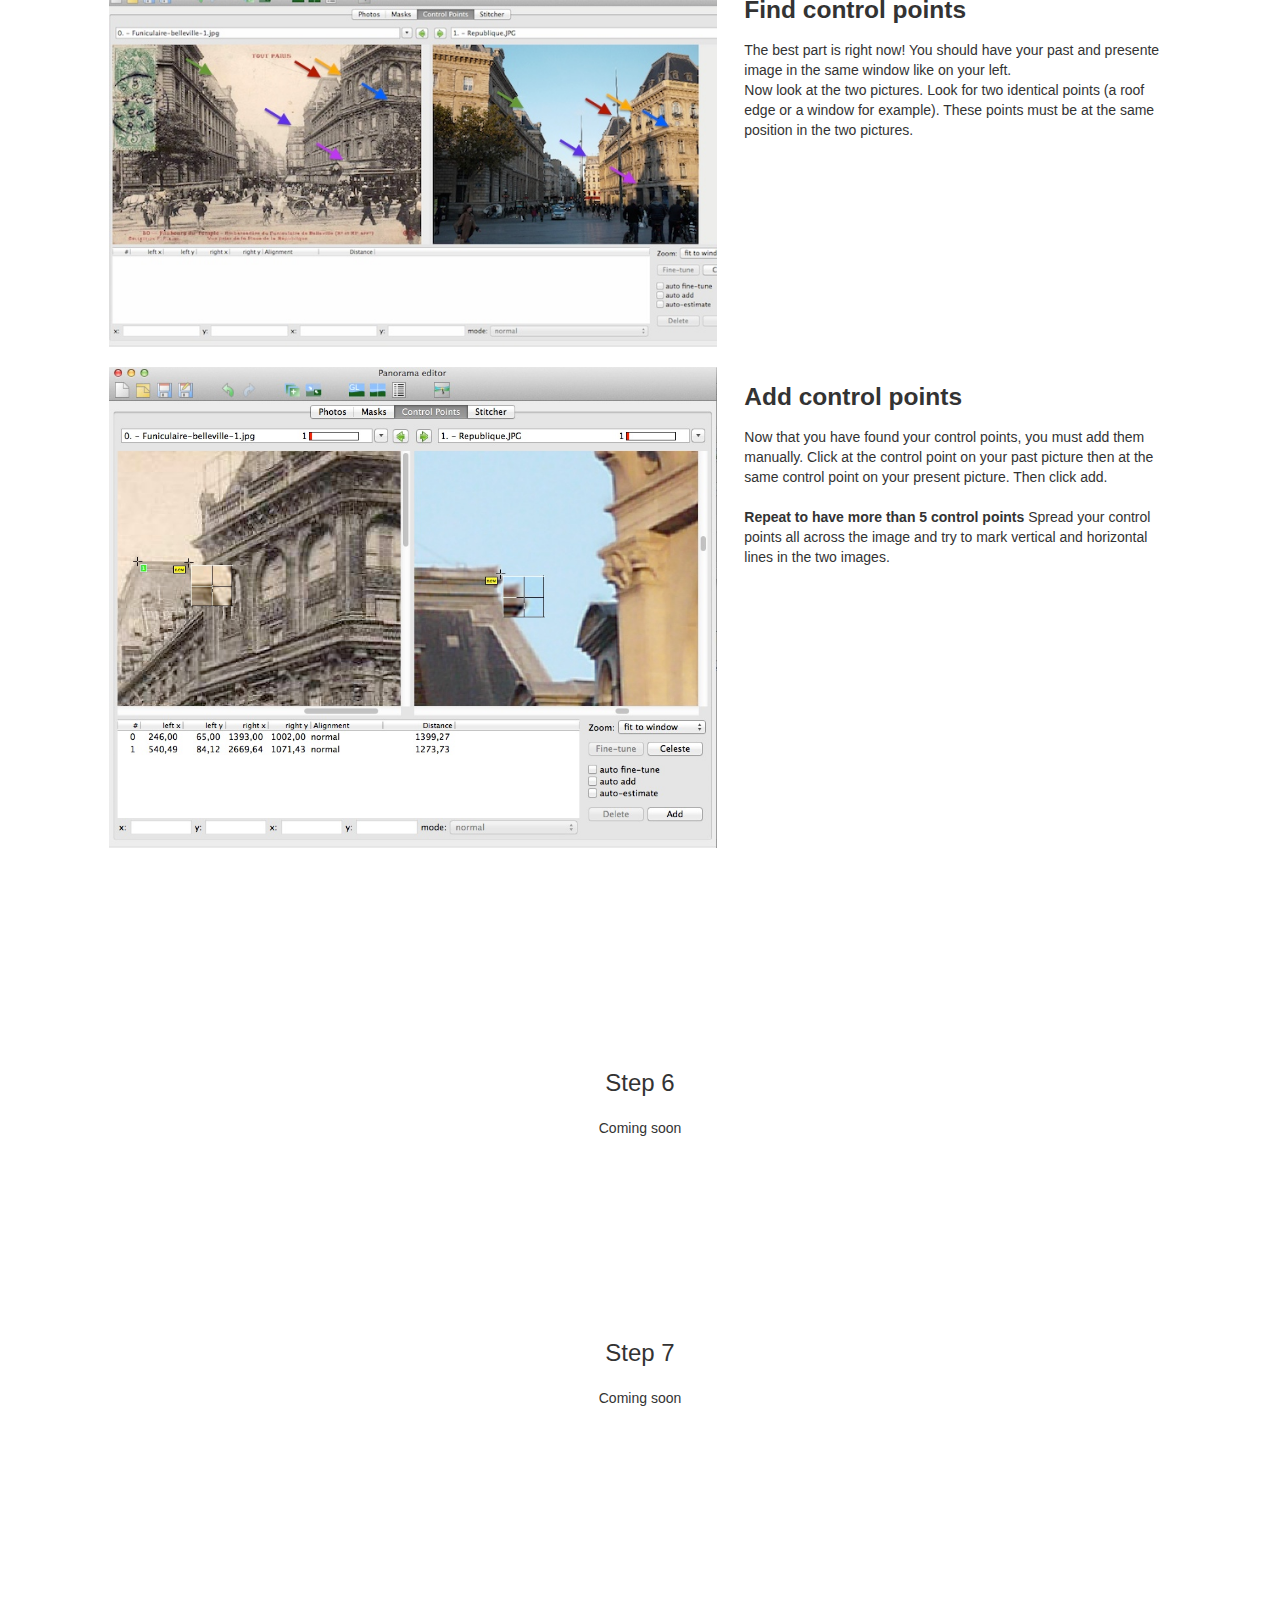
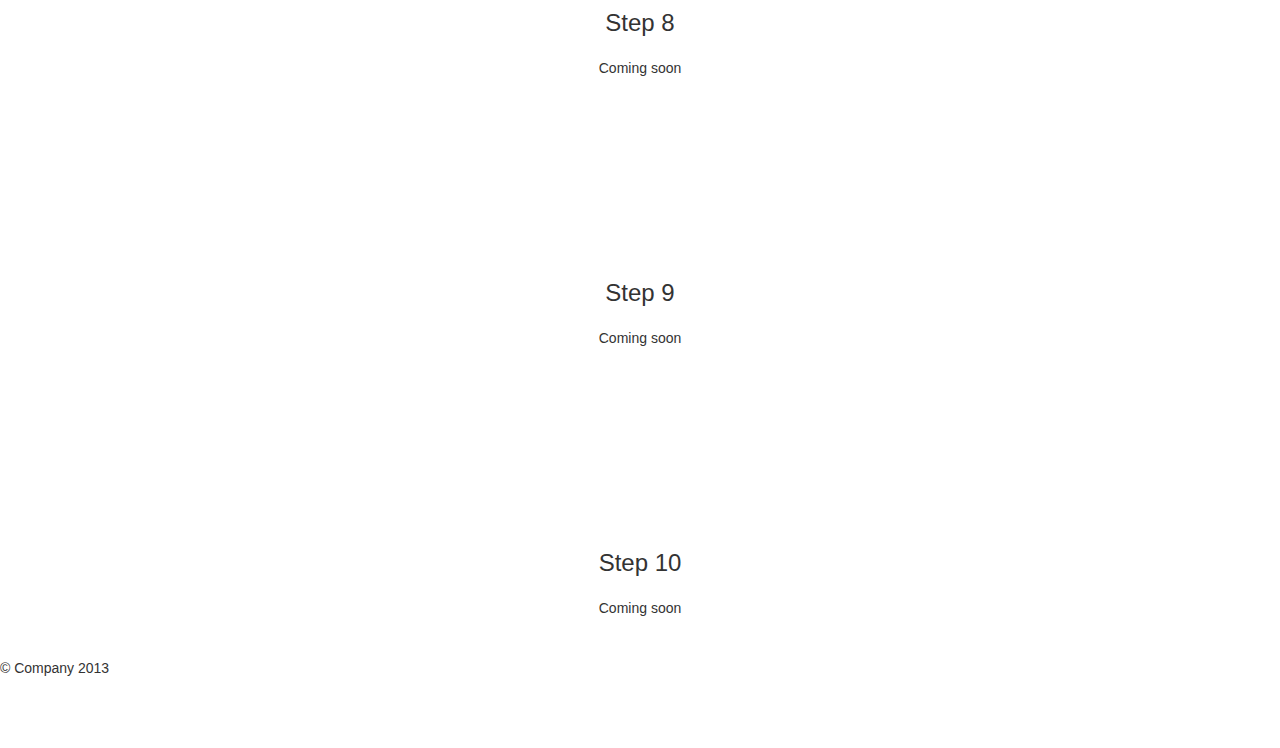
==== commit 22054f5d: "Revert 8f990f1..7be5b51" ====
--- a/index.html
+++ b/index.html
@@ -311,7 +311,7 @@
       <div class="span4"><img src="images/step4/linux.png" style="display:block;margin: 0 auto"></div>
       <div class="span4"><img src="images/step4/mac.jpg" width="200px" style="display:block;margin: 0 auto"></div>
       <div class="span4"><img src="images/step4/pc.png" style="display:block;margin: 0 auto"></div>
-      </div></div>
+      </div></div></div>
       <div class="row-fluid"><small>
       <div class="offset1 span10 offset1"><div class="row-fluid">
       <div class="span4"><p class="lead">Using Linux?</p><p>After download, install the package by merely following the instructions. </p></div>
@@ -323,51 +323,53 @@
       </div></div></div>
 
 
-<div class="jumbotron" id="step5" class="jumbotron" style="text-align:left>
+      <div id="step5" class="jumbotron">
+      <div class="jumbotron">
         <p class="lead">
         <b>Step 5. Use Hugin to adjust the pictures and make them identical</b></p>
         <p> In this step, you will add the pictures in the software and adjust them by looking for identical points in the two pictures. <br/>This step is the most interesting, that's were you will find out what has (not) changed from the past.</p>	
       </div>
-      
- <div class="row-fluid" style="margin-top:20px">
-<div class="offset1 span3"><img src="images/step5/load.png" width="250px"></div>
-      <div class="span7 offset1">
+      <div class="row-fluid">
+      	<div class="offset1 span10 offset1" style="margin-bottom:20px">
+      <div class="span4"><img src="images/step5/load.png" width="250px" style="display:block;margin: 0 auto"></div>
+      <div class="span8">
       <h3> Load the images in Hugin</h3>
       <p> In order to adjust the images, we first need to load them. When opening Hugin, you will find a control panel with several options. Stay in the assistant tab and just drag and drop the images in Hugin. </p>
       </div>
-      
- <div class="row-fluid" style="margin-top:20px">
-     	<div style="margin-bottom:20px">
-<div class="offset1 span3"><img src="images/step5/cancel.png" width="250px" style="display:block;float:left"></div>
-      <div class="span7 offset1">
+      </div></div></div>
+      
+ <div class="row-fluid">
+     	<div class="offset1 span10 offset1" style="margin-bottom:20px">
+<div class="span4"><img src="images/step5/cancel.png" width="250px" style="display:block;margin: 0 auto"></div>
+      <div class="span8">
       <h3> Just hit cancel</h3>
       <p> In most cases, Hugin will tell you it does not recognize your camera. Whatever! Just hit cancel. </p>
       </div>
       </div></div></div>
       
- <div class="row-fluid" style="margin-top:20px">
-     	<div style="margin-bottom:20px">
-<div class="offset1 span3"><img src="images/step5/align.png" width="100px" style="display:block;float:left"></div>
-      <div class="span7 offset1">
+ <div class="row-fluid">
+     	<div class="offset1 span10 offset1" style="margin-bottom:20px">
+<div class="span4"><img src="images/step5/align.png" width="100px" style="display:block;margin: 0 auto"></div>
+      <div class="span8">
       <h3> Hit "2. Align"</h3>
       <p> Hugin will tell you it does not have enough control points. It's normal, we're doing this just right after. </p>
       </div>
-      </div></div>      
-      
- <div class="row-fluid" style="margin-top:20px">
-     	<div class="offset1 span10 offset1" style="margin-bottom:20px">	
-<div class="span7"><img src="images/step5/controlpoints.jpg" width="100%" style="display:block;margin: 0 auto"></div>
+      </div></div></div>
+       <div class="row-fluid">
+     	<div class="offset1 span10 offset1" style="margin-bottom:20px">
+     	
+<div class="span7"><img src="images/step5/controlpoints.jpg" width=100% style="display:block;margin: 0 auto"></div>
       <div class="span5">
       <h3> Find control points</h3>
       <p> The best part is right now! You should have your past and presente image in the same window like on your left.
       <br/> Now look at the two pictures. Look for two identical points (a roof edge or a window for example). These points must be at the same position in the two pictures. 
       </p>
       </div>
-      </div></div>
-      
- <div class="row-fluid" style="margin-top:20px">
+      </div></div></div>
+      
+       <div class="row-fluid">
      	<div class="offset1 span10 offset1" style="margin-bottom:20px">      
-<div class="span7"><img src="images/step5/addcontrolpoints.jpg" width="100%" style="display:block;margin: 0 auto"></div>
+<div class="span7"><img src="images/step5/addcontrolpoints.jpg" width=100% style="display:block;margin: 0 auto"></div>
       <div class="span5">
       <h3> Add control points</h3>
       <p> Now that you have found your control points, you must add them manually. Click at the control point on your past picture then at the same control point on your present picture. Then click add. 
@@ -375,11 +377,11 @@
       Spread your control points all across the image and try to mark vertical and horizontal lines in the two images.
       </p>
       </div>
-      </div></div>
-
+      </div></div></div>    
+      </div>
 
       <div id="step6" class="jumbotron">
-              <p class="lead">Step 6. Crop the image</p>
+              <p class="lead">Step 6</p>
         Coming soon
       </div>
 
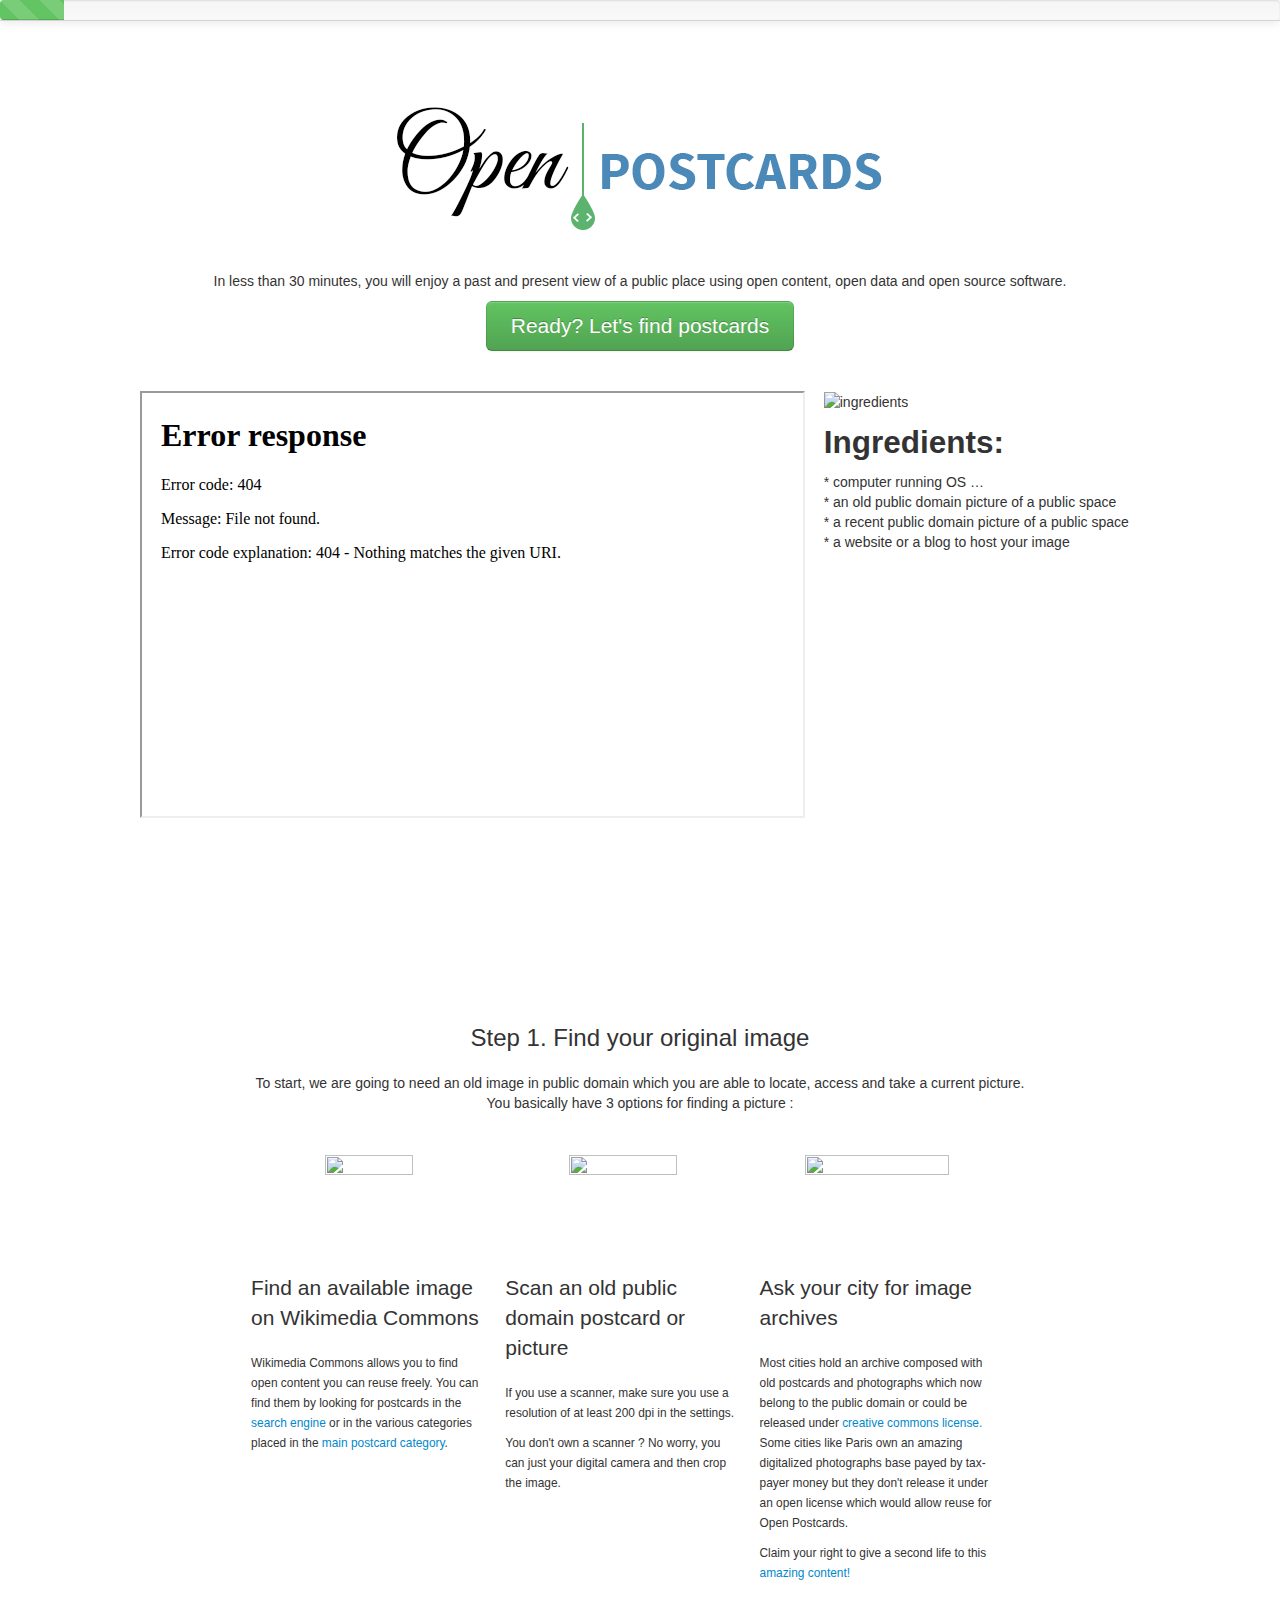
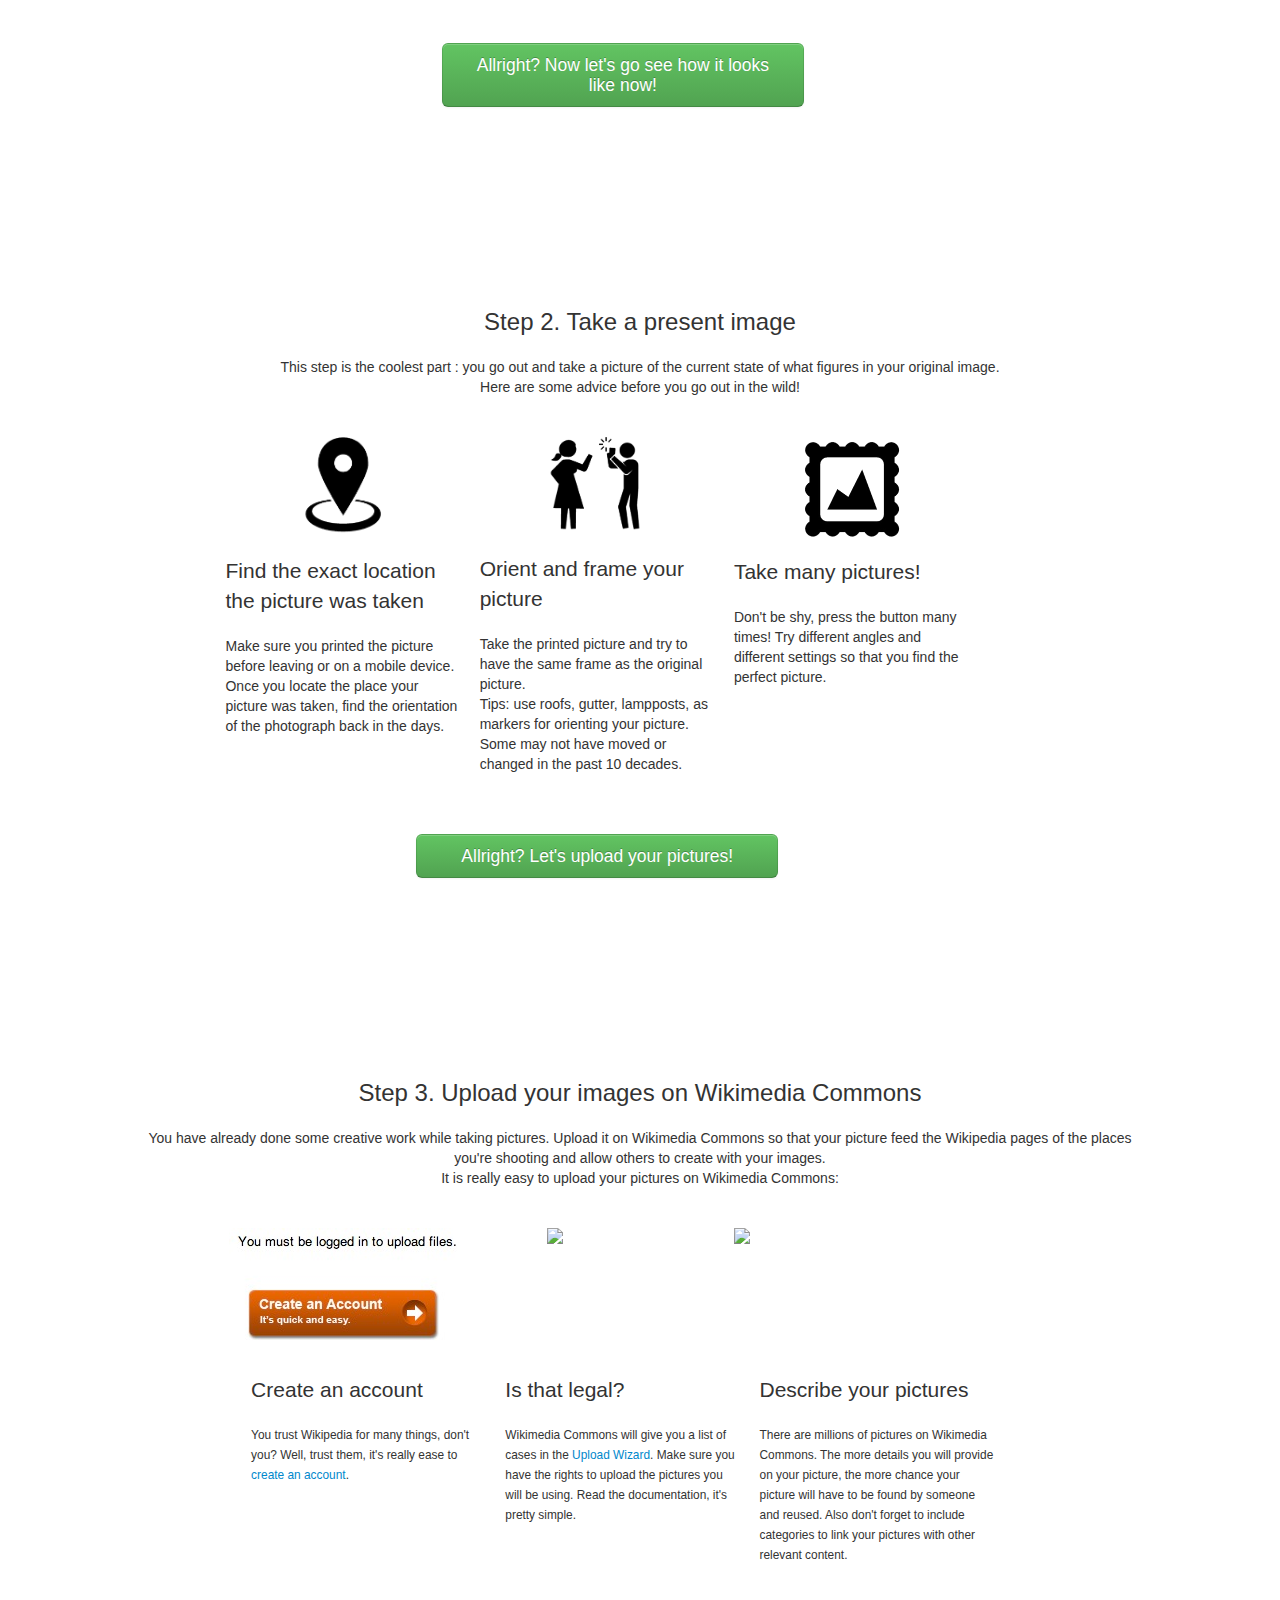
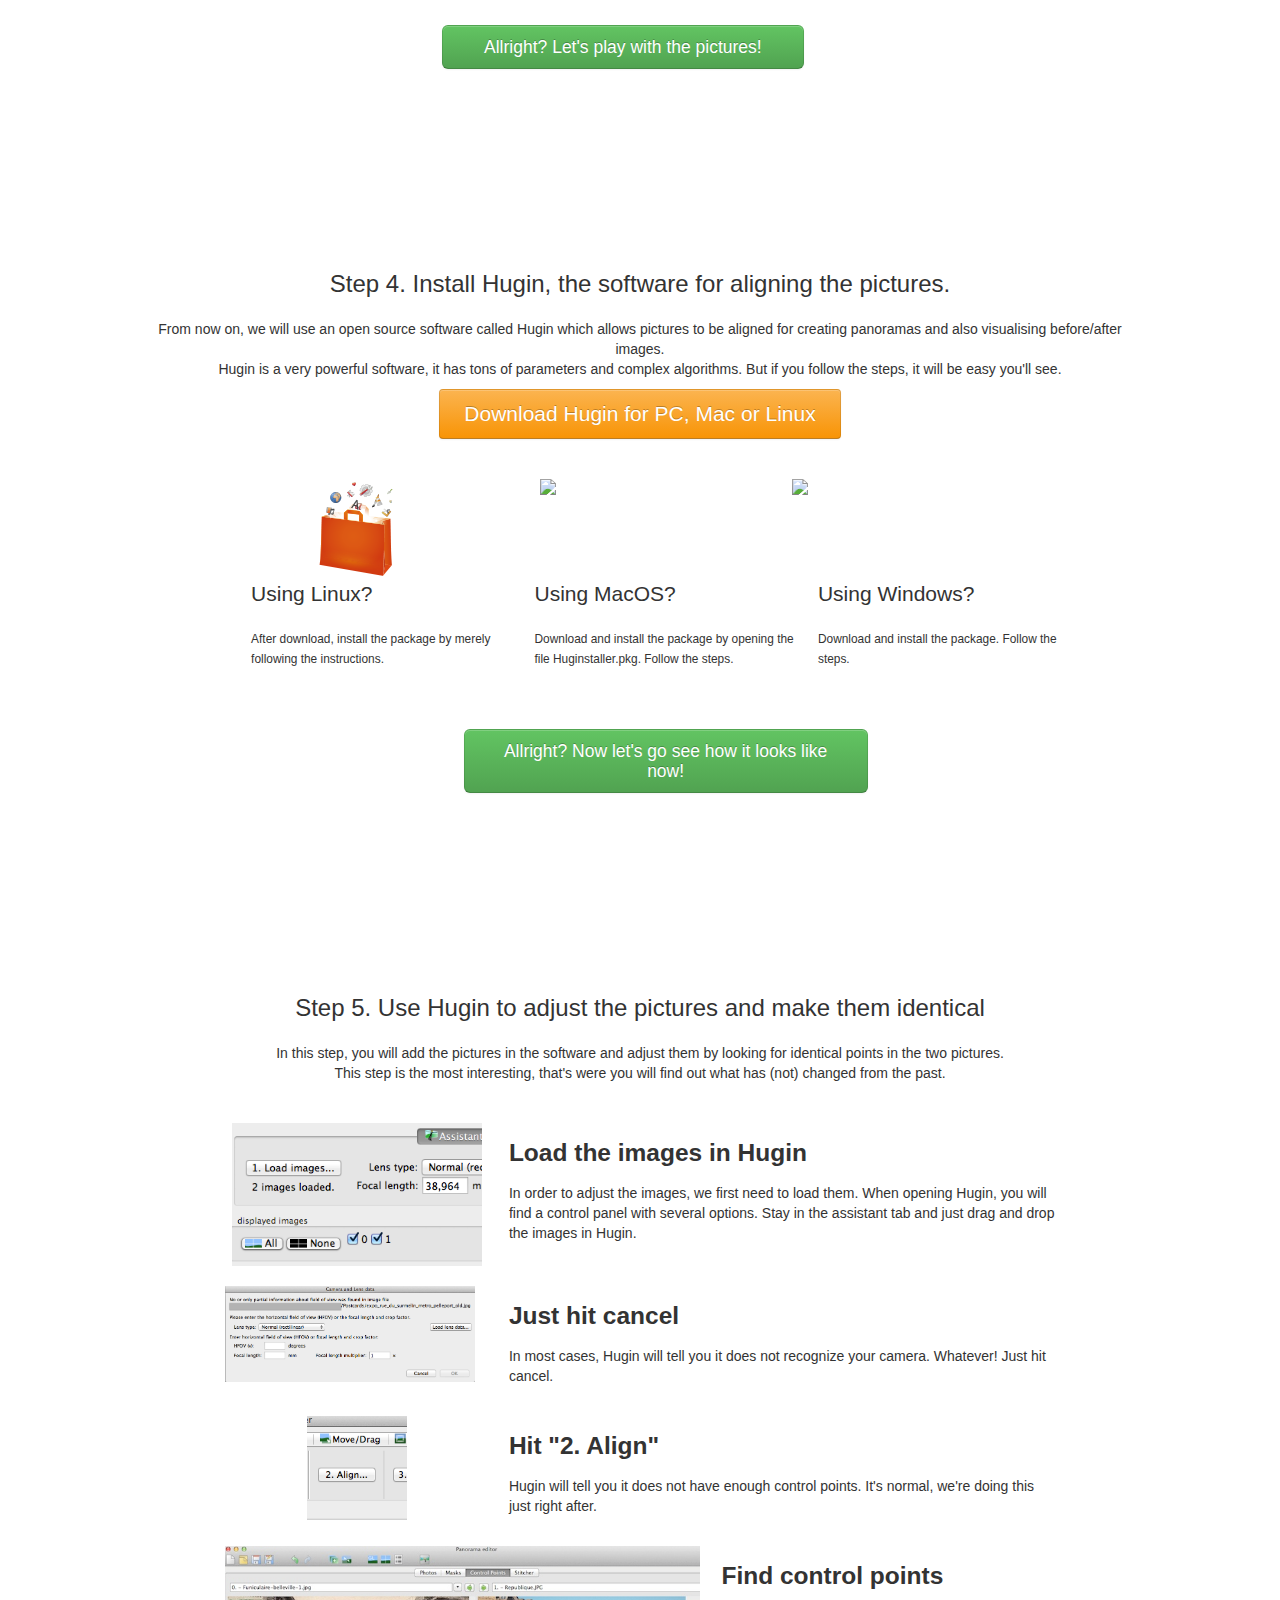
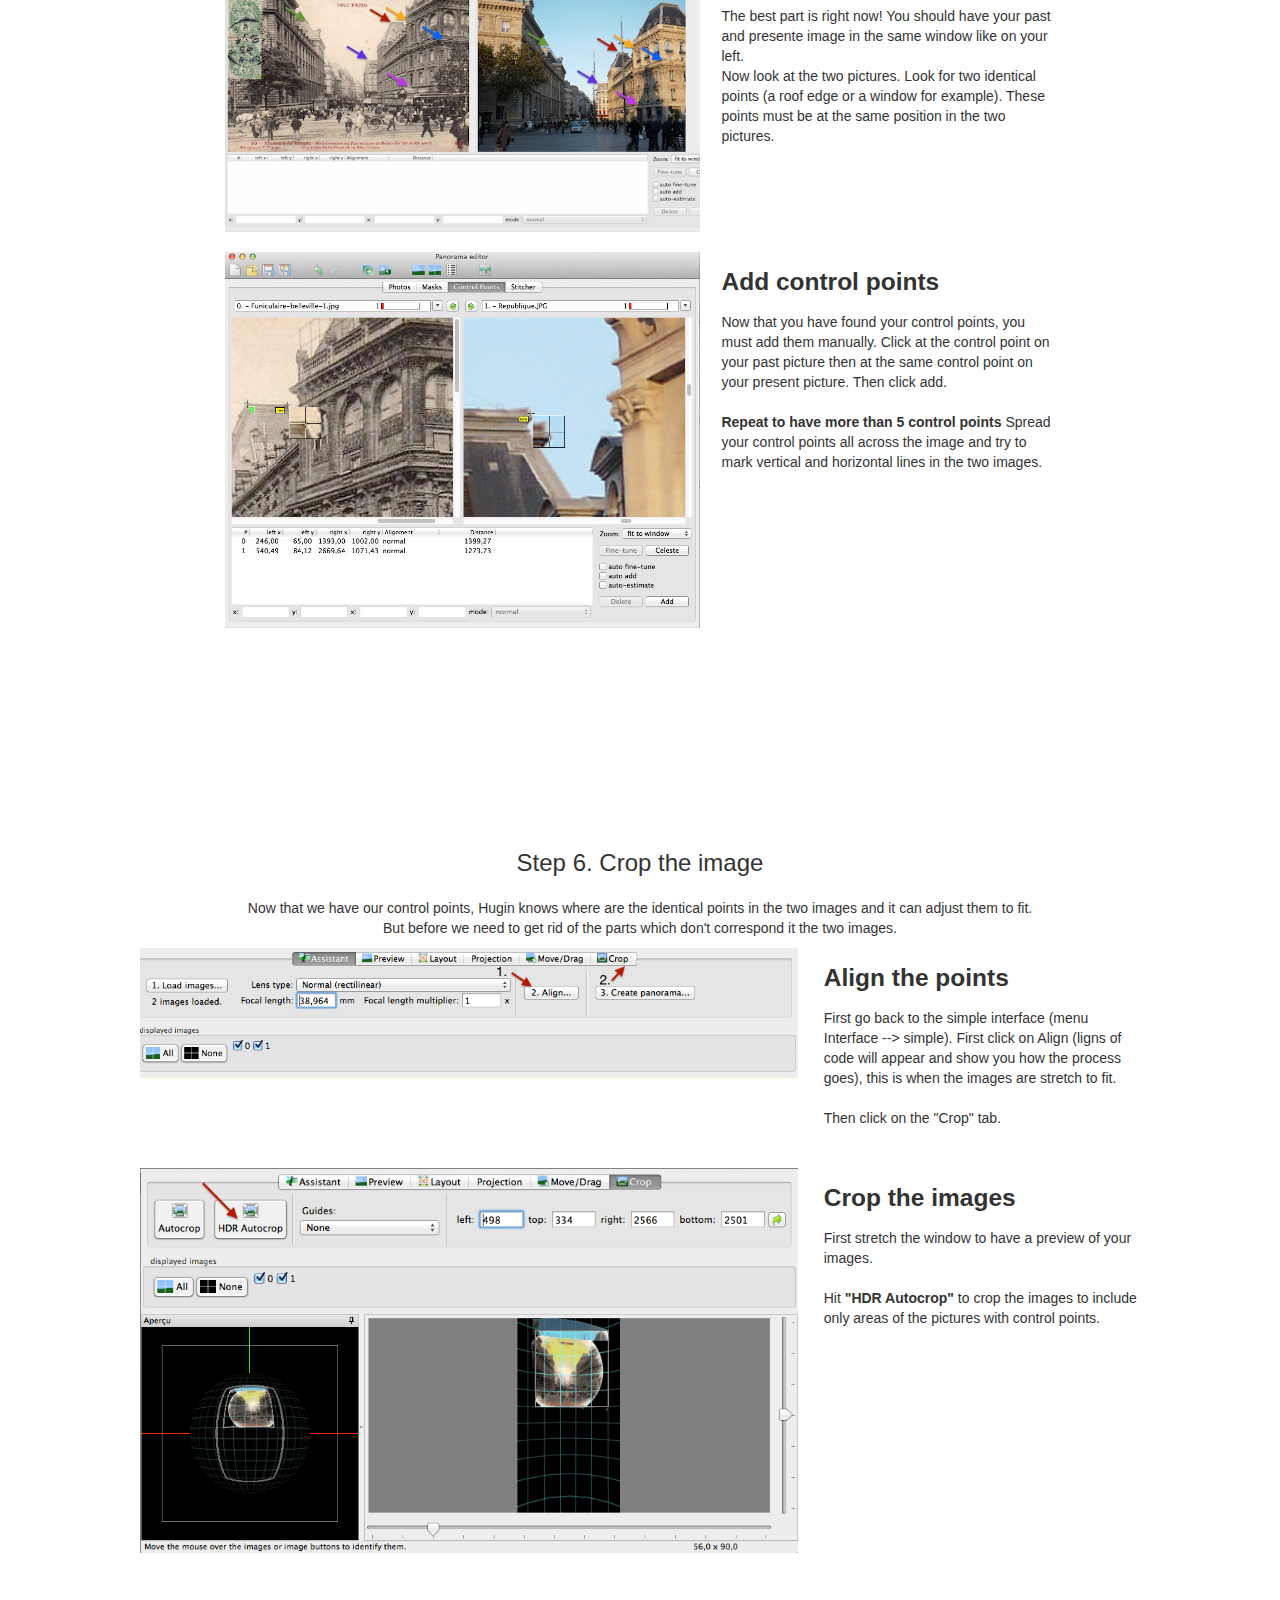
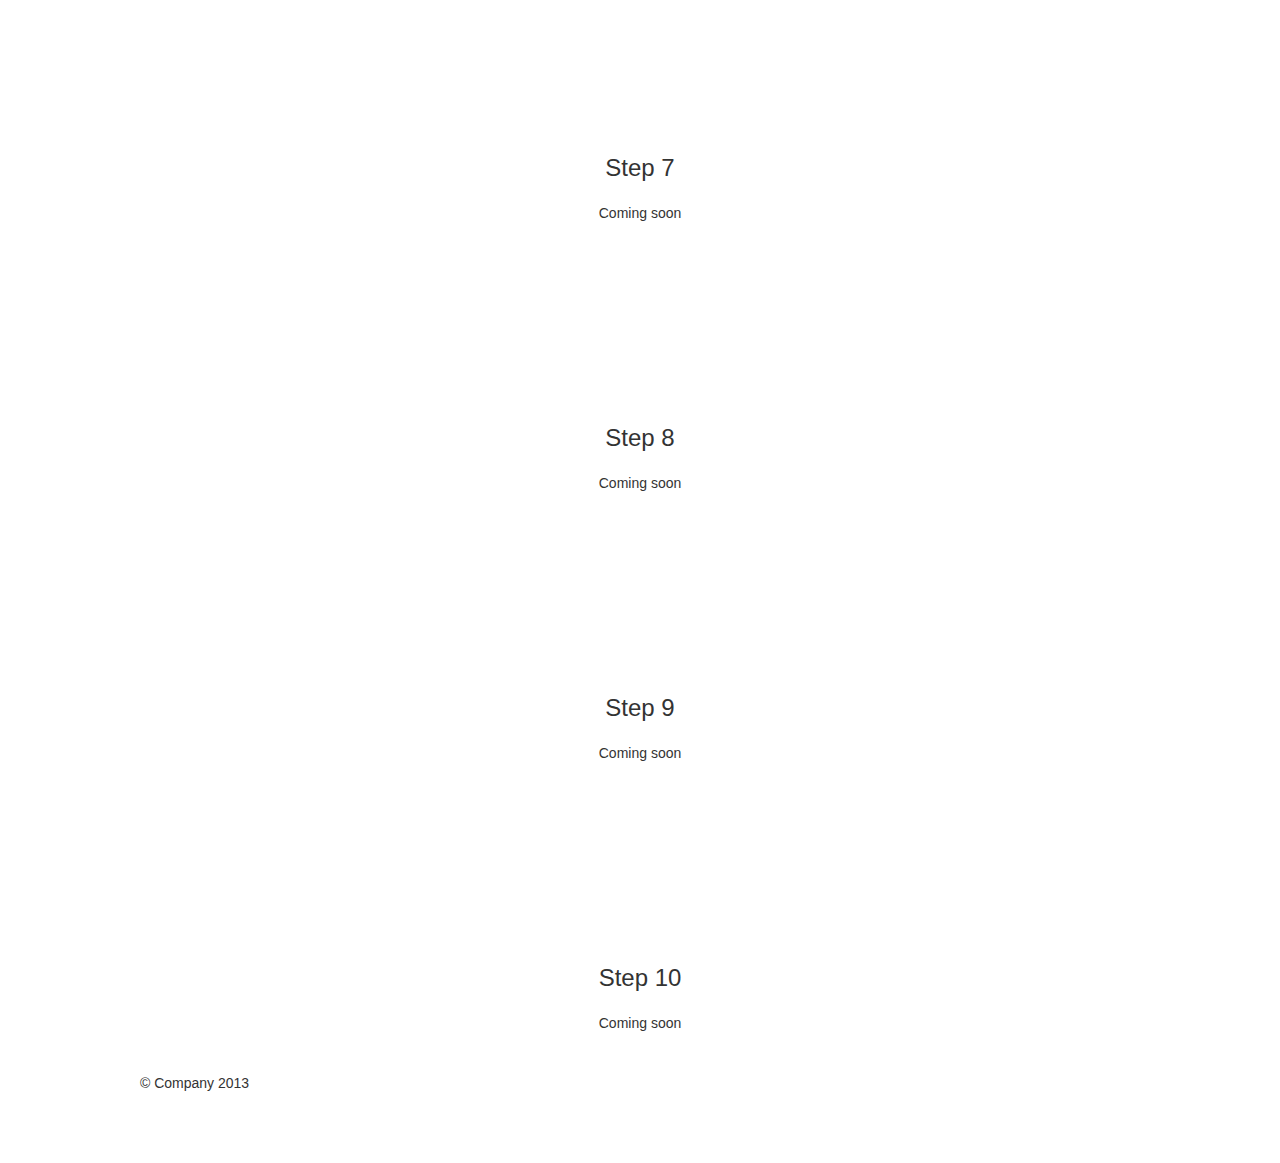
==== commit 8cc50881: "Step6 √" ====
--- a/index.html
+++ b/index.html
@@ -323,12 +323,13 @@
       </div></div></div>
 
 
-      <div id="step5" class="jumbotron">
+      <div id="step5">
       <div class="jumbotron">
         <p class="lead">
         <b>Step 5. Use Hugin to adjust the pictures and make them identical</b></p>
         <p> In this step, you will add the pictures in the software and adjust them by looking for identical points in the two pictures. <br/>This step is the most interesting, that's were you will find out what has (not) changed from the past.</p>	
       </div>
+      
       <div class="row-fluid">
       	<div class="offset1 span10 offset1" style="margin-bottom:20px">
       <div class="span4"><img src="images/step5/load.png" width="250px" style="display:block;margin: 0 auto"></div>
@@ -336,16 +337,17 @@
       <h3> Load the images in Hugin</h3>
       <p> In order to adjust the images, we first need to load them. When opening Hugin, you will find a control panel with several options. Stay in the assistant tab and just drag and drop the images in Hugin. </p>
       </div>
-      </div></div></div>
+      </div>
       
  <div class="row-fluid">
      	<div class="offset1 span10 offset1" style="margin-bottom:20px">
-<div class="span4"><img src="images/step5/cancel.png" width="250px" style="display:block;margin: 0 auto"></div>
+<div class="span4"><img src="images/step5/cancel.png" width="250px"/>
+</div>
       <div class="span8">
       <h3> Just hit cancel</h3>
       <p> In most cases, Hugin will tell you it does not recognize your camera. Whatever! Just hit cancel. </p>
       </div>
-      </div></div></div>
+      </div></div>	
       
  <div class="row-fluid">
      	<div class="offset1 span10 offset1" style="margin-bottom:20px">
@@ -365,7 +367,7 @@
       <br/> Now look at the two pictures. Look for two identical points (a roof edge or a window for example). These points must be at the same position in the two pictures. 
       </p>
       </div>
-      </div></div></div>
+      </div></div>
       
        <div class="row-fluid">
      	<div class="offset1 span10 offset1" style="margin-bottom:20px">      
@@ -377,14 +379,36 @@
       Spread your control points all across the image and try to mark vertical and horizontal lines in the two images.
       </p>
       </div>
-      </div></div></div>    
-      </div>
-
-      <div id="step6" class="jumbotron">
-              <p class="lead">Step 6</p>
-        Coming soon
-      </div>
-
+      </div></div>
+      
+      </div>
+
+      <div id="step6" class="jumbotron" style="margin-bottom:20px">
+      <div class=jumbotron">
+              <p class="lead">Step 6. Crop the image</p>
+              <p> Now that we have our control points, Hugin knows where are the identical points in the two images and it can adjust them to fit.
+              <br/> But before we need to get rid of the parts which don't correspond it the two images.</p>
+        </div>
+
+     	<div class="row-fluid" style="margin-bottom:30px">      
+<div class="span8"><img src="images/step6/align.png"/></div>
+      <div class="span4" style="text-align:left;">
+      <h3> Align the points</h3>
+      <p> First go back to the simple interface (menu Interface --> simple). First click on Align (ligns of code will appear and show you how the process goes), this is when the images are stretch to fit.  
+      <br/><br/> Then click on the "Crop" tab. 
+      </p>
+      </div>
+      </div>
+        <div class="row-fluid" style="margin-top:30px">      
+<div class="span8"><img src="images/step6/stretch.png"/></div>
+      <div class="span4" style="text-align:left;">
+      <h3> Crop the images</h3>
+      <p> First stretch the window to have a preview of your images.   <br/><br/> Hit <b> "HDR Autocrop"</b> to crop the images to include only areas of the pictures with control points.  
+
+      </p>
+      </div>
+      </div>
+</div>
       <div id="step7" class="jumbotron">
               <p class="lead">Step 7</p>
         Coming soon
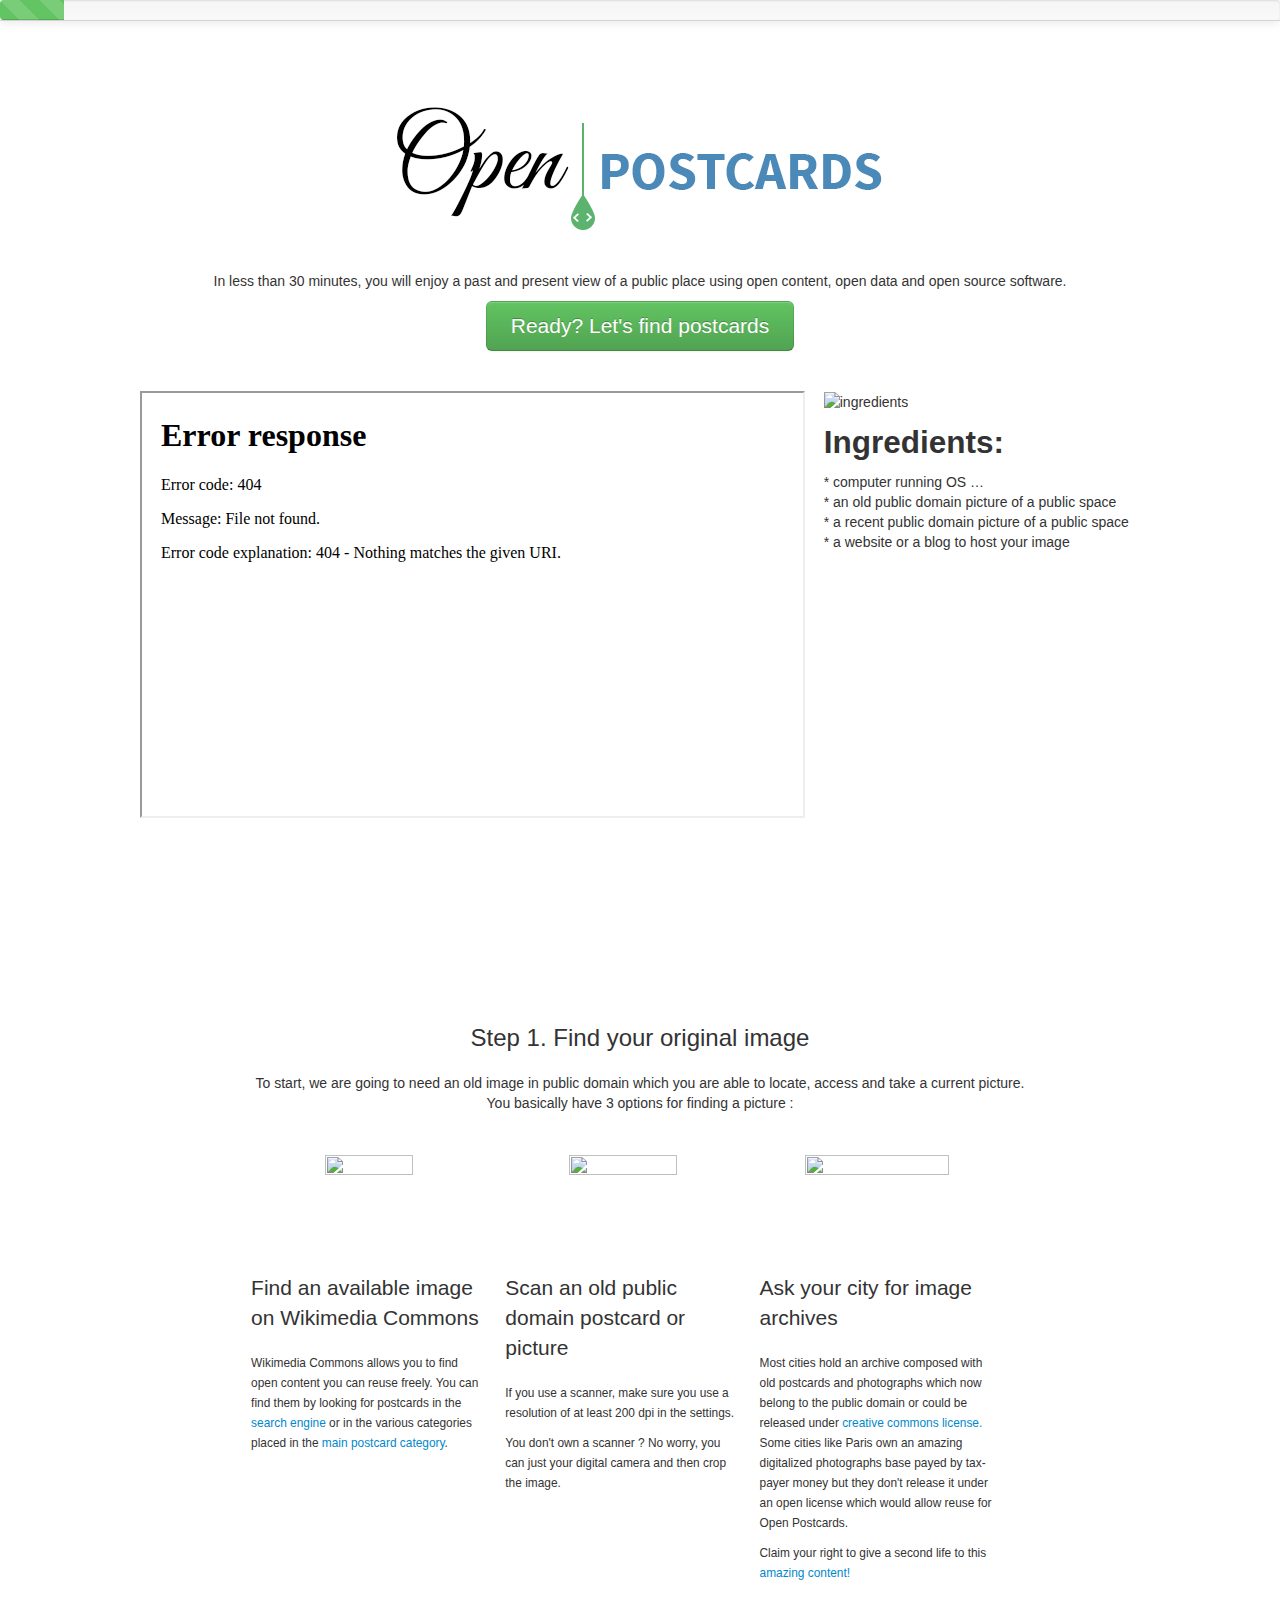
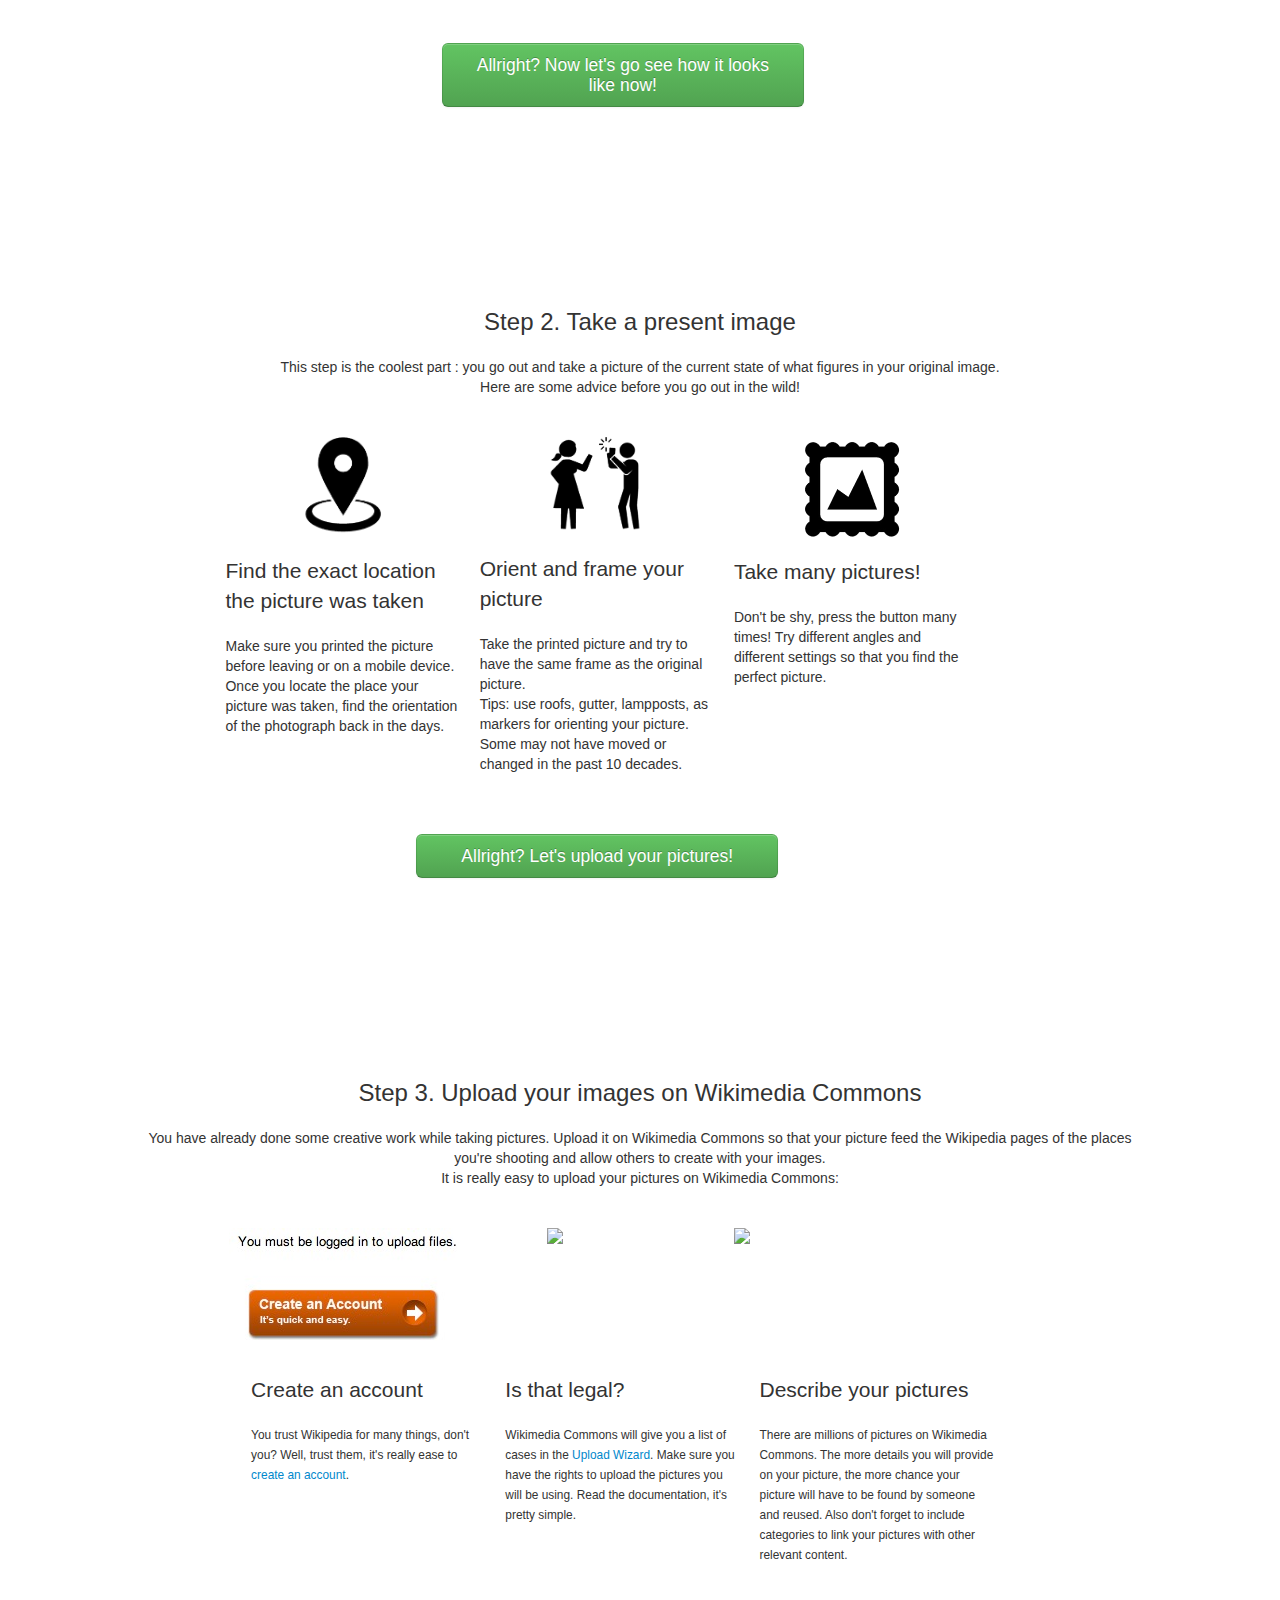
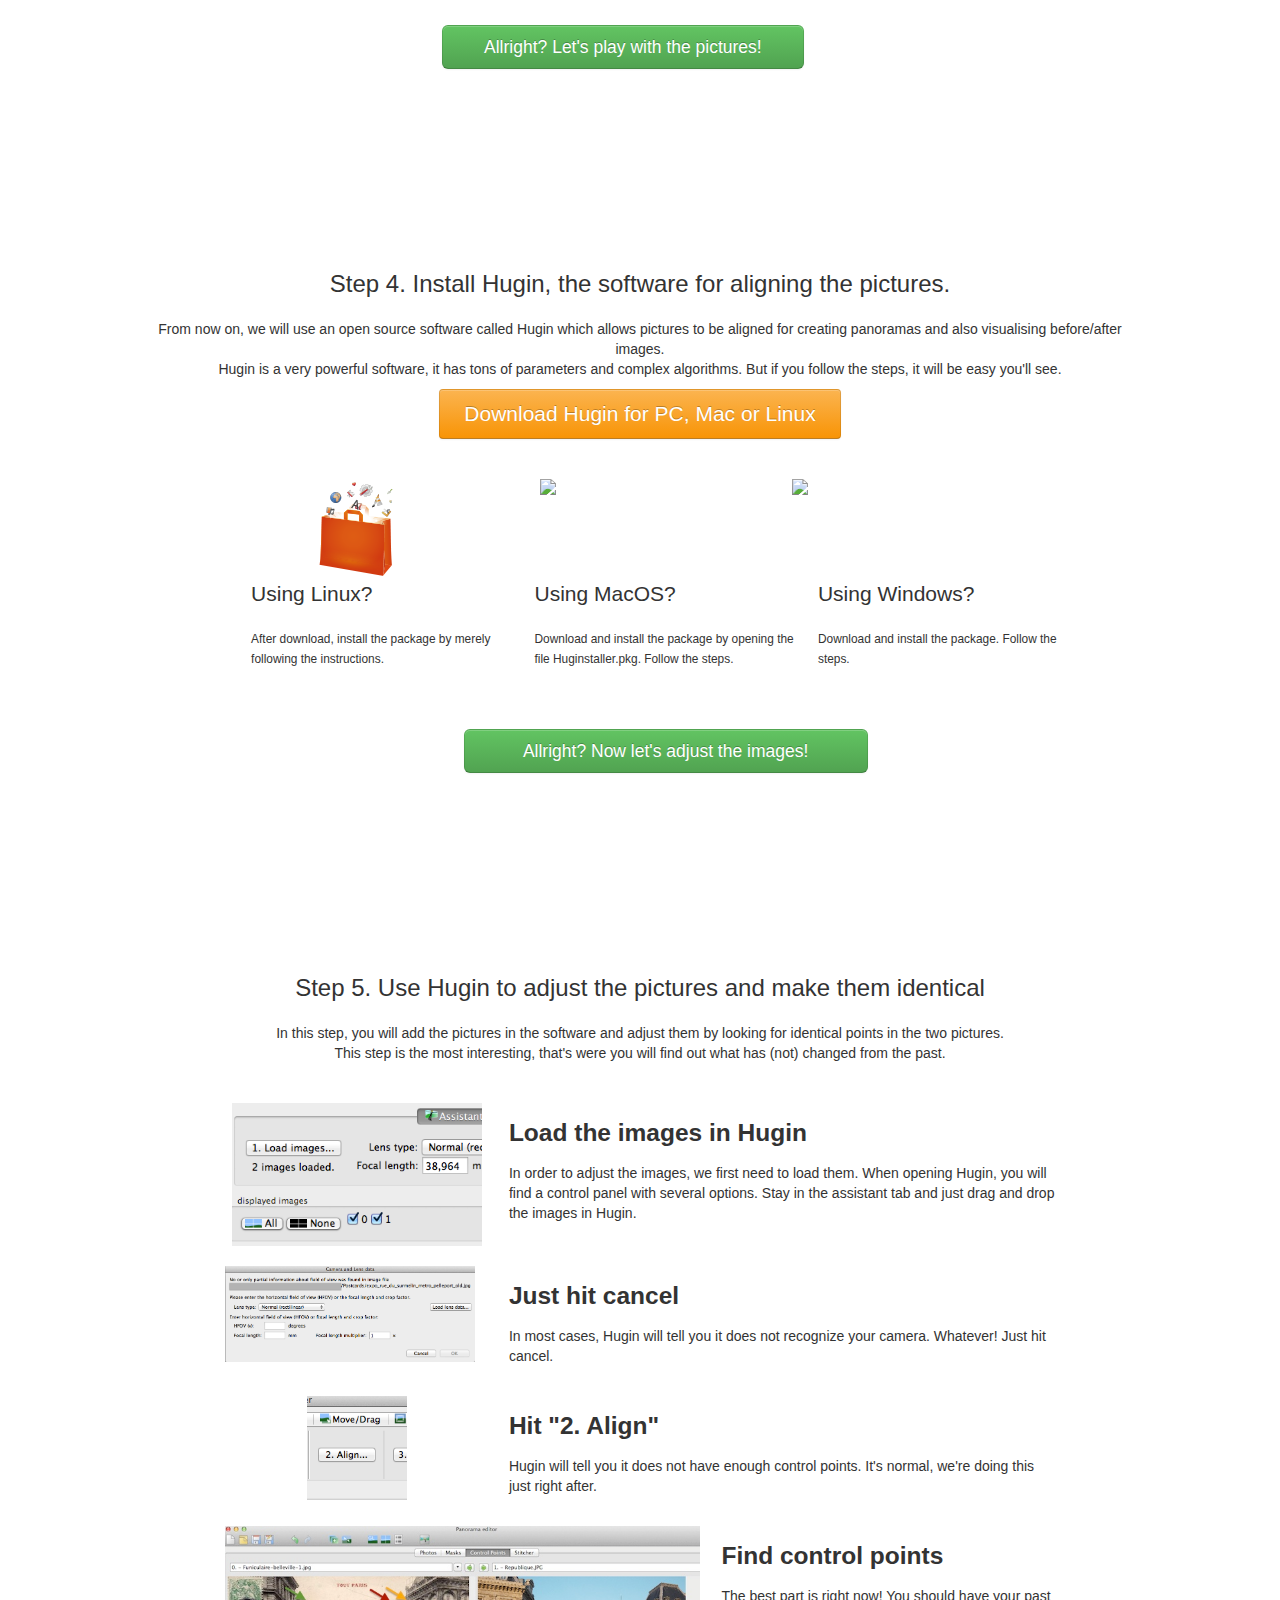
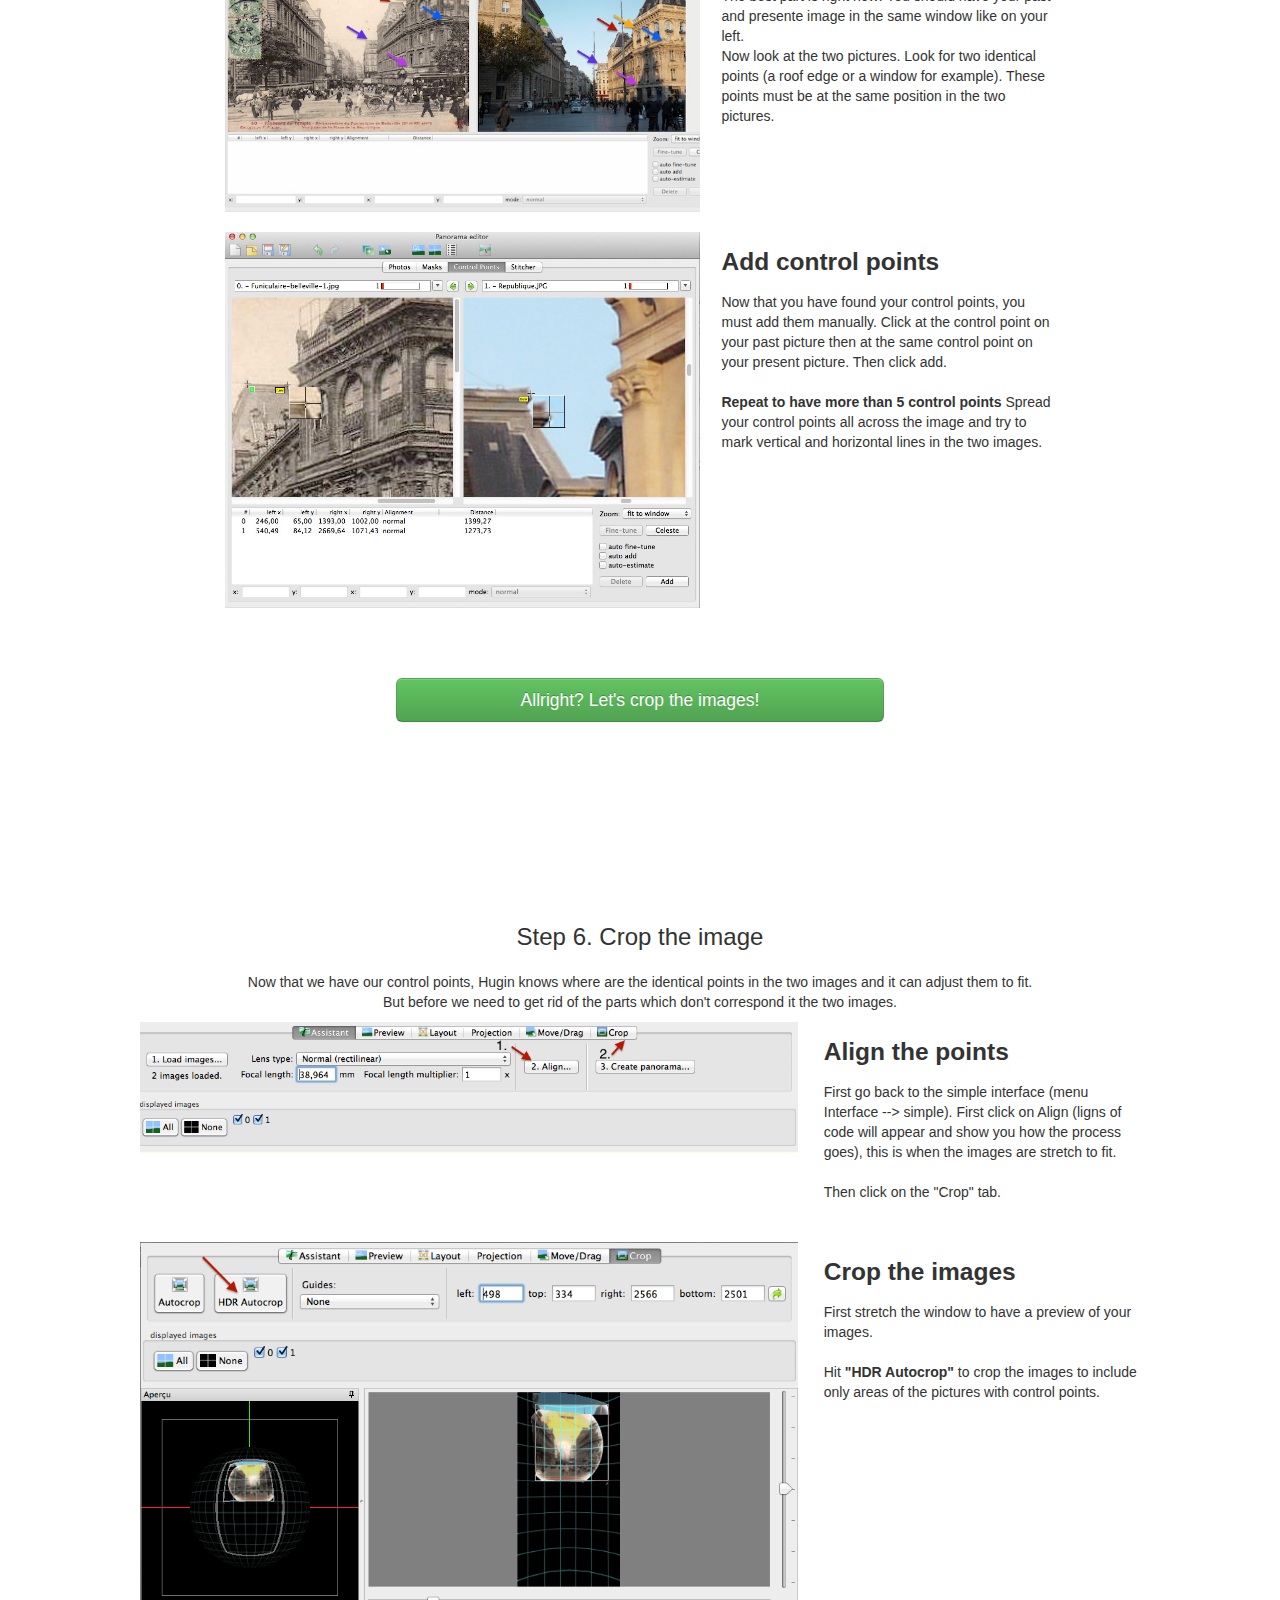
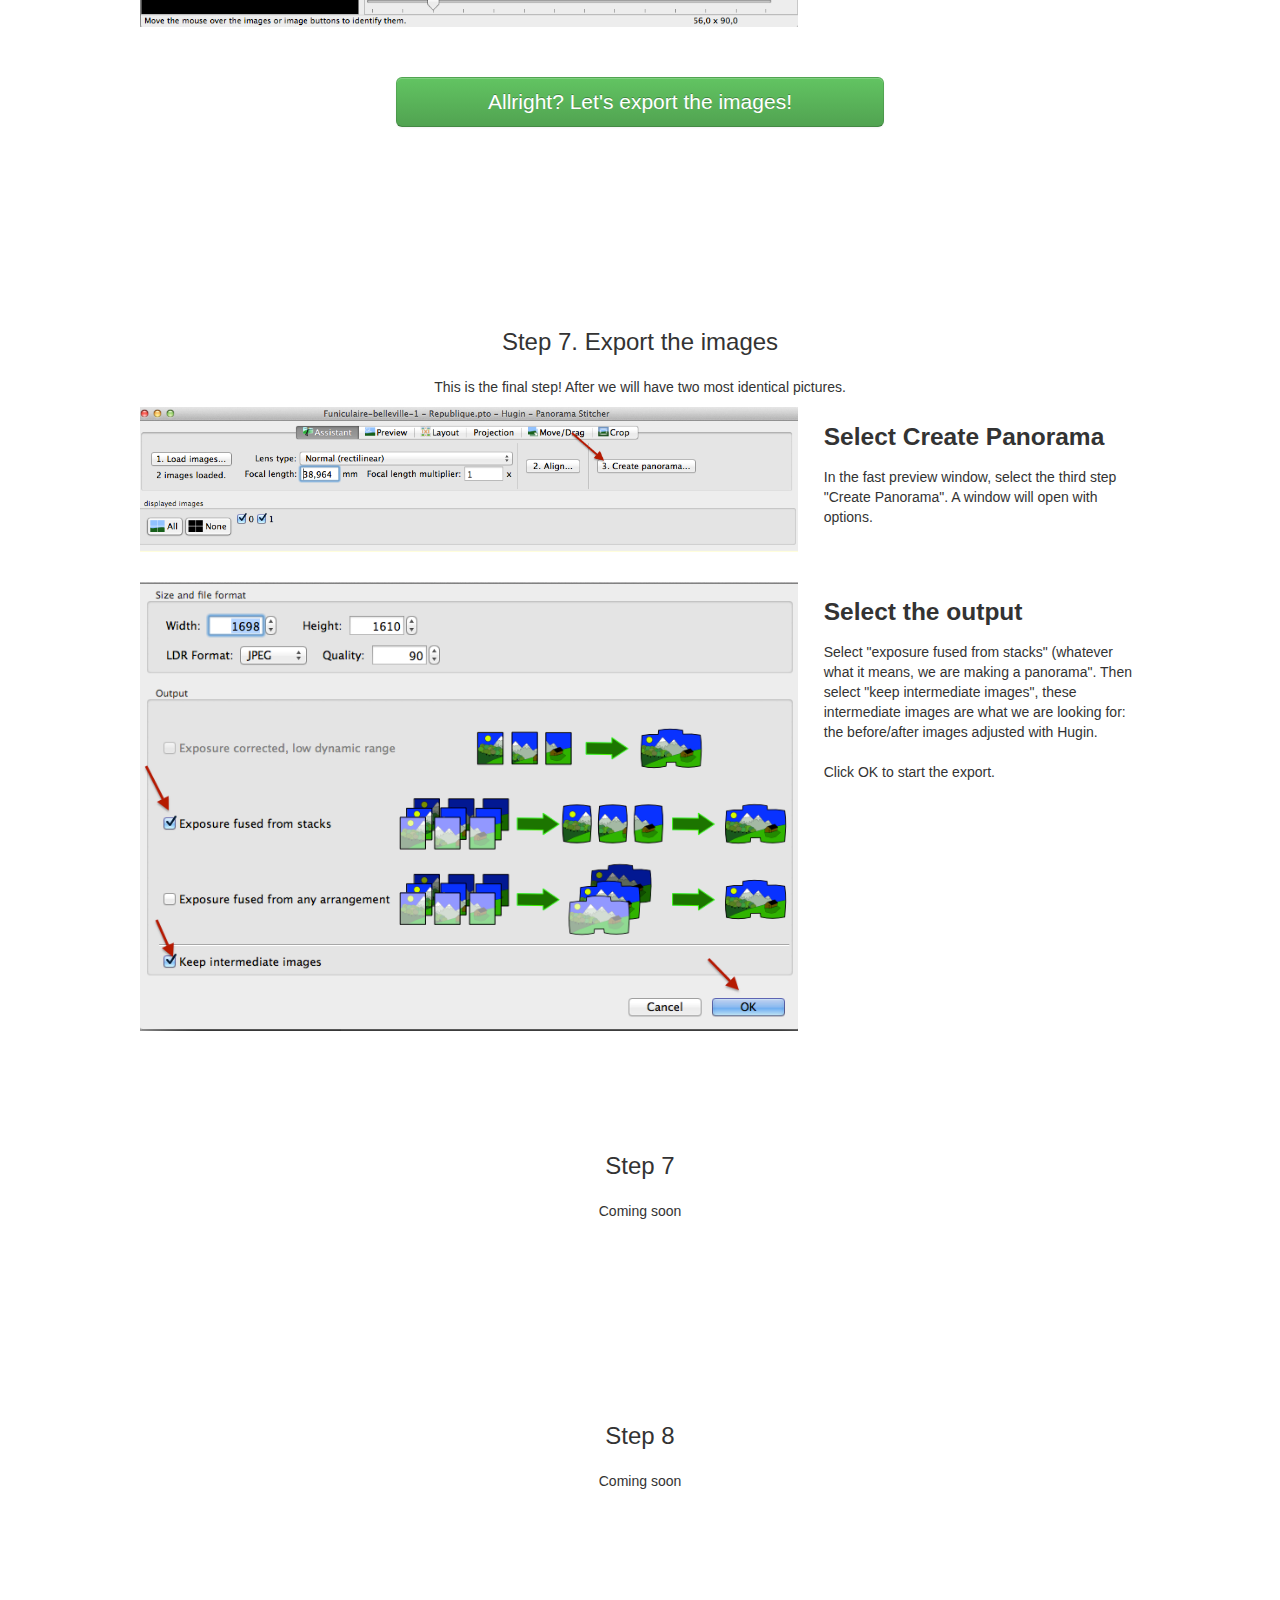
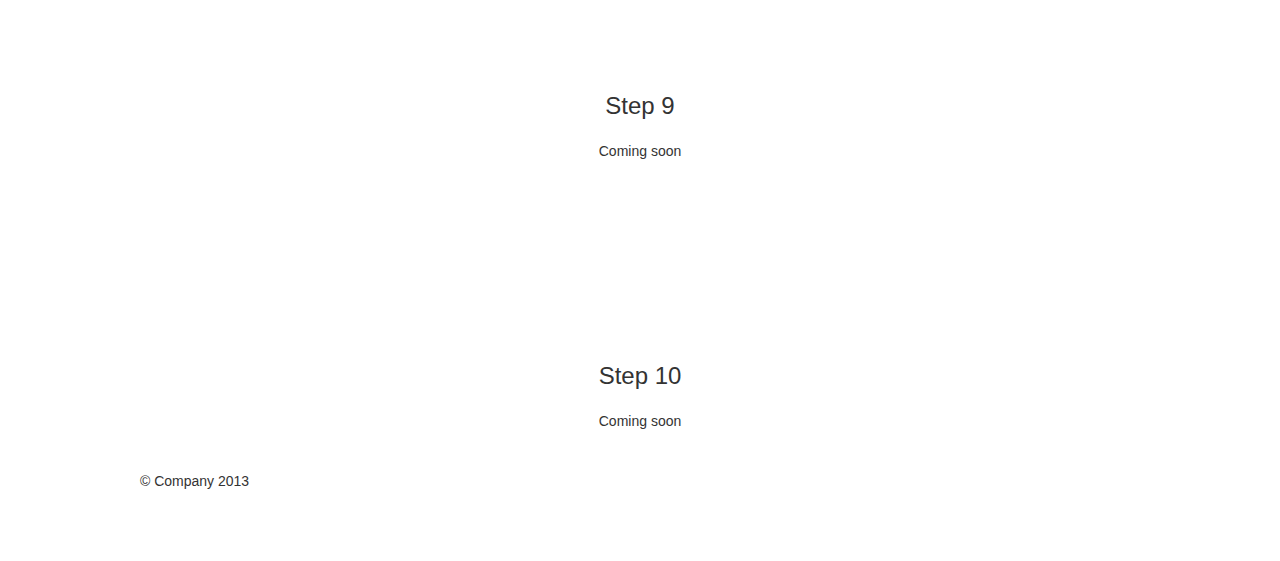
==== commit 649ab62a: "Step7 √" ====
--- a/index.html
+++ b/index.html
@@ -318,7 +318,7 @@
       <div class="span4"><p class="lead">Using MacOS?</p><p>Download and install the package by opening the file Huginstaller.pkg. Follow the steps. </p></div>
       <div class="span4"><p class="lead">Using Windows?</p><p>Download and install the package. Follow the steps. </p></div></small>
       <div class="row-fluid">
-      <div class="offset3 span6 offset3 menu-item">  <a class="btn btn-large btn-success" style="display:block;margin:auto" href="#step5">Allright? Now let's go see how it looks like now!</a>    </div>
+      <div class="offset3 span6 offset3 menu-item">  <a class="btn btn-large btn-success" style="display:block;margin:auto" href="#step5">Allright? Now let's adjust the images!</a>    </div>
       </div> 
       </div></div></div>
 
@@ -380,7 +380,9 @@
       </p>
       </div>
       </div></div>
-      
+            <div class="row-fluid">
+      <div class="offset3 span6 offset3 menu-item">  <a class="btn btn-large btn-success" style="display:block;margin:auto" href="#step6">Allright? Let's crop the images!</a>    </div>
+      </div> 
       </div>
 
       <div id="step6" class="jumbotron" style="margin-bottom:20px">
@@ -408,8 +410,36 @@
       </p>
       </div>
       </div>
+      <div class="row-fluid">
+            <div class="offset3 span6 offset3 menu-item">  <a class="btn btn-large btn-success" style="display:block;margin:auto" href="#step6">Allright? Let's export the images!</a>    </div>
+      </div> 
+      
 </div>
       <div id="step7" class="jumbotron">
+      <div class=jumbotron">
+              <p class="lead">Step 7. Export the images</p>
+              <p> This is the final step! After we will have two most identical pictures.
+        </div>
+
+     	<div class="row-fluid" style="margin-bottom:30px">      
+<div class="span8"><img src="images/step7/pano.png"/></div>
+      <div class="span4" style="text-align:left;">
+      <h3> Select Create Panorama</h3>
+      <p> In the fast preview window, select the third step "Create Panorama". A window will open with options.
+      </p>
+      </div>
+      </div>
+      
+        <div class="row-fluid" style="margin-top:30px">      
+<div class="span8"><img src="images/step7/output.png"/></div>
+      <div class="span4" style="text-align:left;">
+      <h3> Select the output</h3>
+      <p>  Select "exposure fused from stacks" (whatever what it means, we are making a panorama". Then select "keep intermediate images", these intermediate images are what we are looking for: the before/after images adjusted with Hugin.  <br/><br/> Click OK to start the export. 
+
+      </p>
+      </div>
+      </div>
+
               <p class="lead">Step 7</p>
         Coming soon
       </div>
